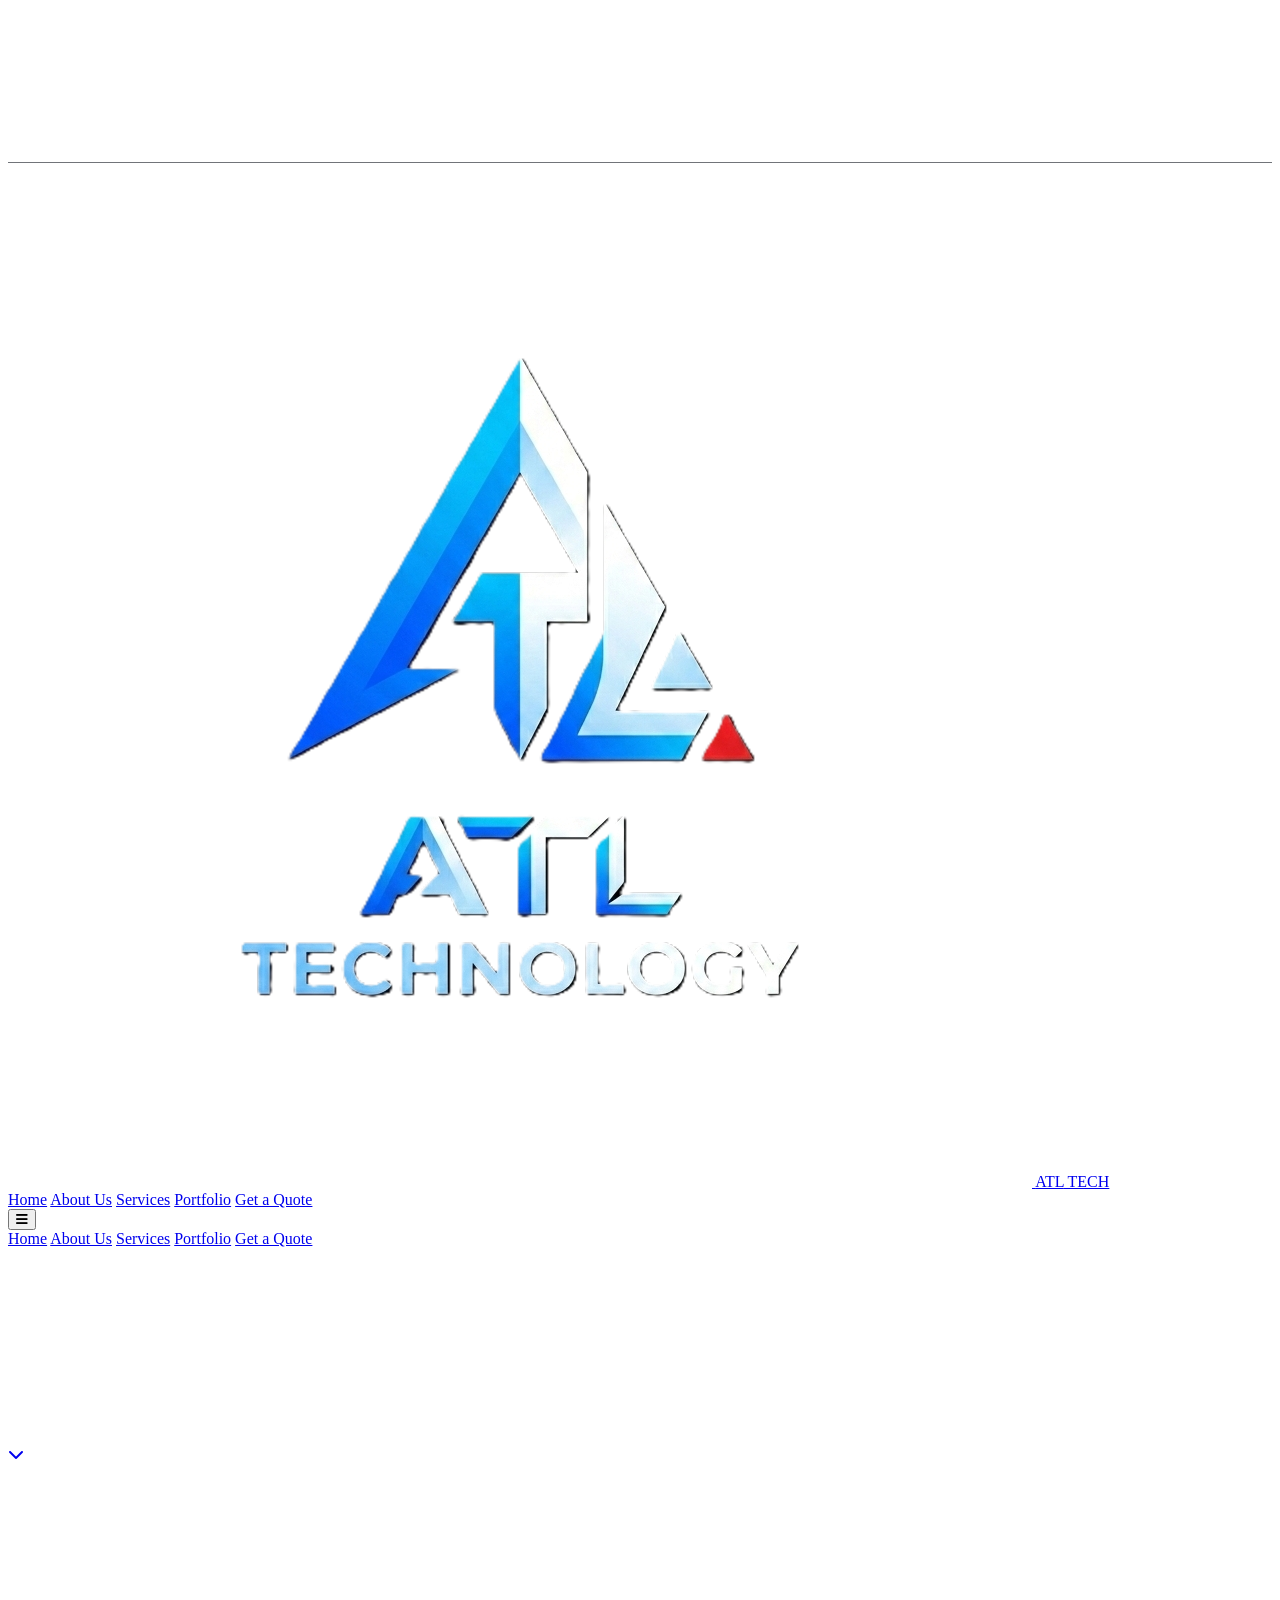
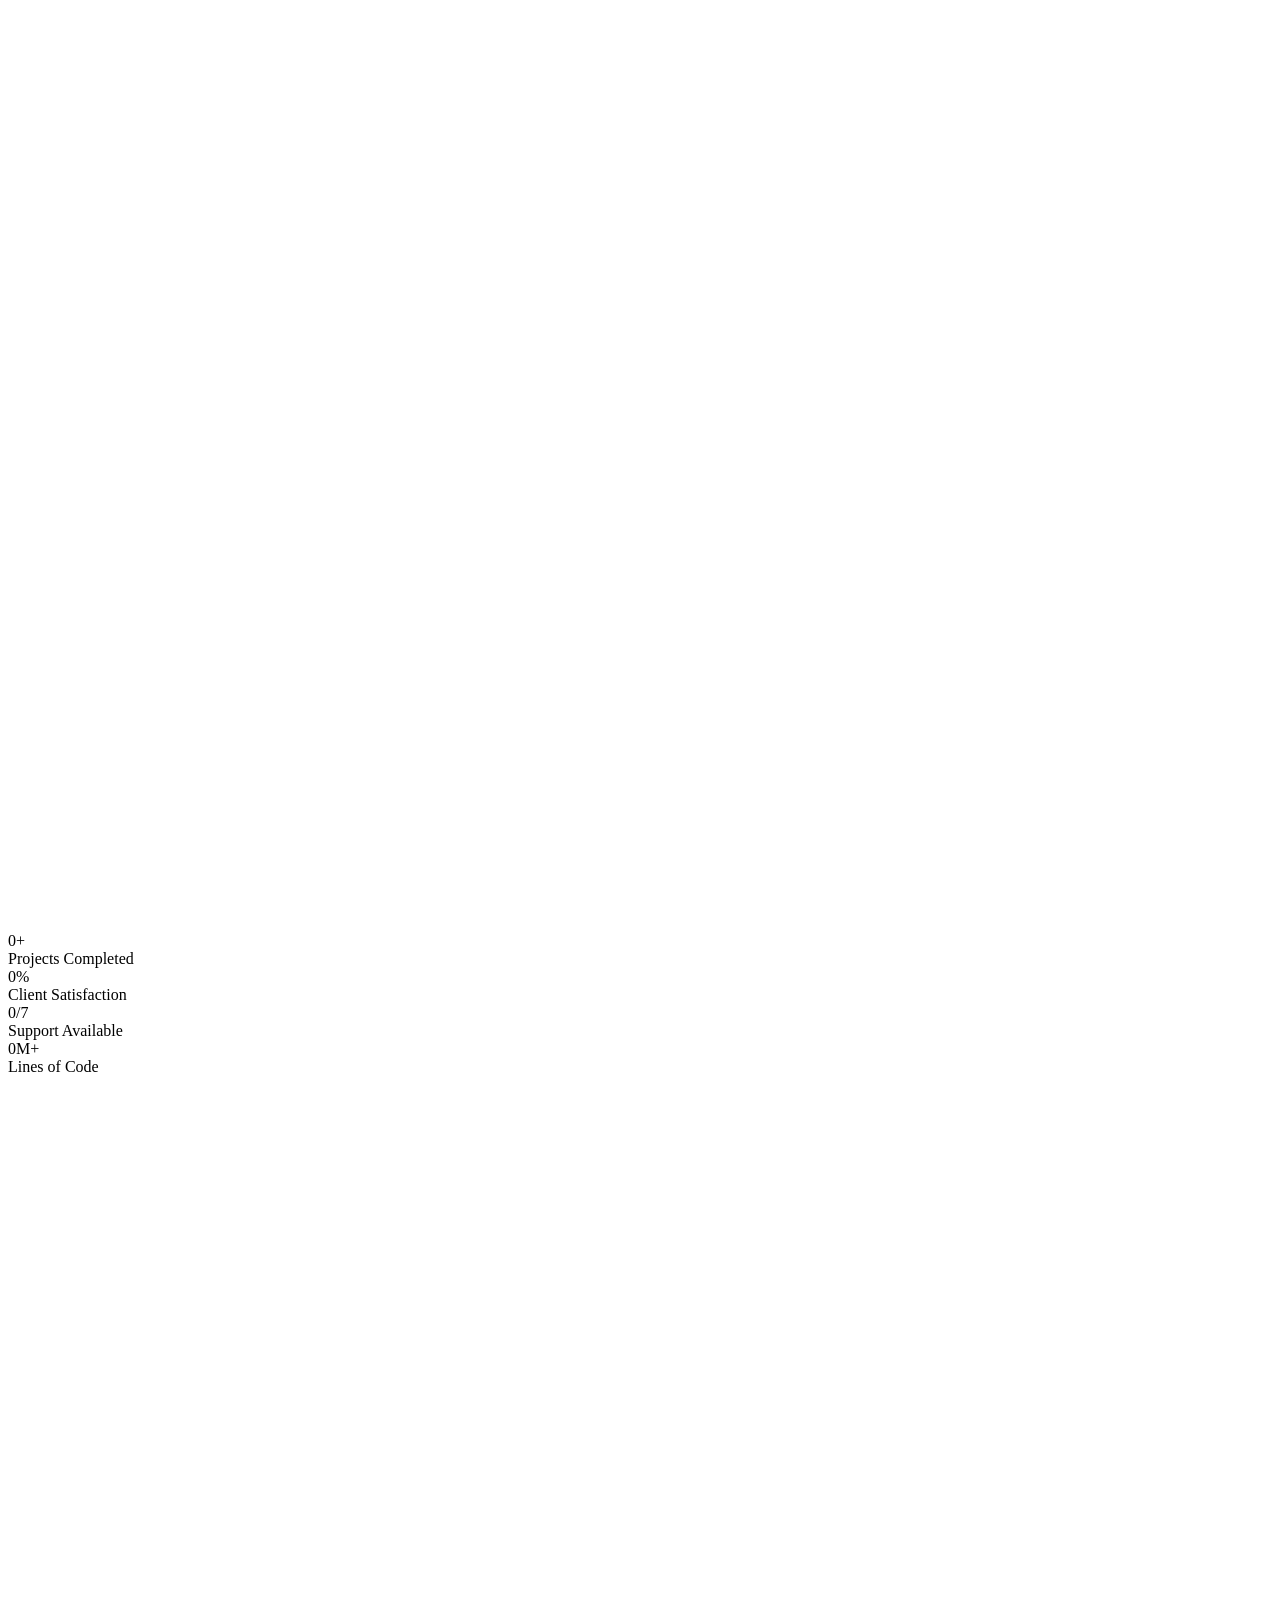
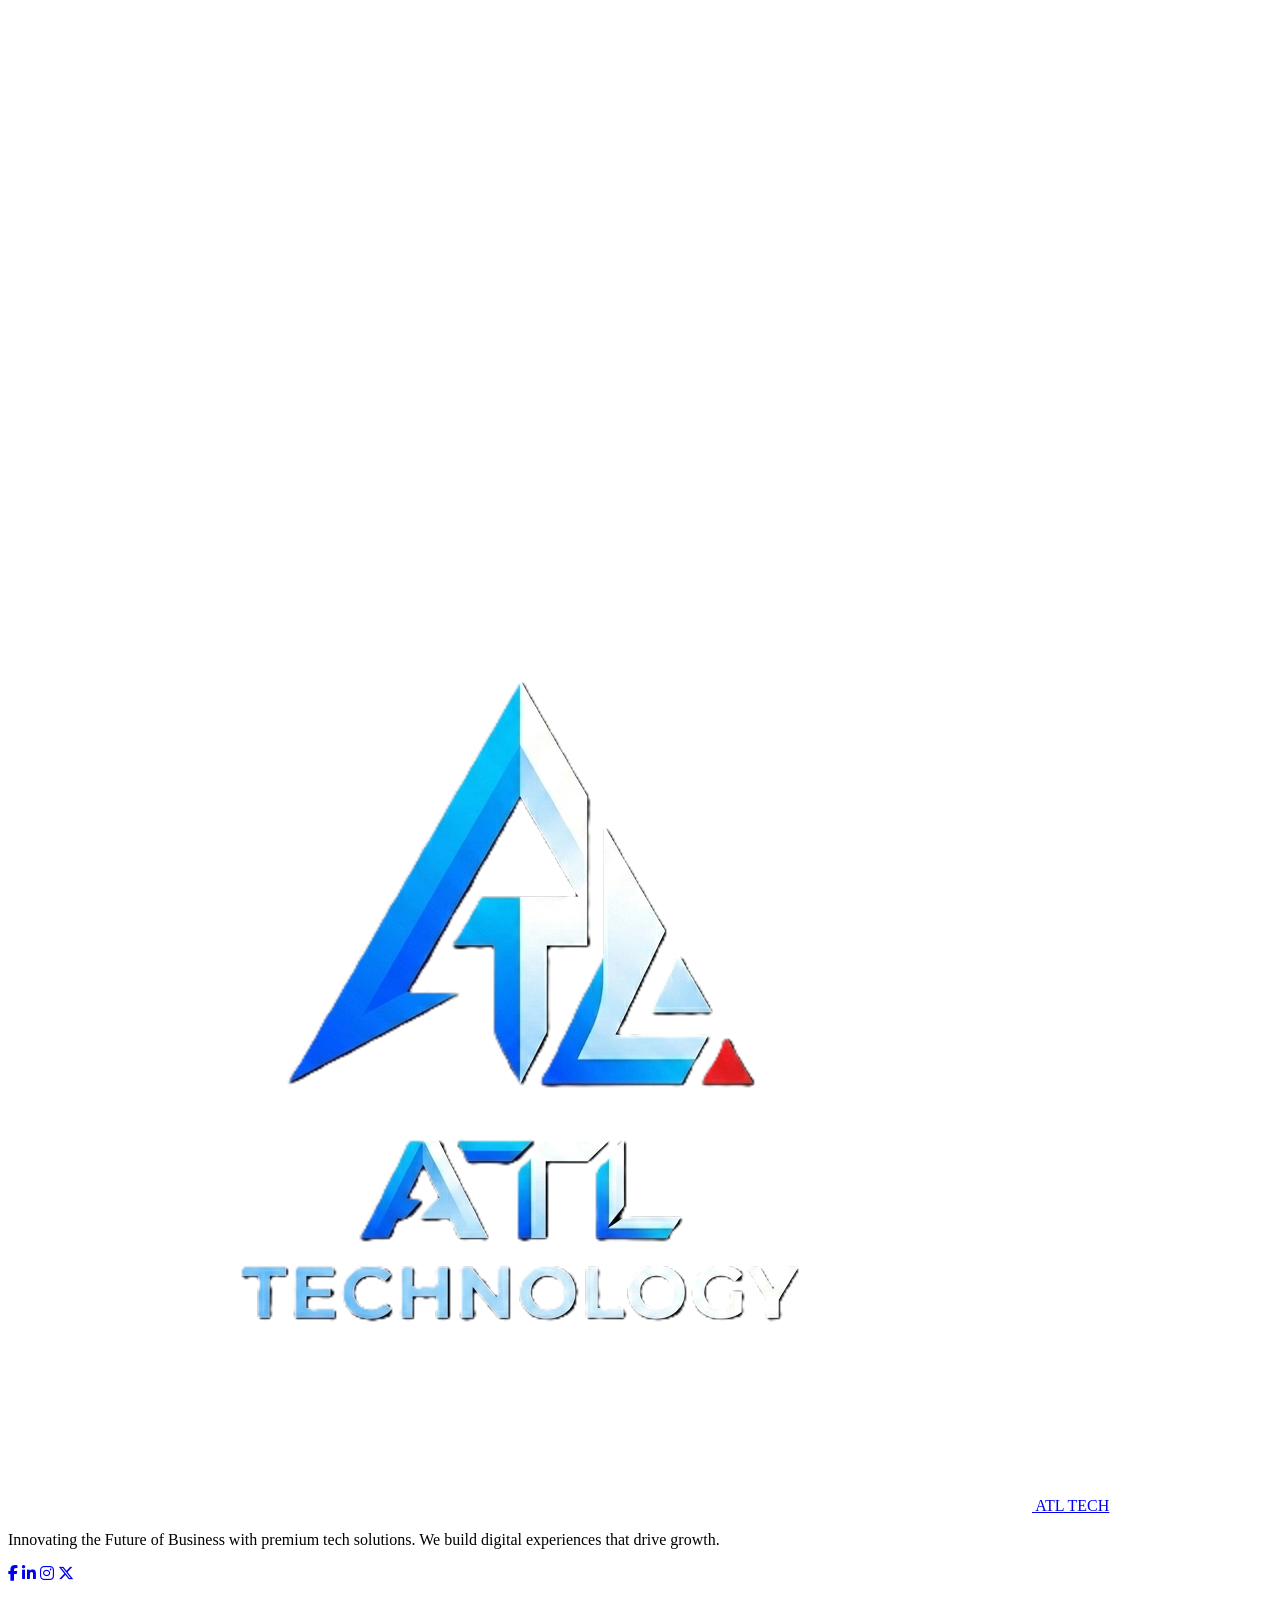
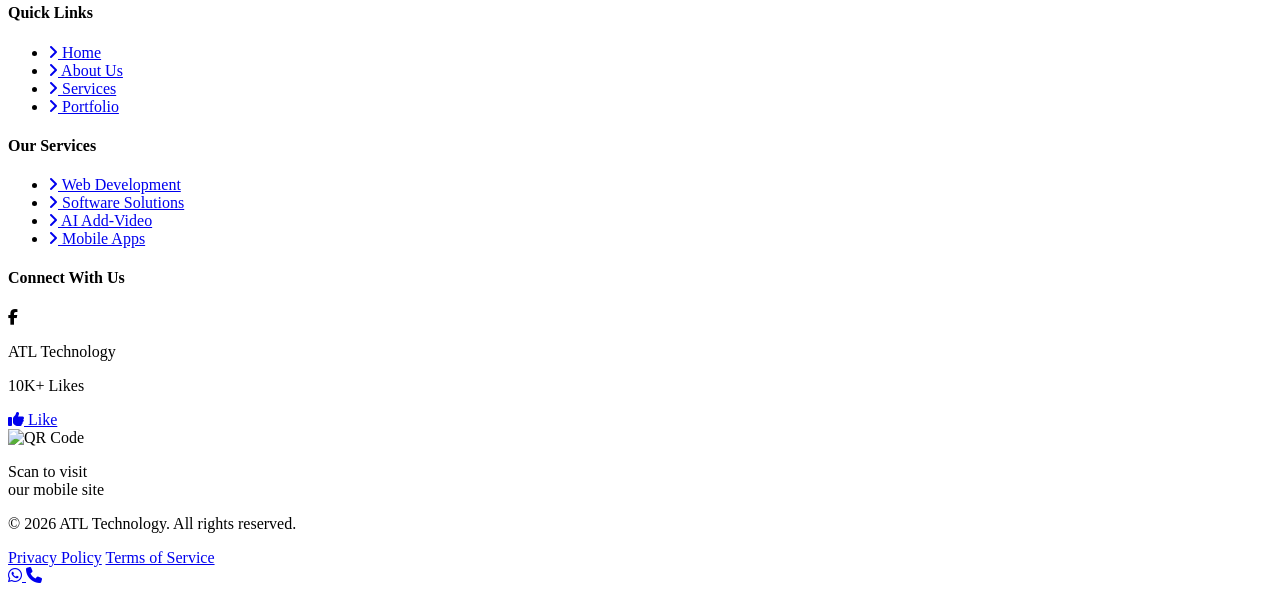
==== index.html @ 30f22b81 "Add files via upload" ====
<!DOCTYPE html>
<html lang="en" class="scroll-smooth">
<head>
    <meta charset="UTF-8">
    <meta name="viewport" content="width=device-width, initial-scale=1.0">
    <title>ATL Technology | Innovating the Future of Business</title>
    
    <!-- SEO Meta Tags -->
    <meta name="description" content="ATL Technology is a premium technology agency specializing in high-end Website Development, Custom Software Solutions, AI-Powered Video Marketing, and Mobile Applications.">
    <meta name="keywords" content="ATL Technology, website development, software solutions, AI video marketing, mobile applications, premium tech agency, futuristic design">
    <meta name="author" content="ATL Technology">
    <meta name="robots" content="index, follow">

    <!-- Open Graph / Social Media Tags -->
    <meta property="og:title" content="ATL Technology | Innovating the Future of Business">
    <meta property="og:description" content="Premium technology agency specializing in custom software, AI solutions, and mobile app development.">
    <meta property="og:image" content="assets/images/logo.png">
    <meta property="og:url" content="https://www.atltechnology.dev">
    <meta property="og:type" content="website">

    <!-- Fonts: Inter & Outfit -->
    <link rel="preconnect" href="https://fonts.googleapis.com">
    <link rel="preconnect" href="https://fonts.gstatic.com" crossorigin>
    <link href="https://fonts.googleapis.com/css2?family=Inter:wght@300;400;500;600;700&family=Outfit:wght@300;400;500;600;700;800;900&display=swap" rel="stylesheet">
    
    <!-- FontAwesome Icons -->
    <link rel="stylesheet" href="https://cdnjs.cloudflare.com/ajax/libs/font-awesome/6.4.0/css/all.min.css">
    
    <!-- Swiper CSS -->
    <link rel="stylesheet" href="https://cdn.jsdelivr.net/npm/swiper@10/swiper-bundle.min.css" />

    <!-- Tailwind CSS (CDN) -->
    <script src="https://cdn.tailwindcss.com"></script>
    <script>
        tailwind.config = {
            theme: {
                extend: {
                    colors: {
                        navy: '#050A14',
                        dark: '#0A1122',
                        cyan: '#00F0FF',
                        accent: '#0080FF',
                        light: '#E0E5EC',
                        purewhite: '#FFFFFF'
                    },
                    fontFamily: {
                        sans: ['Inter', 'sans-serif'],
                        heading: ['Outfit', 'sans-serif'],
                    },
                    backgroundImage: {
                        'gradient-radial': 'radial-gradient(var(--tw-gradient-stops))',
                    }
                }
            }
        }
    </script>

    <!-- Custom CSS -->
    <link rel="stylesheet" href="assets/css/style.css">
</head>
<body class="bg-navy text-light font-sans overflow-x-hidden antialiased">
    <!-- Particle Canvas Background -->
    <canvas id="hero-particles" class="fixed top-0 left-0 w-full h-full pointer-events-none z-0 opacity-40"></canvas>

    <!-- Header -->
    <header class="fixed top-0 left-0 w-full z-50 transition-all duration-300" id="navbar">
        <div class="glass-header w-full absolute inset-0 z-[-1]"></div>
        <div class="container mx-auto px-6 py-4 flex justify-between items-center relative z-10">
            <!-- Logo -->
            <a href="#" class="flex items-center gap-3 group">
                <img src="assets/images/logo.png" alt="ATL Technology Logo" class="h-10 w-auto transition-transform duration-300 group-hover:scale-110 object-contain">
                <span class="font-heading font-bold text-2xl text-purewhite tracking-wider"><span class="text-cyan">ATL</span> TECH</span>
            </a>

            <!-- Desktop Nav -->
            <nav class="hidden md:flex gap-8 items-center">
                <a href="#home" class="nav-link font-medium hover:text-cyan transition-colors duration-300 relative">Home</a>
                <a href="#about" class="nav-link font-medium hover:text-cyan transition-colors duration-300 relative">About Us</a>
                <a href="#services" class="nav-link font-medium hover:text-cyan transition-colors duration-300 relative">Services</a>
                <a href="#portfolio" class="nav-link font-medium hover:text-cyan transition-colors duration-300 relative">Portfolio</a>
                <a href="#contact" class="px-6 py-2 rounded-full border border-cyan/50 text-cyan hover:bg-cyan hover:text-navy font-semibold transition-all duration-300 shadow-[0_0_15px_rgba(0,240,255,0.2)] hover:shadow-[0_0_25px_rgba(0,240,255,0.5)]">Get a Quote</a>
            </nav>

            <!-- Mobile Hamburger -->
            <button class="md:hidden text-2xl text-purewhite focus:outline-none z-50 relative" id="mobile-menu-btn" aria-label="Toggle Menu">
                <i class="fa-solid fa-bars"></i>
            </button>
        </div>

        <!-- Mobile Menu -->
        <div id="mobile-menu" class="fixed inset-0 bg-navy/95 backdrop-blur-md flex flex-col justify-center items-center gap-8 translate-x-full transition-transform duration-500 z-40">
            <a href="#home" class="mobile-link text-2xl font-heading font-semibold hover:text-cyan transition-colors">Home</a>
            <a href="#about" class="mobile-link text-2xl font-heading font-semibold hover:text-cyan transition-colors">About Us</a>
            <a href="#services" class="mobile-link text-2xl font-heading font-semibold hover:text-cyan transition-colors">Services</a>
            <a href="#portfolio" class="mobile-link text-2xl font-heading font-semibold hover:text-cyan transition-colors">Portfolio</a>
            <a href="#contact" class="mobile-link text-2xl font-heading font-semibold text-cyan">Get a Quote</a>
        </div>
    </header>

    <main class="relative z-10">
        <!-- Hero Section -->
        <section id="home" class="min-h-screen flex items-center justify-center relative overflow-hidden pt-20">
            <div class="absolute inset-0 bg-[url('https://images.unsplash.com/photo-1451187580459-43490279c0fa?q=80&w=2072&auto=format&fit=crop')] bg-cover bg-center opacity-10 mix-blend-screen"></div>
            <div class="absolute inset-0 bg-gradient-to-b from-navy/50 via-navy/80 to-navy"></div>
            
            <div class="container mx-auto px-6 text-center relative z-10">
                <div class="inline-block px-4 py-1.5 rounded-full border border-cyan/30 bg-cyan/5 backdrop-blur-sm mb-6 fade-up-element text-sm font-medium tracking-wide text-cyan uppercase">
                    Welcome to the Future
                </div>
                <h1 class="text-5xl md:text-7xl lg:text-8xl font-heading font-black text-purewhite mb-6 leading-tight fade-up-element">
                    Innovating the <br/>
                    <span class="text-transparent bg-clip-text bg-gradient-to-r from-cyan to-accent">Future of Business</span>
                </h1>
                <p class="text-lg md:text-xl text-light/80 max-w-2xl mx-auto mb-10 fade-up-element">
                    We are a high-end technology agency crafting breathtaking digital experiences, scalable software, and AI-driven growth solutions for modern enterprises.
                </p>
                <div class="flex flex-col sm:flex-row gap-4 justify-center fade-up-element">
                    <a href="#services" class="btn-primary inline-flex justify-center items-center px-8 py-4 bg-cyan text-navy font-bold rounded-full hover:bg-purewhite hover:shadow-[0_0_30px_rgba(0,240,255,0.6)] transition-all duration-300">
                        Our Services <i class="fa-solid fa-arrow-right ml-2"></i>
                    </a>
                    <a href="#contact" class="btn-secondary inline-flex justify-center items-center px-8 py-4 border border-cyan/50 text-purewhite font-bold rounded-full hover:bg-cyan/10 transition-all duration-300">
                        Get a Quote
                    </a>
                </div>
            </div>
            
            <!-- Scroll Indicator -->
            <div class="absolute bottom-10 left-1/2 transform -translate-x-1/2 animate-bounce">
                <a href="#about" class="text-light/50 hover:text-cyan transition-colors" aria-label="Scroll Down">
                    <i class="fa-solid fa-chevron-down text-2xl"></i>
                </a>
            </div>
        </section>

        <!-- About Us Section -->
        <section id="about" class="py-24 relative">
            <div class="container mx-auto px-6">
                <div class="flex flex-col lg:flex-row items-center gap-16">
                    <div class="lg:w-1/2 gs-reveal-left">
                        <h2 class="text-cyan font-semibold tracking-wider uppercase mb-2">About Us</h2>
                        <h3 class="text-4xl md:text-5xl font-heading font-bold text-purewhite mb-6 leading-tight">
                            Redefining the <span class="border-b-4 border-cyan pb-1">Digital Landscape</span>
                        </h3>
                        <p class="text-light/80 mb-6 text-lg leading-relaxed">
                            At ATL Technology, we don't just build software; we engineer the future. Our team of elite developers, designers, and AI specialists are dedicated to transforming your vision into reality.
                        </p>
                        <p class="text-light/80 mb-8 text-lg leading-relaxed">
                            We combine aesthetic brilliance with technical supremacy to deliver solutions that not only look like a million bucks but perform flawlessly at scale.
                        </p>
                        
                        <div class="grid grid-cols-2 gap-6">
                            <div class="flex items-center gap-4">
                                <div class="w-12 h-12 rounded-lg bg-dark flex items-center justify-center border border-cyan/20 shadow-[0_0_15px_rgba(0,240,255,0.1)]">
                                    <i class="fa-solid fa-rocket text-cyan text-xl"></i>
                                </div>
                                <div>
                                    <h4 class="font-heading font-bold text-purewhite">Fast Delivery</h4>
                                </div>
                            </div>
                            <div class="flex items-center gap-4">
                                <div class="w-12 h-12 rounded-lg bg-dark flex items-center justify-center border border-cyan/20 shadow-[0_0_15px_rgba(0,240,255,0.1)]">
                                    <i class="fa-solid fa-shield-halved text-cyan text-xl"></i>
                                </div>
                                <div>
                                    <h4 class="font-heading font-bold text-purewhite">High Security</h4>
                                </div>
                            </div>
                        </div>
                    </div>
                    
                    <div class="lg:w-1/2 relative gs-reveal-right">
                        <div class="absolute inset-0 bg-gradient-to-r from-cyan to-accent rounded-2xl blur-xl opacity-20 transform rotate-3"></div>
                        <div class="relative bg-dark p-2 rounded-2xl border border-cyan/20 overflow-hidden group">
                            <!-- Premium Image -->
                            <img src="https://images.unsplash.com/photo-1519389950473-47ba0277781c?q=80&w=2070&auto=format&fit=crop" alt="ATL Technology Team" class="w-full h-[400px] object-cover rounded-xl transition-transform duration-700 group-hover:scale-105 filter grayscale-[20%] group-hover:grayscale-0">
                            
                            <!-- Floating Badge -->
                            <div class="absolute bottom-8 left-8 bg-navy/80 backdrop-blur-md p-6 rounded-xl border border-cyan/30 shadow-2xl flex items-center gap-4 animate-[bounce_3s_infinite]">
                                <div class="text-cyan text-4xl font-black font-heading">5+</div>
                                <div class="text-sm font-medium uppercase tracking-wide">Years of <br>Excellence</div>
                            </div>
                        </div>
                    </div>
                </div>
            </div>
        </section>

        <!-- Services Section -->
        <section id="services" class="py-24 relative bg-dark/50">
            <!-- Background Glows -->
            <div class="absolute top-0 left-1/4 w-96 h-96 bg-accent rounded-full blur-[150px] opacity-10"></div>
            <div class="absolute bottom-0 right-1/4 w-96 h-96 bg-cyan rounded-full blur-[150px] opacity-10"></div>

            <div class="container mx-auto px-6 relative z-10">
                <div class="text-center max-w-3xl mx-auto mb-16 gs-reveal-up">
                    <h2 class="text-cyan font-semibold tracking-wider uppercase mb-2">Our Expertise</h2>
                    <h3 class="text-4xl md:text-5xl font-heading font-bold text-purewhite mb-6">Premium Services</h3>
                    <p class="text-light/80 text-lg">We offer end-to-end technology solutions tailored for enterprises demanding perfection, innovation, and scalability.</p>
                </div>

                <div class="grid grid-cols-1 md:grid-cols-2 gap-8">
                    <!-- Service 1 -->
                    <div class="group bg-navy border border-light/10 p-10 rounded-2xl hover:border-cyan/50 transition-all duration-500 relative overflow-hidden gs-reveal-up transform hover:-translate-y-2 hover:shadow-[0_10px_40px_rgba(0,240,255,0.1)]">
                        <div class="absolute top-0 left-0 w-full h-1 bg-gradient-to-r from-transparent via-cyan to-transparent transform -translate-x-full group-hover:translate-x-full transition-transform duration-1000"></div>
                        <div class="w-16 h-16 rounded-xl bg-dark flex items-center justify-center mb-6 border border-light/5 group-hover:border-cyan/30 group-hover:shadow-[0_0_20px_rgba(0,240,255,0.2)] transition-all duration-300">
                            <i class="fa-solid fa-laptop-code text-3xl text-purewhite group-hover:text-cyan transition-colors"></i>
                        </div>
                        <h4 class="text-2xl font-heading font-bold text-purewhite mb-4">Website Development</h4>
                        <p class="text-light/70 leading-relaxed mb-6">Responsive, conversion-optimized, and visually breathtaking custom websites built with modern frameworks to ensure lightning-fast speeds.</p>
                        <a href="#" class="inline-flex items-center text-cyan font-medium group-hover:tracking-wide transition-all">Explore <i class="fa-solid fa-arrow-right ml-2 transform group-hover:translate-x-1 transition-transform"></i></a>
                    </div>

                    <!-- Service 2 -->
                    <div class="group bg-navy border border-light/10 p-10 rounded-2xl hover:border-accent/50 transition-all duration-500 relative overflow-hidden gs-reveal-up transform hover:-translate-y-2 hover:shadow-[0_10px_40px_rgba(0,128,255,0.1)]" style="transition-delay: 0.1s">
                        <div class="absolute top-0 left-0 w-full h-1 bg-gradient-to-r from-transparent via-accent to-transparent transform -translate-x-full group-hover:translate-x-full transition-transform duration-1000"></div>
                        <div class="w-16 h-16 rounded-xl bg-dark flex items-center justify-center mb-6 border border-light/5 group-hover:border-accent/30 group-hover:shadow-[0_0_20px_rgba(0,128,255,0.2)] transition-all duration-300">
                            <i class="fa-solid fa-layer-group text-3xl text-purewhite group-hover:text-accent transition-colors"></i>
                        </div>
                        <h4 class="text-2xl font-heading font-bold text-purewhite mb-4">Software Solutions</h4>
                        <p class="text-light/70 leading-relaxed mb-6">Custom SaaS applications, ERP systems, and robust software architecture designed to streamline operations and maximize ROI.</p>
                        <a href="#" class="inline-flex items-center text-accent font-medium group-hover:tracking-wide transition-all">Explore <i class="fa-solid fa-arrow-right ml-2 transform group-hover:translate-x-1 transition-transform"></i></a>
                    </div>

                    <!-- Service 3 -->
                    <div class="group bg-navy border border-light/10 p-10 rounded-2xl hover:border-cyan/50 transition-all duration-500 relative overflow-hidden gs-reveal-up transform hover:-translate-y-2 hover:shadow-[0_10px_40px_rgba(0,240,255,0.1)]">
                        <div class="absolute top-0 left-0 w-full h-1 bg-gradient-to-r from-transparent via-cyan to-transparent transform -translate-x-full group-hover:translate-x-full transition-transform duration-1000"></div>
                        <div class="w-16 h-16 rounded-xl bg-dark flex items-center justify-center mb-6 border border-light/5 group-hover:border-cyan/30 group-hover:shadow-[0_0_20px_rgba(0,240,255,0.2)] transition-all duration-300">
                            <i class="fa-solid fa-brain text-3xl text-purewhite group-hover:text-cyan transition-colors"></i>
                        </div>
                        <h4 class="text-2xl font-heading font-bold text-purewhite mb-4">AI Add-Video</h4>
                        <p class="text-light/70 leading-relaxed mb-6">Cutting-edge AI-powered video marketing solutions. Generate highly engaging, personalized content dynamically to skyrocket user retention.</p>
                        <a href="#" class="inline-flex items-center text-cyan font-medium group-hover:tracking-wide transition-all">Explore <i class="fa-solid fa-arrow-right ml-2 transform group-hover:translate-x-1 transition-transform"></i></a>
                    </div>

                    <!-- Service 4 -->
                    <div class="group bg-navy border border-light/10 p-10 rounded-2xl hover:border-accent/50 transition-all duration-500 relative overflow-hidden gs-reveal-up transform hover:-translate-y-2 hover:shadow-[0_10px_40px_rgba(0,128,255,0.1)]" style="transition-delay: 0.1s">
                        <div class="absolute top-0 left-0 w-full h-1 bg-gradient-to-r from-transparent via-accent to-transparent transform -translate-x-full group-hover:translate-x-full transition-transform duration-1000"></div>
                        <div class="w-16 h-16 rounded-xl bg-dark flex items-center justify-center mb-6 border border-light/5 group-hover:border-accent/30 group-hover:shadow-[0_0_20px_rgba(0,128,255,0.2)] transition-all duration-300">
                            <i class="fa-solid fa-mobile-screen text-3xl text-purewhite group-hover:text-accent transition-colors"></i>
                        </div>
                        <h4 class="text-2xl font-heading font-bold text-purewhite mb-4">Mobile Applications</h4>
                        <p class="text-light/70 leading-relaxed mb-6">Native and cross-platform mobile apps for iOS and Android. Flawless UI/UX combined with robust backend integrations.</p>
                        <a href="#" class="inline-flex items-center text-accent font-medium group-hover:tracking-wide transition-all">Explore <i class="fa-solid fa-arrow-right ml-2 transform group-hover:translate-x-1 transition-transform"></i></a>
                    </div>
                </div>
            </div>
        </section>

        <!-- Stats Section -->
        <section class="py-20 border-y border-light/10 relative overflow-hidden bg-navy">
            <div class="absolute inset-0 bg-cyan/5 mix-blend-overlay"></div>
            <div class="container mx-auto px-6 relative z-10">
                <div class="grid grid-cols-2 md:grid-cols-4 gap-8 text-center" id="stats-container">
                    <div class="stat-item">
                        <div class="text-4xl md:text-5xl font-heading font-black text-transparent bg-clip-text bg-gradient-to-r from-cyan to-purewhite mb-2"><span class="counter" data-target="150">0</span>+</div>
                        <div class="text-light/70 font-medium uppercase tracking-wide text-sm">Projects Completed</div>
                    </div>
                    <div class="stat-item">
                        <div class="text-4xl md:text-5xl font-heading font-black text-transparent bg-clip-text bg-gradient-to-r from-cyan to-purewhite mb-2"><span class="counter" data-target="98">0</span>%</div>
                        <div class="text-light/70 font-medium uppercase tracking-wide text-sm">Client Satisfaction</div>
                    </div>
                    <div class="stat-item">
                        <div class="text-4xl md:text-5xl font-heading font-black text-transparent bg-clip-text bg-gradient-to-r from-cyan to-purewhite mb-2"><span class="counter" data-target="24">0</span>/7</div>
                        <div class="text-light/70 font-medium uppercase tracking-wide text-sm">Support Available</div>
                    </div>
                    <div class="stat-item">
                        <div class="text-4xl md:text-5xl font-heading font-black text-transparent bg-clip-text bg-gradient-to-r from-cyan to-purewhite mb-2"><span class="counter" data-target="50">0</span>M+</div>
                        <div class="text-light/70 font-medium uppercase tracking-wide text-sm">Lines of Code</div>
                    </div>
                </div>
            </div>
        </section>

        <!-- Portfolio / Projects Section -->
        <section id="portfolio" class="py-24 relative overflow-hidden bg-dark/20">
            <div class="container mx-auto px-6 mb-12 flex justify-between items-end gs-reveal-up">
                <div class="max-w-2xl">
                    <h2 class="text-cyan font-semibold tracking-wider uppercase mb-2">Featured Work</h2>
                    <h3 class="text-4xl md:text-5xl font-heading font-bold text-purewhite">Our Latest Projects</h3>
                </div>
                <div class="hidden md:flex gap-4">
                    <button class="swiper-btn-prev w-12 h-12 rounded-full border border-light/20 flex items-center justify-center hover:bg-cyan hover:border-cyan hover:text-navy transition-all duration-300">
                        <i class="fa-solid fa-arrow-left"></i>
                    </button>
                    <button class="swiper-btn-next w-12 h-12 rounded-full border border-light/20 flex items-center justify-center hover:bg-cyan hover:border-cyan hover:text-navy transition-all duration-300">
                        <i class="fa-solid fa-arrow-right"></i>
                    </button>
                </div>
            </div>

            <!-- Swiper Carousel -->
            <div class="swiper portfolio-swiper px-6 pb-12 gs-reveal-up container mx-auto">
                <div class="swiper-wrapper">
                    <!-- Project 1 -->
                    <div class="swiper-slide">
                        <div class="relative group rounded-2xl overflow-hidden aspect-[4/3] cursor-pointer shadow-[0_0_20px_rgba(0,0,0,0.5)]">
                            <img src="https://images.unsplash.com/photo-1460925895917-afdab827c52f?q=80&w=2015&auto=format&fit=crop" alt="Fintech App Dashboard" class="w-full h-full object-cover transform group-hover:scale-110 transition-transform duration-700">
                            <div class="absolute inset-0 bg-gradient-to-t from-navy via-navy/50 to-transparent opacity-80 group-hover:opacity-90 transition-opacity duration-300"></div>
                            
                            <div class="absolute bottom-0 left-0 w-full p-8 translate-y-4 group-hover:translate-y-0 transition-transform duration-500">
                                <div class="text-cyan text-sm font-semibold mb-2 tracking-wide uppercase">Software Solution</div>
                                <h4 class="text-2xl font-heading font-bold text-purewhite mb-3">FinTech Analytics Dashboard</h4>
                                <p class="text-light/80 text-sm opacity-0 group-hover:opacity-100 transition-opacity duration-500 delay-100">A comprehensive data visualization tool for a leading finance company.</p>
                                <a href="#" class="inline-block mt-4 text-purewhite hover:text-cyan border-b border-cyan pb-1 text-sm font-medium opacity-0 group-hover:opacity-100 transition-all duration-500 delay-200">View Case Study</a>
                            </div>
                        </div>
                    </div>

                    <!-- Project 2 -->
                    <div class="swiper-slide">
                        <div class="relative group rounded-2xl overflow-hidden aspect-[4/3] cursor-pointer shadow-[0_0_20px_rgba(0,0,0,0.5)]">
                            <img src="https://images.unsplash.com/photo-1555421689-d68471e189f2?q=80&w=2070&auto=format&fit=crop" alt="E-Commerce Platform" class="w-full h-full object-cover transform group-hover:scale-110 transition-transform duration-700">
                            <div class="absolute inset-0 bg-gradient-to-t from-navy via-navy/50 to-transparent opacity-80 group-hover:opacity-90 transition-opacity duration-300"></div>
                            
                            <div class="absolute bottom-0 left-0 w-full p-8 translate-y-4 group-hover:translate-y-0 transition-transform duration-500">
                                <div class="text-accent text-sm font-semibold mb-2 tracking-wide uppercase">Website Development</div>
                                <h4 class="text-2xl font-heading font-bold text-purewhite mb-3">NextGen E-Commerce</h4>
                                <p class="text-light/80 text-sm opacity-0 group-hover:opacity-100 transition-opacity duration-500 delay-100">Headless architecture providing sub-second load times for premium retail.</p>
                                <a href="#" class="inline-block mt-4 text-purewhite hover:text-accent border-b border-accent pb-1 text-sm font-medium opacity-0 group-hover:opacity-100 transition-all duration-500 delay-200">View Case Study</a>
                            </div>
                        </div>
                    </div>

                    <!-- Project 3 -->
                    <div class="swiper-slide">
                        <div class="relative group rounded-2xl overflow-hidden aspect-[4/3] cursor-pointer shadow-[0_0_20px_rgba(0,0,0,0.5)]">
                            <img src="https://images.unsplash.com/photo-1512941937669-90a1b58e7e9c?q=80&w=2070&auto=format&fit=crop" alt="Mobile App UI" class="w-full h-full object-cover transform group-hover:scale-110 transition-transform duration-700">
                            <div class="absolute inset-0 bg-gradient-to-t from-navy via-navy/50 to-transparent opacity-80 group-hover:opacity-90 transition-opacity duration-300"></div>
                            
                            <div class="absolute bottom-0 left-0 w-full p-8 translate-y-4 group-hover:translate-y-0 transition-transform duration-500">
                                <div class="text-cyan text-sm font-semibold mb-2 tracking-wide uppercase">Mobile Application</div>
                                <h4 class="text-2xl font-heading font-bold text-purewhite mb-3">Luxe Fitness App</h4>
                                <p class="text-light/80 text-sm opacity-0 group-hover:opacity-100 transition-opacity duration-500 delay-100">AI-driven workout generation with seamless native performance on iOS & Android.</p>
                                <a href="#" class="inline-block mt-4 text-purewhite hover:text-cyan border-b border-cyan pb-1 text-sm font-medium opacity-0 group-hover:opacity-100 transition-all duration-500 delay-200">View Case Study</a>
                            </div>
                        </div>
                    </div>
                </div>
                <!-- Add Pagination for Mobile -->
                <div class="swiper-pagination mt-8 md:hidden relative bottom-0"></div>
            </div>
        </section>

        <!-- Contact Section -->
        <section id="contact" class="py-24 relative bg-dark">
            <div class="container mx-auto px-6 relative z-10">
                <div class="bg-navy rounded-3xl border border-light/10 overflow-hidden shadow-[0_0_50px_rgba(0,0,0,0.5)] gs-reveal-up">
                    <div class="grid grid-cols-1 lg:grid-cols-2">
                        <!-- Contact Info & Map -->
                        <div class="p-12 relative overflow-hidden">
                            <div class="absolute top-[-10%] left-[-10%] w-64 h-64 bg-cyan rounded-full blur-[120px] opacity-20"></div>
                            
                            <h3 class="text-3xl font-heading font-bold text-purewhite mb-2">Get In Touch</h3>
                            <p class="text-light/70 mb-10">Ready to start your next big project? Contact us today for a free consultation.</p>
                            
                            <div class="space-y-6 mb-12">
                                <div class="flex items-start gap-4">
                                    <div class="w-12 h-12 rounded-full bg-dark flex items-center justify-center border border-cyan/30 text-cyan shrink-0">
                                        <i class="fa-solid fa-location-dot"></i>
                                    </div>
                                    <div>
                                        <h4 class="text-purewhite font-semibold mb-1">Our Location</h4>
                                        <p class="text-light/70 text-sm">Sri Lanka</p>
                                    </div>
                                </div>
                                <div class="flex items-start gap-4">
                                    <div class="w-12 h-12 rounded-full bg-dark flex items-center justify-center border border-cyan/30 text-cyan shrink-0">
                                        <i class="fa-solid fa-phone"></i>
                                    </div>
                                    <div>
                                        <h4 class="text-purewhite font-semibold mb-1">Call Us Directly</h4>
                                        <p class="text-light/70 text-sm">070 503 7724</p>
                                    </div>
                                </div>
                                <div class="flex items-start gap-4">
                                    <div class="w-12 h-12 rounded-full bg-dark flex items-center justify-center border border-cyan/30 text-cyan shrink-0">
                                        <i class="fa-solid fa-envelope"></i>
                                    </div>
                                    <div>
                                        <h4 class="text-purewhite font-semibold mb-1">Email Address</h4>
                                        <p class="text-light/70 text-sm">atltechnology2@gmail.com</p>
                                    </div>
                                </div>
                            </div>
                            
                            <!-- Simple Map iframe placeholder -->
                            <div class="w-full h-48 rounded-xl overflow-hidden border border-light/10 grayscale hover:grayscale-0 transition-all duration-500">
                                <iframe src="https://www.google.com/maps/embed?pb=!1m18!1m12!1m3!1d4047271.29994644!2d78.4616853507119!3d7.85173151478148!2m3!1f0!2f0!3f0!3m2!1i1024!2i768!4f13.1!3m3!1m2!1s0x3ae2593cf65a1e9d%3A0xe13da4b400e2d38c!2sSri%20Lanka!5e0!3m2!1sen!2s!4v1700000000000!5m2!1sen!2s" width="100%" height="100%" style="border:0;" allowfullscreen="" loading="lazy" referrerpolicy="no-referrer-when-downgrade"></iframe>
                            </div>
                        </div>

                        <!-- Contact Form -->
                        <div class="p-12 bg-navy/50 relative border-l border-light/5">
                            <form id="contactForm" class="space-y-6">
                                <div class="grid grid-cols-1 md:grid-cols-2 gap-6">
                                    <div class="form-group">
                                        <label for="name" class="block text-sm font-medium text-light/80 mb-2">Full Name</label>
                                        <input type="text" id="name" class="w-full bg-dark border border-light/10 rounded-lg px-4 py-3 text-purewhite focus:outline-none focus:border-cyan focus:ring-1 focus:ring-cyan transition-all" placeholder="John Doe" required>
                                    </div>
                                    <div class="form-group">
                                        <label for="email" class="block text-sm font-medium text-light/80 mb-2">Email Address</label>
                                        <input type="email" id="email" class="w-full bg-dark border border-light/10 rounded-lg px-4 py-3 text-purewhite focus:outline-none focus:border-cyan focus:ring-1 focus:ring-cyan transition-all" placeholder="john@example.com" required>
                                    </div>
                                </div>
                                <div class="form-group">
                                    <label for="service" class="block text-sm font-medium text-light/80 mb-2">Interested Service</label>
                                    <select id="service" class="w-full bg-dark border border-light/10 rounded-lg px-4 py-3 text-purewhite focus:outline-none focus:border-cyan focus:ring-1 focus:ring-cyan transition-all appearance-none">
                                        <option value="web">Website Development</option>
                                        <option value="software">Software Solutions</option>
                                        <option value="ai">AI Add-Video</option>
                                        <option value="mobile">Mobile Applications</option>
                                        <option value="other">Other</option>
                                    </select>
                                </div>
                                <div class="form-group">
                                    <label for="message" class="block text-sm font-medium text-light/80 mb-2">Project Details</label>
                                    <textarea id="message" rows="4" class="w-full bg-dark border border-light/10 rounded-lg px-4 py-3 text-purewhite focus:outline-none focus:border-cyan focus:ring-1 focus:ring-cyan transition-all resize-none" placeholder="Tell us about your project goals..." required></textarea>
                                </div>
                                <button type="submit" class="w-full py-4 rounded-lg bg-gradient-to-r from-cyan to-accent text-navy font-bold text-lg hover:shadow-[0_0_20px_rgba(0,240,255,0.4)] transform hover:-translate-y-1 transition-all duration-300">
                                    Send Message <i class="fa-solid fa-paper-plane ml-2"></i>
                                </button>
                            </form>
                        </div>
                    </div>
                </div>
            </div>
        </section>
    </main>

    <!-- Footer -->
    <footer class="bg-[#03060A] pt-20 pb-10 border-t border-light/5 relative overflow-hidden">
        <div class="absolute bottom-0 right-0 w-1/2 h-1/2 bg-cyan/5 blur-[150px] rounded-full pointer-events-none"></div>
        <div class="container mx-auto px-6 relative z-10">
            <div class="grid grid-cols-1 md:grid-cols-2 lg:grid-cols-4 gap-12 mb-16">
                <!-- Brand Col -->
                <div class="col-span-1 lg:col-span-1">
                    <a href="#" class="flex items-center gap-3 mb-6">
                        <img src="assets/images/logo.png" alt="ATL Technology" class="h-12 w-auto object-contain">
                        <span class="font-heading font-bold text-2xl text-purewhite tracking-wider"><span class="text-cyan">ATL</span> TECH</span>
                    </a>
                    <p class="text-light/60 text-sm leading-relaxed mb-6">Innovating the Future of Business with premium tech solutions. We build digital experiences that drive growth.</p>
                    <div class="flex gap-4">
                        <a href="#" class="w-10 h-10 rounded-full bg-dark flex items-center justify-center text-light/80 hover:bg-cyan hover:text-navy transition-all duration-300 border border-light/10"><i class="fa-brands fa-facebook-f"></i></a>
                        <a href="#" class="w-10 h-10 rounded-full bg-dark flex items-center justify-center text-light/80 hover:bg-cyan hover:text-navy transition-all duration-300 border border-light/10"><i class="fa-brands fa-linkedin-in"></i></a>
                        <a href="#" class="w-10 h-10 rounded-full bg-dark flex items-center justify-center text-light/80 hover:bg-cyan hover:text-navy transition-all duration-300 border border-light/10"><i class="fa-brands fa-instagram"></i></a>
                        <a href="#" class="w-10 h-10 rounded-full bg-dark flex items-center justify-center text-light/80 hover:bg-cyan hover:text-navy transition-all duration-300 border border-light/10"><i class="fa-brands fa-x-twitter"></i></a>
                    </div>
                </div>

                <!-- Links Col -->
                <div>
                    <h4 class="text-purewhite font-heading font-bold text-lg mb-6">Quick Links</h4>
                    <ul class="space-y-3">
                        <li><a href="#home" class="text-light/60 hover:text-cyan text-sm transition-colors flex items-center gap-2"><i class="fa-solid fa-angle-right text-xs"></i> Home</a></li>
                        <li><a href="#about" class="text-light/60 hover:text-cyan text-sm transition-colors flex items-center gap-2"><i class="fa-solid fa-angle-right text-xs"></i> About Us</a></li>
                        <li><a href="#services" class="text-light/60 hover:text-cyan text-sm transition-colors flex items-center gap-2"><i class="fa-solid fa-angle-right text-xs"></i> Services</a></li>
                        <li><a href="#portfolio" class="text-light/60 hover:text-cyan text-sm transition-colors flex items-center gap-2"><i class="fa-solid fa-angle-right text-xs"></i> Portfolio</a></li>
                    </ul>
                </div>

                <!-- Services Col -->
                <div>
                    <h4 class="text-purewhite font-heading font-bold text-lg mb-6">Our Services</h4>
                    <ul class="space-y-3">
                        <li><a href="#services" class="text-light/60 hover:text-cyan text-sm transition-colors flex items-center gap-2"><i class="fa-solid fa-angle-right text-xs"></i> Web Development</a></li>
                        <li><a href="#services" class="text-light/60 hover:text-cyan text-sm transition-colors flex items-center gap-2"><i class="fa-solid fa-angle-right text-xs"></i> Software Solutions</a></li>
                        <li><a href="#services" class="text-light/60 hover:text-cyan text-sm transition-colors flex items-center gap-2"><i class="fa-solid fa-angle-right text-xs"></i> AI Add-Video</a></li>
                        <li><a href="#services" class="text-light/60 hover:text-cyan text-sm transition-colors flex items-center gap-2"><i class="fa-solid fa-angle-right text-xs"></i> Mobile Apps</a></li>
                    </ul>
                </div>

                <!-- Facebook Like Box / QR Col -->
                <div>
                    <h4 class="text-purewhite font-heading font-bold text-lg mb-6">Connect With Us</h4>
                    <!-- Simple Facebook Like Box UI Mockup -->
                    <div class="bg-dark border border-light/10 p-4 rounded-xl mb-4 flex items-center gap-4">
                        <div class="w-12 h-12 bg-gradient-to-br from-cyan to-accent rounded-md flex items-center justify-center shrink-0">
                            <i class="fa-brands fa-facebook-f text-purewhite text-2xl"></i>
                        </div>
                        <div>
                            <p class="text-purewhite text-sm font-semibold">ATL Technology</p>
                            <p class="text-light/50 text-xs">10K+ Likes</p>
                        </div>
                        <a href="#" class="ml-auto bg-[#1877F2] text-purewhite text-xs px-3 py-1.5 rounded hover:bg-[#166fe5] transition-colors"><i class="fa-solid fa-thumbs-up mr-1"></i> Like</a>
                    </div>
                    <!-- QR Code Placeholder -->
                    <div class="flex items-center gap-4">
                        <div class="w-16 h-16 bg-purewhite p-1 rounded">
                            <img src="https://api.qrserver.com/v1/create-qr-code/?size=150x150&data=https://www.atltechnology.dev" alt="QR Code" class="w-full h-full mix-blend-multiply">
                        </div>
                        <p class="text-light/50 text-xs">Scan to visit<br>our mobile site</p>
                    </div>
                </div>
            </div>

            <div class="border-t border-light/10 pt-8 flex flex-col md:flex-row justify-between items-center gap-4">
                <p class="text-light/50 text-sm">© 2026 ATL Technology. All rights reserved.</p>
                <div class="flex gap-6">
                    <a href="#" class="text-light/50 hover:text-purewhite text-sm transition-colors">Privacy Policy</a>
                    <a href="#" class="text-light/50 hover:text-purewhite text-sm transition-colors">Terms of Service</a>
                </div>
            </div>
        </div>
    </footer>

    <!-- Floating Action Buttons -->
    <div class="fixed bottom-6 right-6 flex flex-col gap-3 z-50">
        <!-- WhatsApp -->
        <a href="https://wa.me/94705037724" target="_blank" class="w-14 h-14 rounded-full bg-[#25D366] text-purewhite flex items-center justify-center text-3xl shadow-[0_0_20px_rgba(37,211,102,0.4)] hover:scale-110 transition-transform duration-300 animate-bounce" aria-label="WhatsApp Chat">
            <i class="fa-brands fa-whatsapp"></i>
        </a>
        <!-- Direct Call -->
        <a href="tel:0705037724" class="w-14 h-14 rounded-full bg-cyan text-navy md:hidden flex items-center justify-center text-2xl shadow-[0_0_20px_rgba(0,240,255,0.4)] hover:scale-110 transition-transform duration-300" aria-label="Call Us">
            <i class="fa-solid fa-phone"></i>
        </a>
    </div>

    <!-- Scripts -->
    <!-- GSAP for Animations -->
    <script src="https://cdnjs.cloudflare.com/ajax/libs/gsap/3.12.2/gsap.min.js"></script>
    <script src="https://cdnjs.cloudflare.com/ajax/libs/gsap/3.12.2/ScrollTrigger.min.js"></script>
    <!-- Swiper JS -->
    <script src="https://cdn.jsdelivr.net/npm/swiper@10/swiper-bundle.min.js"></script>
    <!-- Custom JS -->
    <script src="assets/js/script.js"></script>
</body>
</html>
---- assets/css/style.css ----
/* Custom CSS & Overrides for ATL Technology Premium Website */

/* Reset & Base */
html {
    scroll-behavior: smooth;
}

body {
    -webkit-font-smoothing: antialiased;
    -moz-osx-font-smoothing: grayscale;
}

/* Glassmorphism Header */
.glass-header {
    background: rgba(5, 10, 20, 0.6);
    backdrop-filter: blur(12px);
    -webkit-backdrop-filter: blur(12px);
    border-bottom: 1px solid rgba(255, 255, 255, 0.05);
}

.nav-link::after {
    content: '';
    position: absolute;
    width: 0;
    height: 2px;
    bottom: -4px;
    left: 0;
    background-color: #00F0FF;
    transition: width 0.3s ease;
    box-shadow: 0 0 10px rgba(0, 240, 255, 0.5);
}

.nav-link:hover::after {
    width: 100%;
}

/* Custom Selection */
::selection {
    background: #00F0FF;
    color: #050A14;
}

/* Buttons */
.btn-primary {
    display: inline-flex;
    justify-content: center;
    align-items: center;
    padding: 1rem 2rem;
    background-color: #00F0FF;
    color: #050A14;
    font-weight: 700;
    border-radius: 9999px;
    transition: all 0.3s ease;
}

.btn-primary:hover {
    background-color: #ffffff;
    box-shadow: 0 0 30px rgba(0, 240, 255, 0.6);
}

.btn-secondary {
    display: inline-flex;
    justify-content: center;
    align-items: center;
    padding: 1rem 2rem;
    border: 1px solid rgba(0, 240, 255, 0.5);
    color: #ffffff;
    font-weight: 700;
    border-radius: 9999px;
    transition: all 0.3s ease;
}

.btn-secondary:hover {
    background-color: rgba(0, 240, 255, 0.1);
    box-shadow: 0 0 20px rgba(0, 240, 255, 0.2);
}

/* Scrollbar */
::-webkit-scrollbar {
    width: 10px;
}

::-webkit-scrollbar-track {
    background: #050A14;
}

::-webkit-scrollbar-thumb {
    background: #1F2833;
    border-radius: 5px;
}

::-webkit-scrollbar-thumb:hover {
    background: #00F0FF;
}

/* Utility Animations */
@keyframes float {
    0% { transform: translateY(0px); }
    50% { transform: translateY(-15px); }
    100% { transform: translateY(0px); }
}

.animate-float {
    animation: float 6s ease-in-out infinite;
}

/* Swiper Adjustments */
.swiper-pagination-bullet {
    background: rgba(255, 255, 255, 0.3) !important;
    opacity: 1 !important;
}

.swiper-pagination-bullet-active {
    background: #00F0FF !important;
    box-shadow: 0 0 10px rgba(0, 240, 255, 0.5);
    width: 24px !important;
    border-radius: 8px !important;
    transition: width 0.3s ease;
}

/* Service Card Glow Effects */
.service-card {
    background: linear-gradient(145deg, rgba(10, 17, 34, 1) 0%, rgba(5, 10, 20, 1) 100%);
}

/* Form Styles */
input:-webkit-autofill,
input:-webkit-autofill:hover, 
input:-webkit-autofill:focus, 
input:-webkit-autofill:active{
    -webkit-box-shadow: 0 0 0 30px #0A1122 inset !important;
    -webkit-text-fill-color: white !important;
    transition: background-color 5000s ease-in-out 0s;
}

/* Initial Hidden States for GSAP */
.fade-up-element, .gs-reveal-up, .gs-reveal-left, .gs-reveal-right {
    opacity: 0;
    visibility: hidden;
}
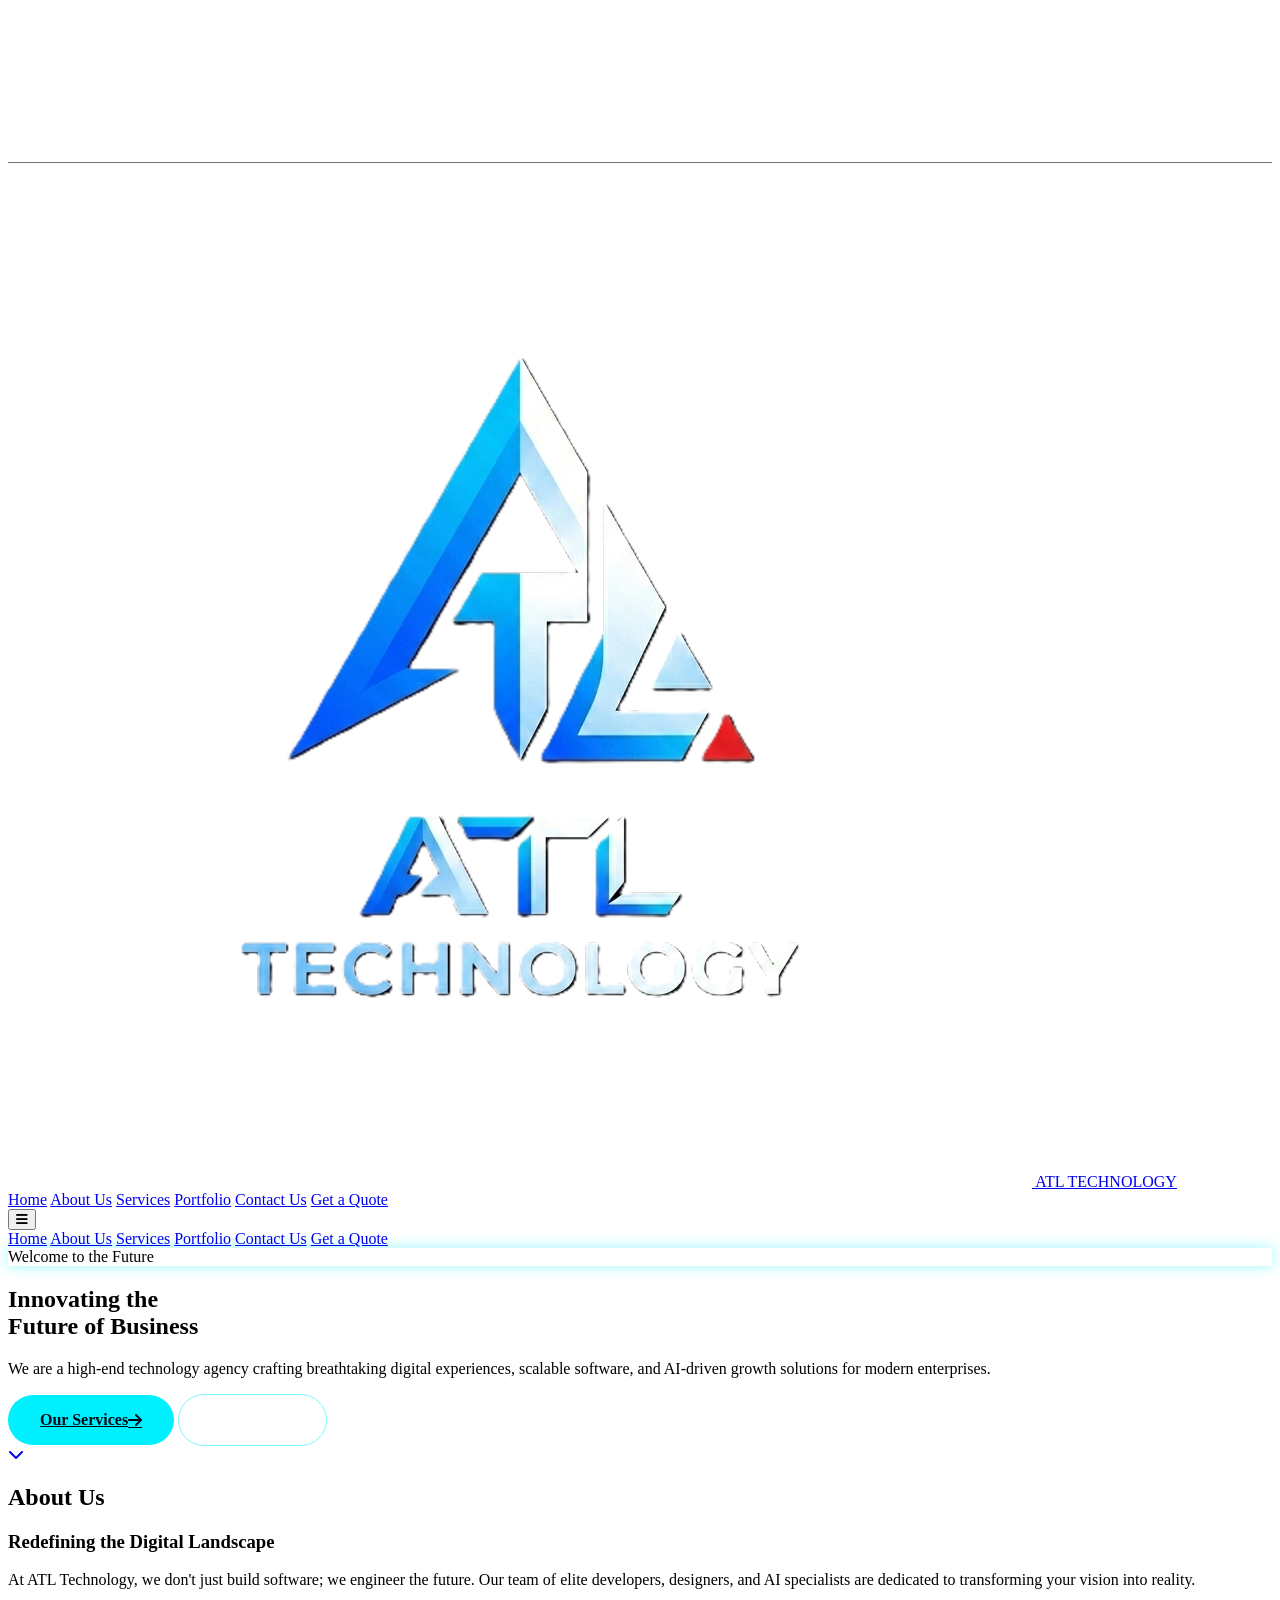
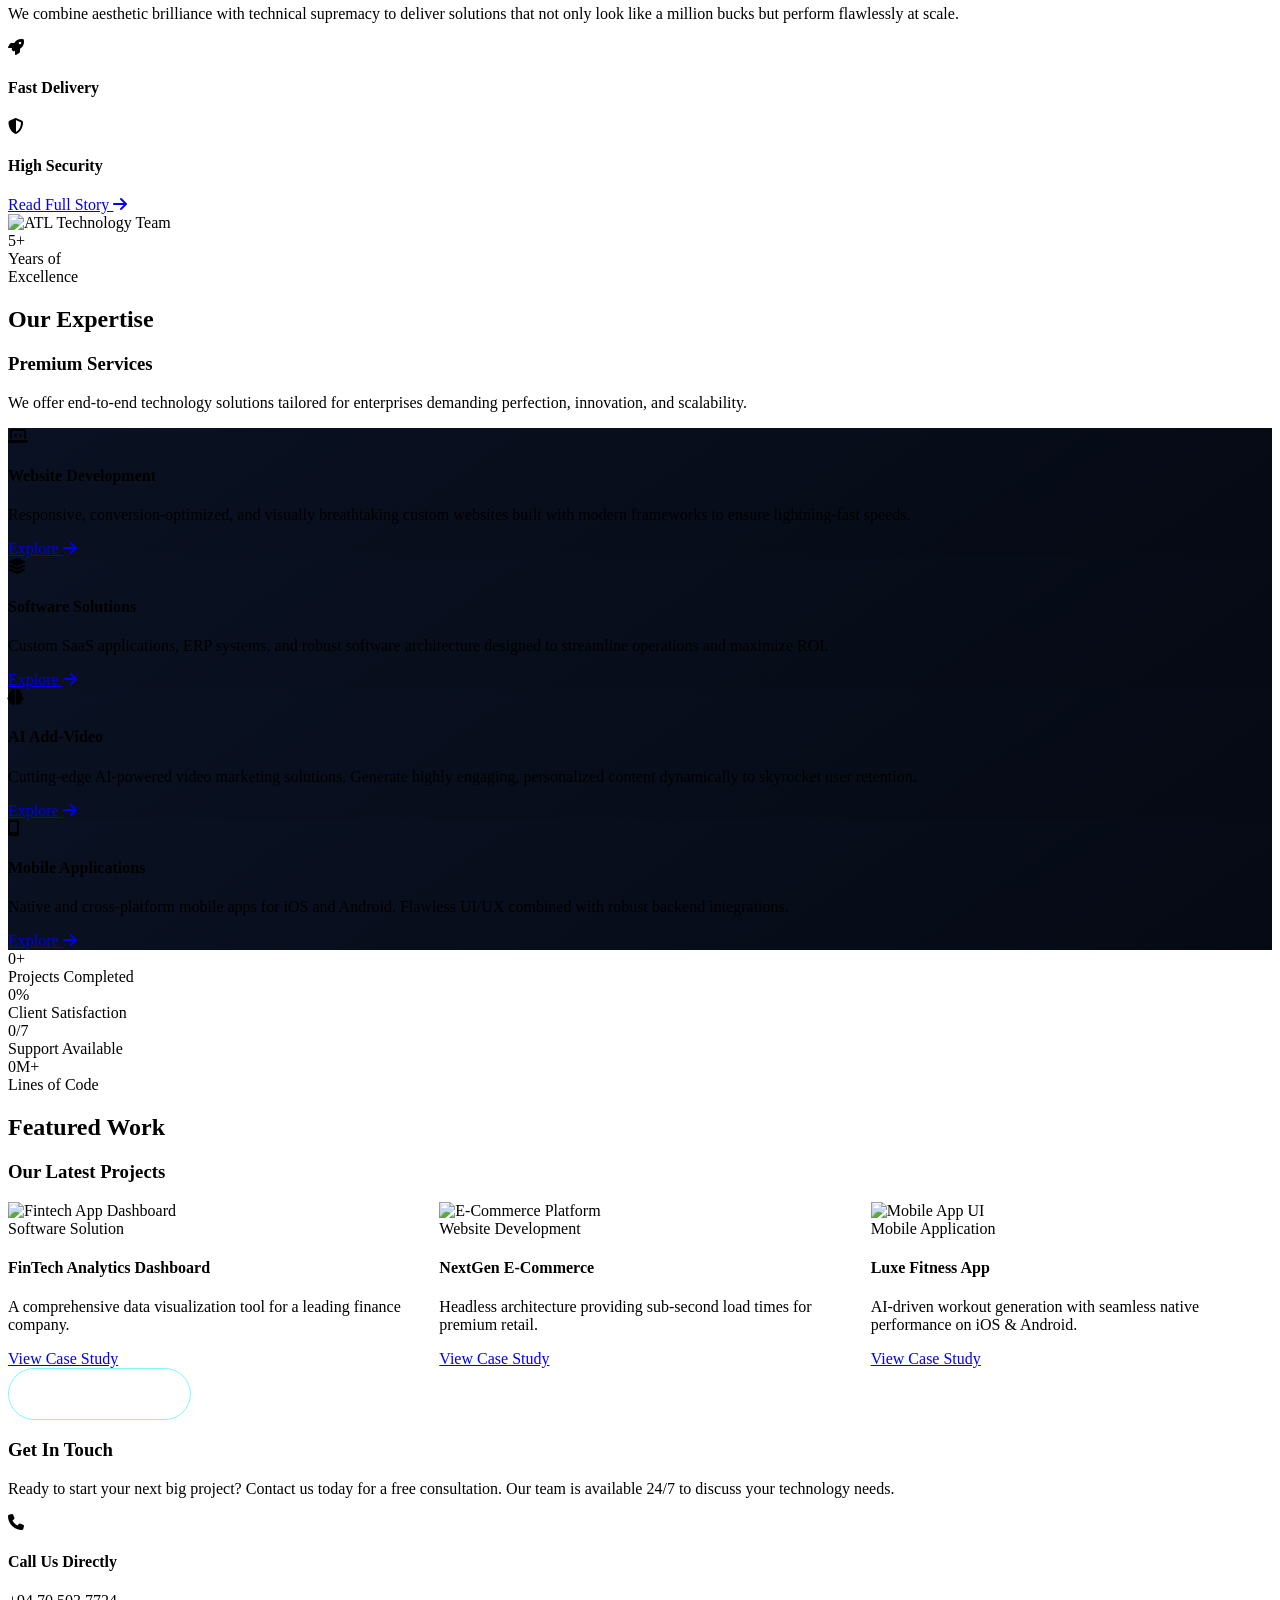
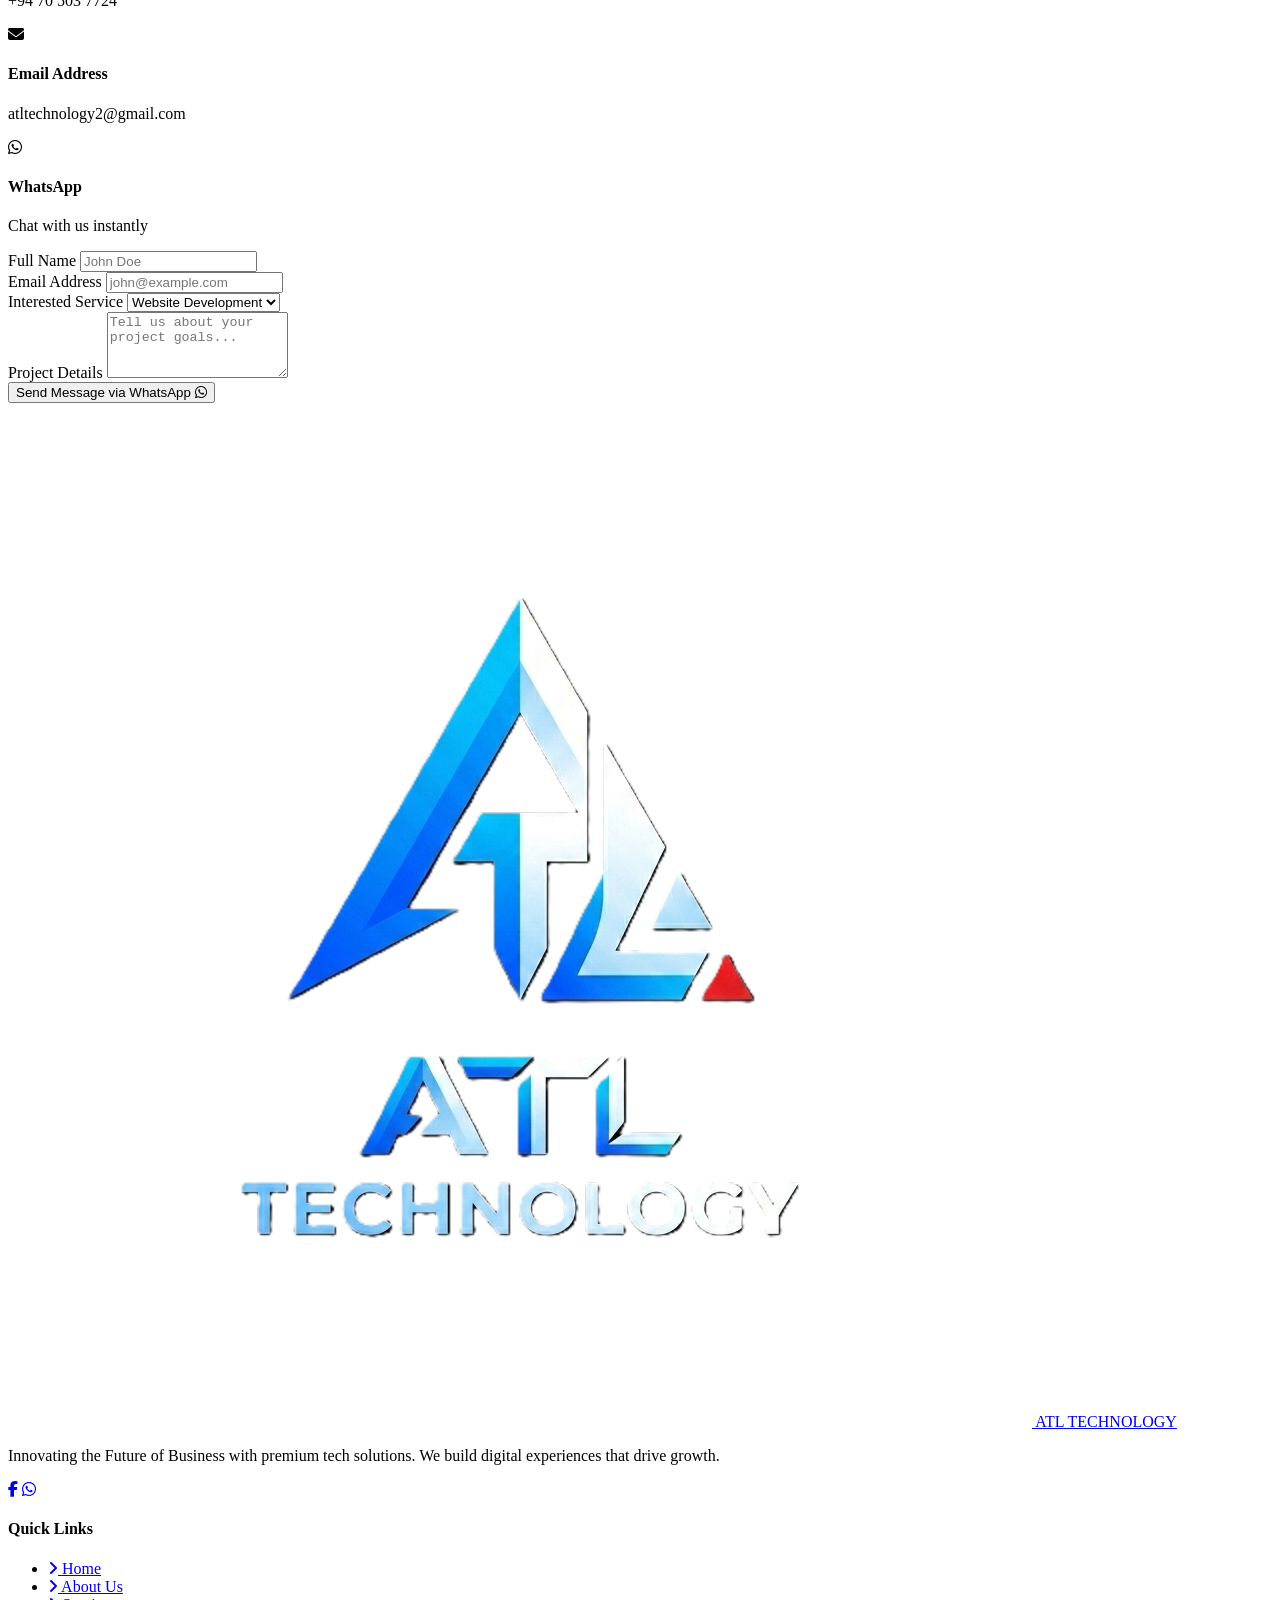
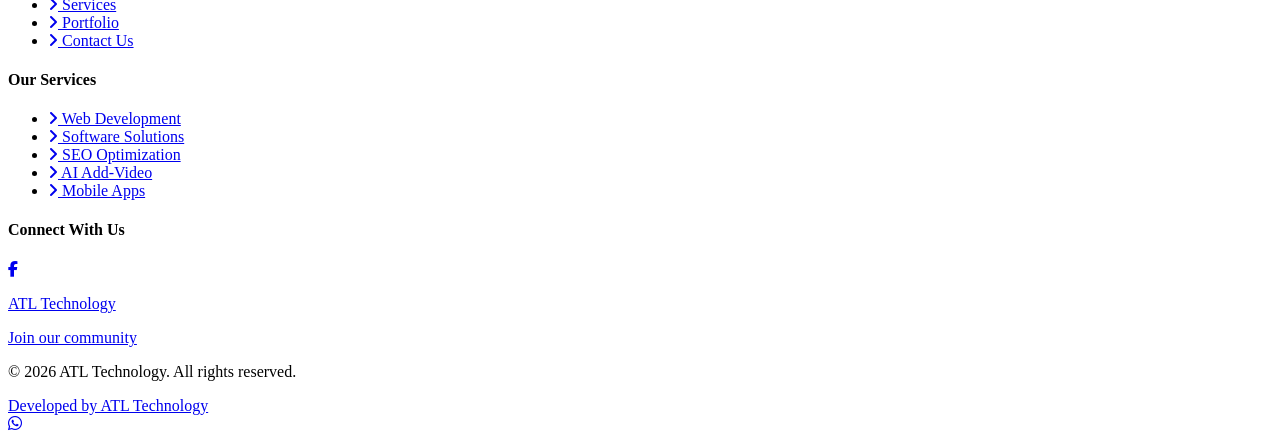
==== commit 7ad62c29: "Add files via upload" ====
--- a/index.html
+++ b/index.html
@@ -10,6 +10,10 @@
     <meta name="keywords" content="ATL Technology, website development, software solutions, AI video marketing, mobile applications, premium tech agency, futuristic design">
     <meta name="author" content="ATL Technology">
     <meta name="robots" content="index, follow">
+
+    <!-- Security Meta Tags -->
+    <meta http-equiv="Content-Security-Policy" content="default-src 'self' 'unsafe-inline' 'unsafe-eval' https: data:; img-src 'self' https: data:;">
+    <meta http-equiv="X-XSS-Protection" content="1; mode=block">
 
     <!-- Open Graph / Social Media Tags -->
     <meta property="og:title" content="ATL Technology | Innovating the Future of Business">
@@ -67,18 +71,19 @@
         <div class="glass-header w-full absolute inset-0 z-[-1]"></div>
         <div class="container mx-auto px-6 py-4 flex justify-between items-center relative z-10">
             <!-- Logo -->
-            <a href="#" class="flex items-center gap-3 group">
-                <img src="assets/images/logo.png" alt="ATL Technology Logo" class="h-10 w-auto transition-transform duration-300 group-hover:scale-110 object-contain">
-                <span class="font-heading font-bold text-2xl text-purewhite tracking-wider"><span class="text-cyan">ATL</span> TECH</span>
+            <a href="index.html" class="flex items-center gap-3 group">
+                <img src="assets/images/logo.png" alt="ATL Technology Logo" class="h-14 w-auto transition-transform duration-300 group-hover:scale-110 object-contain">
+                <span class="font-heading font-bold text-2xl text-purewhite tracking-wider"><span class="text-cyan">ATL</span> TECHNOLOGY</span>
             </a>
 
             <!-- Desktop Nav -->
             <nav class="hidden md:flex gap-8 items-center">
-                <a href="#home" class="nav-link font-medium hover:text-cyan transition-colors duration-300 relative">Home</a>
-                <a href="#about" class="nav-link font-medium hover:text-cyan transition-colors duration-300 relative">About Us</a>
-                <a href="#services" class="nav-link font-medium hover:text-cyan transition-colors duration-300 relative">Services</a>
-                <a href="#portfolio" class="nav-link font-medium hover:text-cyan transition-colors duration-300 relative">Portfolio</a>
-                <a href="#contact" class="px-6 py-2 rounded-full border border-cyan/50 text-cyan hover:bg-cyan hover:text-navy font-semibold transition-all duration-300 shadow-[0_0_15px_rgba(0,240,255,0.2)] hover:shadow-[0_0_25px_rgba(0,240,255,0.5)]">Get a Quote</a>
+                <a href="index.html" class="nav-link font-medium hover:text-cyan transition-colors duration-300 relative text-cyan">Home</a>
+                <a href="about.html" class="nav-link font-medium hover:text-cyan transition-colors duration-300 relative">About Us</a>
+                <a href="services.html" class="nav-link font-medium hover:text-cyan transition-colors duration-300 relative">Services</a>
+                <a href="portfolio.html" class="nav-link font-medium hover:text-cyan transition-colors duration-300 relative">Portfolio</a>
+                <a href="contact.html" class="nav-link font-medium hover:text-cyan transition-colors duration-300 relative">Contact Us</a>
+                <a href="contact.html" class="px-6 py-2 rounded-full border border-cyan/50 text-cyan hover:bg-cyan hover:text-navy font-semibold transition-all duration-300 shadow-[0_0_15px_rgba(0,240,255,0.2)] hover:shadow-[0_0_25px_rgba(0,240,255,0.5)]">Get a Quote</a>
             </nav>
 
             <!-- Mobile Hamburger -->
@@ -89,22 +94,24 @@
 
         <!-- Mobile Menu -->
         <div id="mobile-menu" class="fixed inset-0 bg-navy/95 backdrop-blur-md flex flex-col justify-center items-center gap-8 translate-x-full transition-transform duration-500 z-40">
-            <a href="#home" class="mobile-link text-2xl font-heading font-semibold hover:text-cyan transition-colors">Home</a>
-            <a href="#about" class="mobile-link text-2xl font-heading font-semibold hover:text-cyan transition-colors">About Us</a>
-            <a href="#services" class="mobile-link text-2xl font-heading font-semibold hover:text-cyan transition-colors">Services</a>
-            <a href="#portfolio" class="mobile-link text-2xl font-heading font-semibold hover:text-cyan transition-colors">Portfolio</a>
-            <a href="#contact" class="mobile-link text-2xl font-heading font-semibold text-cyan">Get a Quote</a>
+            <a href="index.html" class="mobile-link text-2xl font-heading font-semibold text-cyan transition-colors">Home</a>
+            <a href="about.html" class="mobile-link text-2xl font-heading font-semibold hover:text-cyan transition-colors">About Us</a>
+            <a href="services.html" class="mobile-link text-2xl font-heading font-semibold hover:text-cyan transition-colors">Services</a>
+            <a href="portfolio.html" class="mobile-link text-2xl font-heading font-semibold hover:text-cyan transition-colors">Portfolio</a>
+            <a href="contact.html" class="mobile-link text-2xl font-heading font-semibold hover:text-cyan transition-colors">Contact Us</a>
+            <a href="contact.html" class="mobile-link text-2xl font-heading font-semibold text-cyan">Get a Quote</a>
         </div>
     </header>
 
     <main class="relative z-10">
         <!-- Hero Section -->
         <section id="home" class="min-h-screen flex items-center justify-center relative overflow-hidden pt-20">
-            <div class="absolute inset-0 bg-[url('https://images.unsplash.com/photo-1451187580459-43490279c0fa?q=80&w=2072&auto=format&fit=crop')] bg-cover bg-center opacity-10 mix-blend-screen"></div>
+            <!-- Premium Tech Background -->
+            <div class="parallax-bg absolute inset-0 bg-[url('https://images.unsplash.com/photo-1550751827-4bd374c3f58b?q=80&w=2070&auto=format&fit=crop')] bg-cover bg-center opacity-20 mix-blend-screen" data-speed="0.5"></div>
             <div class="absolute inset-0 bg-gradient-to-b from-navy/50 via-navy/80 to-navy"></div>
             
             <div class="container mx-auto px-6 text-center relative z-10">
-                <div class="inline-block px-4 py-1.5 rounded-full border border-cyan/30 bg-cyan/5 backdrop-blur-sm mb-6 fade-up-element text-sm font-medium tracking-wide text-cyan uppercase">
+                <div class="inline-block px-4 py-1.5 rounded-full border border-cyan/30 bg-cyan/5 backdrop-blur-sm mb-6 fade-up-element text-sm font-medium tracking-wide text-cyan uppercase glow-effect">
                     Welcome to the Future
                 </div>
                 <h1 class="text-5xl md:text-7xl lg:text-8xl font-heading font-black text-purewhite mb-6 leading-tight fade-up-element">
@@ -115,10 +122,10 @@
                     We are a high-end technology agency crafting breathtaking digital experiences, scalable software, and AI-driven growth solutions for modern enterprises.
                 </p>
                 <div class="flex flex-col sm:flex-row gap-4 justify-center fade-up-element">
-                    <a href="#services" class="btn-primary inline-flex justify-center items-center px-8 py-4 bg-cyan text-navy font-bold rounded-full hover:bg-purewhite hover:shadow-[0_0_30px_rgba(0,240,255,0.6)] transition-all duration-300">
+                    <a href="services.html" class="btn-primary inline-flex justify-center items-center px-8 py-4 bg-cyan text-navy font-bold rounded-full hover:bg-purewhite hover:shadow-[0_0_30px_rgba(0,240,255,0.6)] transition-all duration-300">
                         Our Services <i class="fa-solid fa-arrow-right ml-2"></i>
                     </a>
-                    <a href="#contact" class="btn-secondary inline-flex justify-center items-center px-8 py-4 border border-cyan/50 text-purewhite font-bold rounded-full hover:bg-cyan/10 transition-all duration-300">
+                    <a href="contact.html" class="btn-secondary inline-flex justify-center items-center px-8 py-4 border border-cyan/50 text-purewhite font-bold rounded-full hover:bg-cyan/10 transition-all duration-300">
                         Get a Quote
                     </a>
                 </div>
@@ -148,9 +155,9 @@
                             We combine aesthetic brilliance with technical supremacy to deliver solutions that not only look like a million bucks but perform flawlessly at scale.
                         </p>
                         
-                        <div class="grid grid-cols-2 gap-6">
+                        <div class="grid grid-cols-2 gap-6 mb-8">
                             <div class="flex items-center gap-4">
-                                <div class="w-12 h-12 rounded-lg bg-dark flex items-center justify-center border border-cyan/20 shadow-[0_0_15px_rgba(0,240,255,0.1)]">
+                                <div class="w-12 h-12 rounded-lg bg-dark flex items-center justify-center border border-cyan/20 shadow-[0_0_15px_rgba(0,240,255,0.1)] glow-on-hover">
                                     <i class="fa-solid fa-rocket text-cyan text-xl"></i>
                                 </div>
                                 <div>
@@ -158,7 +165,7 @@
                                 </div>
                             </div>
                             <div class="flex items-center gap-4">
-                                <div class="w-12 h-12 rounded-lg bg-dark flex items-center justify-center border border-cyan/20 shadow-[0_0_15px_rgba(0,240,255,0.1)]">
+                                <div class="w-12 h-12 rounded-lg bg-dark flex items-center justify-center border border-cyan/20 shadow-[0_0_15px_rgba(0,240,255,0.1)] glow-on-hover">
                                     <i class="fa-solid fa-shield-halved text-cyan text-xl"></i>
                                 </div>
                                 <div>
@@ -166,6 +173,7 @@
                                 </div>
                             </div>
                         </div>
+                        <a href="about.html" class="inline-flex items-center text-cyan font-medium hover:tracking-wide transition-all">Read Full Story <i class="fa-solid fa-arrow-right ml-2"></i></a>
                     </div>
                     
                     <div class="lg:w-1/2 relative gs-reveal-right">
@@ -175,7 +183,7 @@
                             <img src="https://images.unsplash.com/photo-1519389950473-47ba0277781c?q=80&w=2070&auto=format&fit=crop" alt="ATL Technology Team" class="w-full h-[400px] object-cover rounded-xl transition-transform duration-700 group-hover:scale-105 filter grayscale-[20%] group-hover:grayscale-0">
                             
                             <!-- Floating Badge -->
-                            <div class="absolute bottom-8 left-8 bg-navy/80 backdrop-blur-md p-6 rounded-xl border border-cyan/30 shadow-2xl flex items-center gap-4 animate-[bounce_3s_infinite]">
+                            <div class="absolute bottom-8 left-8 bg-navy/80 backdrop-blur-md p-6 rounded-xl border border-cyan/30 shadow-[0_0_20px_rgba(0,240,255,0.4)] flex items-center gap-4 animate-[bounce_3s_infinite]">
                                 <div class="text-cyan text-4xl font-black font-heading">5+</div>
                                 <div class="text-sm font-medium uppercase tracking-wide">Years of <br>Excellence</div>
                             </div>
@@ -200,47 +208,47 @@
 
                 <div class="grid grid-cols-1 md:grid-cols-2 gap-8">
                     <!-- Service 1 -->
-                    <div class="group bg-navy border border-light/10 p-10 rounded-2xl hover:border-cyan/50 transition-all duration-500 relative overflow-hidden gs-reveal-up transform hover:-translate-y-2 hover:shadow-[0_10px_40px_rgba(0,240,255,0.1)]">
+                    <div class="group bg-navy border border-light/10 p-10 rounded-2xl hover:border-cyan/50 transition-all duration-500 relative overflow-hidden gs-reveal-up transform hover:-translate-y-2 hover:shadow-[0_10px_40px_rgba(0,240,255,0.3)] service-card">
                         <div class="absolute top-0 left-0 w-full h-1 bg-gradient-to-r from-transparent via-cyan to-transparent transform -translate-x-full group-hover:translate-x-full transition-transform duration-1000"></div>
-                        <div class="w-16 h-16 rounded-xl bg-dark flex items-center justify-center mb-6 border border-light/5 group-hover:border-cyan/30 group-hover:shadow-[0_0_20px_rgba(0,240,255,0.2)] transition-all duration-300">
+                        <div class="w-16 h-16 rounded-xl bg-dark flex items-center justify-center mb-6 border border-light/5 group-hover:border-cyan/30 group-hover:shadow-[0_0_20px_rgba(0,240,255,0.4)] transition-all duration-300">
                             <i class="fa-solid fa-laptop-code text-3xl text-purewhite group-hover:text-cyan transition-colors"></i>
                         </div>
                         <h4 class="text-2xl font-heading font-bold text-purewhite mb-4">Website Development</h4>
                         <p class="text-light/70 leading-relaxed mb-6">Responsive, conversion-optimized, and visually breathtaking custom websites built with modern frameworks to ensure lightning-fast speeds.</p>
-                        <a href="#" class="inline-flex items-center text-cyan font-medium group-hover:tracking-wide transition-all">Explore <i class="fa-solid fa-arrow-right ml-2 transform group-hover:translate-x-1 transition-transform"></i></a>
+                        <a href="services.html" class="inline-flex items-center text-cyan font-medium group-hover:tracking-wide transition-all">Explore <i class="fa-solid fa-arrow-right ml-2 transform group-hover:translate-x-1 transition-transform"></i></a>
                     </div>
 
                     <!-- Service 2 -->
-                    <div class="group bg-navy border border-light/10 p-10 rounded-2xl hover:border-accent/50 transition-all duration-500 relative overflow-hidden gs-reveal-up transform hover:-translate-y-2 hover:shadow-[0_10px_40px_rgba(0,128,255,0.1)]" style="transition-delay: 0.1s">
+                    <div class="group bg-navy border border-light/10 p-10 rounded-2xl hover:border-accent/50 transition-all duration-500 relative overflow-hidden gs-reveal-up transform hover:-translate-y-2 hover:shadow-[0_10px_40px_rgba(0,128,255,0.3)] service-card" style="transition-delay: 0.1s">
                         <div class="absolute top-0 left-0 w-full h-1 bg-gradient-to-r from-transparent via-accent to-transparent transform -translate-x-full group-hover:translate-x-full transition-transform duration-1000"></div>
-                        <div class="w-16 h-16 rounded-xl bg-dark flex items-center justify-center mb-6 border border-light/5 group-hover:border-accent/30 group-hover:shadow-[0_0_20px_rgba(0,128,255,0.2)] transition-all duration-300">
+                        <div class="w-16 h-16 rounded-xl bg-dark flex items-center justify-center mb-6 border border-light/5 group-hover:border-accent/30 group-hover:shadow-[0_0_20px_rgba(0,128,255,0.4)] transition-all duration-300">
                             <i class="fa-solid fa-layer-group text-3xl text-purewhite group-hover:text-accent transition-colors"></i>
                         </div>
                         <h4 class="text-2xl font-heading font-bold text-purewhite mb-4">Software Solutions</h4>
                         <p class="text-light/70 leading-relaxed mb-6">Custom SaaS applications, ERP systems, and robust software architecture designed to streamline operations and maximize ROI.</p>
-                        <a href="#" class="inline-flex items-center text-accent font-medium group-hover:tracking-wide transition-all">Explore <i class="fa-solid fa-arrow-right ml-2 transform group-hover:translate-x-1 transition-transform"></i></a>
+                        <a href="services.html" class="inline-flex items-center text-accent font-medium group-hover:tracking-wide transition-all">Explore <i class="fa-solid fa-arrow-right ml-2 transform group-hover:translate-x-1 transition-transform"></i></a>
                     </div>
 
                     <!-- Service 3 -->
-                    <div class="group bg-navy border border-light/10 p-10 rounded-2xl hover:border-cyan/50 transition-all duration-500 relative overflow-hidden gs-reveal-up transform hover:-translate-y-2 hover:shadow-[0_10px_40px_rgba(0,240,255,0.1)]">
+                    <div class="group bg-navy border border-light/10 p-10 rounded-2xl hover:border-cyan/50 transition-all duration-500 relative overflow-hidden gs-reveal-up transform hover:-translate-y-2 hover:shadow-[0_10px_40px_rgba(0,240,255,0.3)] service-card">
                         <div class="absolute top-0 left-0 w-full h-1 bg-gradient-to-r from-transparent via-cyan to-transparent transform -translate-x-full group-hover:translate-x-full transition-transform duration-1000"></div>
-                        <div class="w-16 h-16 rounded-xl bg-dark flex items-center justify-center mb-6 border border-light/5 group-hover:border-cyan/30 group-hover:shadow-[0_0_20px_rgba(0,240,255,0.2)] transition-all duration-300">
+                        <div class="w-16 h-16 rounded-xl bg-dark flex items-center justify-center mb-6 border border-light/5 group-hover:border-cyan/30 group-hover:shadow-[0_0_20px_rgba(0,240,255,0.4)] transition-all duration-300">
                             <i class="fa-solid fa-brain text-3xl text-purewhite group-hover:text-cyan transition-colors"></i>
                         </div>
                         <h4 class="text-2xl font-heading font-bold text-purewhite mb-4">AI Add-Video</h4>
                         <p class="text-light/70 leading-relaxed mb-6">Cutting-edge AI-powered video marketing solutions. Generate highly engaging, personalized content dynamically to skyrocket user retention.</p>
-                        <a href="#" class="inline-flex items-center text-cyan font-medium group-hover:tracking-wide transition-all">Explore <i class="fa-solid fa-arrow-right ml-2 transform group-hover:translate-x-1 transition-transform"></i></a>
+                        <a href="services.html" class="inline-flex items-center text-cyan font-medium group-hover:tracking-wide transition-all">Explore <i class="fa-solid fa-arrow-right ml-2 transform group-hover:translate-x-1 transition-transform"></i></a>
                     </div>
 
                     <!-- Service 4 -->
-                    <div class="group bg-navy border border-light/10 p-10 rounded-2xl hover:border-accent/50 transition-all duration-500 relative overflow-hidden gs-reveal-up transform hover:-translate-y-2 hover:shadow-[0_10px_40px_rgba(0,128,255,0.1)]" style="transition-delay: 0.1s">
+                    <div class="group bg-navy border border-light/10 p-10 rounded-2xl hover:border-accent/50 transition-all duration-500 relative overflow-hidden gs-reveal-up transform hover:-translate-y-2 hover:shadow-[0_10px_40px_rgba(0,128,255,0.3)] service-card" style="transition-delay: 0.1s">
                         <div class="absolute top-0 left-0 w-full h-1 bg-gradient-to-r from-transparent via-accent to-transparent transform -translate-x-full group-hover:translate-x-full transition-transform duration-1000"></div>
-                        <div class="w-16 h-16 rounded-xl bg-dark flex items-center justify-center mb-6 border border-light/5 group-hover:border-accent/30 group-hover:shadow-[0_0_20px_rgba(0,128,255,0.2)] transition-all duration-300">
+                        <div class="w-16 h-16 rounded-xl bg-dark flex items-center justify-center mb-6 border border-light/5 group-hover:border-accent/30 group-hover:shadow-[0_0_20px_rgba(0,128,255,0.4)] transition-all duration-300">
                             <i class="fa-solid fa-mobile-screen text-3xl text-purewhite group-hover:text-accent transition-colors"></i>
                         </div>
                         <h4 class="text-2xl font-heading font-bold text-purewhite mb-4">Mobile Applications</h4>
                         <p class="text-light/70 leading-relaxed mb-6">Native and cross-platform mobile apps for iOS and Android. Flawless UI/UX combined with robust backend integrations.</p>
-                        <a href="#" class="inline-flex items-center text-accent font-medium group-hover:tracking-wide transition-all">Explore <i class="fa-solid fa-arrow-right ml-2 transform group-hover:translate-x-1 transition-transform"></i></a>
+                        <a href="services.html" class="inline-flex items-center text-accent font-medium group-hover:tracking-wide transition-all">Explore <i class="fa-solid fa-arrow-right ml-2 transform group-hover:translate-x-1 transition-transform"></i></a>
                     </div>
                 </div>
             </div>
@@ -279,10 +287,10 @@
                     <h3 class="text-4xl md:text-5xl font-heading font-bold text-purewhite">Our Latest Projects</h3>
                 </div>
                 <div class="hidden md:flex gap-4">
-                    <button class="swiper-btn-prev w-12 h-12 rounded-full border border-light/20 flex items-center justify-center hover:bg-cyan hover:border-cyan hover:text-navy transition-all duration-300">
+                    <button class="swiper-btn-prev w-12 h-12 rounded-full border border-light/20 flex items-center justify-center hover:bg-cyan hover:border-cyan hover:text-navy transition-all duration-300 hover:shadow-[0_0_15px_rgba(0,240,255,0.4)]">
                         <i class="fa-solid fa-arrow-left"></i>
                     </button>
-                    <button class="swiper-btn-next w-12 h-12 rounded-full border border-light/20 flex items-center justify-center hover:bg-cyan hover:border-cyan hover:text-navy transition-all duration-300">
+                    <button class="swiper-btn-next w-12 h-12 rounded-full border border-light/20 flex items-center justify-center hover:bg-cyan hover:border-cyan hover:text-navy transition-all duration-300 hover:shadow-[0_0_15px_rgba(0,240,255,0.4)]">
                         <i class="fa-solid fa-arrow-right"></i>
                     </button>
                 </div>
@@ -301,7 +309,7 @@
                                 <div class="text-cyan text-sm font-semibold mb-2 tracking-wide uppercase">Software Solution</div>
                                 <h4 class="text-2xl font-heading font-bold text-purewhite mb-3">FinTech Analytics Dashboard</h4>
                                 <p class="text-light/80 text-sm opacity-0 group-hover:opacity-100 transition-opacity duration-500 delay-100">A comprehensive data visualization tool for a leading finance company.</p>
-                                <a href="#" class="inline-block mt-4 text-purewhite hover:text-cyan border-b border-cyan pb-1 text-sm font-medium opacity-0 group-hover:opacity-100 transition-all duration-500 delay-200">View Case Study</a>
+                                <a href="portfolio.html" class="inline-block mt-4 text-purewhite hover:text-cyan border-b border-cyan pb-1 text-sm font-medium opacity-0 group-hover:opacity-100 transition-all duration-500 delay-200">View Case Study</a>
                             </div>
                         </div>
                     </div>
@@ -316,7 +324,7 @@
                                 <div class="text-accent text-sm font-semibold mb-2 tracking-wide uppercase">Website Development</div>
                                 <h4 class="text-2xl font-heading font-bold text-purewhite mb-3">NextGen E-Commerce</h4>
                                 <p class="text-light/80 text-sm opacity-0 group-hover:opacity-100 transition-opacity duration-500 delay-100">Headless architecture providing sub-second load times for premium retail.</p>
-                                <a href="#" class="inline-block mt-4 text-purewhite hover:text-accent border-b border-accent pb-1 text-sm font-medium opacity-0 group-hover:opacity-100 transition-all duration-500 delay-200">View Case Study</a>
+                                <a href="portfolio.html" class="inline-block mt-4 text-purewhite hover:text-accent border-b border-accent pb-1 text-sm font-medium opacity-0 group-hover:opacity-100 transition-all duration-500 delay-200">View Case Study</a>
                             </div>
                         </div>
                     </div>
@@ -331,13 +339,19 @@
                                 <div class="text-cyan text-sm font-semibold mb-2 tracking-wide uppercase">Mobile Application</div>
                                 <h4 class="text-2xl font-heading font-bold text-purewhite mb-3">Luxe Fitness App</h4>
                                 <p class="text-light/80 text-sm opacity-0 group-hover:opacity-100 transition-opacity duration-500 delay-100">AI-driven workout generation with seamless native performance on iOS & Android.</p>
-                                <a href="#" class="inline-block mt-4 text-purewhite hover:text-cyan border-b border-cyan pb-1 text-sm font-medium opacity-0 group-hover:opacity-100 transition-all duration-500 delay-200">View Case Study</a>
+                                <a href="portfolio.html" class="inline-block mt-4 text-purewhite hover:text-cyan border-b border-cyan pb-1 text-sm font-medium opacity-0 group-hover:opacity-100 transition-all duration-500 delay-200">View Case Study</a>
                             </div>
                         </div>
                     </div>
                 </div>
                 <!-- Add Pagination for Mobile -->
                 <div class="swiper-pagination mt-8 md:hidden relative bottom-0"></div>
+            </div>
+            
+            <div class="text-center mt-8 gs-reveal-up">
+                <a href="portfolio.html" class="btn-secondary inline-flex justify-center items-center px-8 py-4 border border-cyan/50 text-purewhite font-bold rounded-full hover:bg-cyan/10 transition-all duration-300">
+                    View All Projects
+                </a>
             </div>
         </section>
 
@@ -346,46 +360,41 @@
             <div class="container mx-auto px-6 relative z-10">
                 <div class="bg-navy rounded-3xl border border-light/10 overflow-hidden shadow-[0_0_50px_rgba(0,0,0,0.5)] gs-reveal-up">
                     <div class="grid grid-cols-1 lg:grid-cols-2">
-                        <!-- Contact Info & Map -->
-                        <div class="p-12 relative overflow-hidden">
+                        <!-- Contact Info (No Map) -->
+                        <div class="p-12 relative overflow-hidden flex flex-col justify-center">
                             <div class="absolute top-[-10%] left-[-10%] w-64 h-64 bg-cyan rounded-full blur-[120px] opacity-20"></div>
                             
                             <h3 class="text-3xl font-heading font-bold text-purewhite mb-2">Get In Touch</h3>
-                            <p class="text-light/70 mb-10">Ready to start your next big project? Contact us today for a free consultation.</p>
+                            <p class="text-light/70 mb-10 text-lg">Ready to start your next big project? Contact us today for a free consultation. Our team is available 24/7 to discuss your technology needs.</p>
                             
-                            <div class="space-y-6 mb-12">
-                                <div class="flex items-start gap-4">
-                                    <div class="w-12 h-12 rounded-full bg-dark flex items-center justify-center border border-cyan/30 text-cyan shrink-0">
-                                        <i class="fa-solid fa-location-dot"></i>
+                            <div class="space-y-8">
+                                <div class="flex items-center gap-6 group cursor-pointer" onclick="window.open('https://wa.me/94705037724', '_blank')">
+                                    <div class="w-16 h-16 rounded-full bg-dark flex items-center justify-center border border-cyan/30 text-cyan shrink-0 group-hover:bg-cyan group-hover:text-navy transition-all duration-300 shadow-[0_0_15px_rgba(0,240,255,0.2)]">
+                                        <i class="fa-solid fa-phone text-2xl"></i>
                                     </div>
                                     <div>
-                                        <h4 class="text-purewhite font-semibold mb-1">Our Location</h4>
-                                        <p class="text-light/70 text-sm">Sri Lanka</p>
-                                    </div>
-                                </div>
-                                <div class="flex items-start gap-4">
-                                    <div class="w-12 h-12 rounded-full bg-dark flex items-center justify-center border border-cyan/30 text-cyan shrink-0">
-                                        <i class="fa-solid fa-phone"></i>
+                                        <h4 class="text-purewhite font-semibold mb-1 text-lg group-hover:text-cyan transition-colors">Call Us Directly</h4>
+                                        <p class="text-light/70">+94 70 503 7724</p>
+                                    </div>
+                                </div>
+                                <div class="flex items-center gap-6 group cursor-pointer" onclick="window.location.href='mailto:atltechnology2@gmail.com'">
+                                    <div class="w-16 h-16 rounded-full bg-dark flex items-center justify-center border border-cyan/30 text-cyan shrink-0 group-hover:bg-cyan group-hover:text-navy transition-all duration-300 shadow-[0_0_15px_rgba(0,240,255,0.2)]">
+                                        <i class="fa-solid fa-envelope text-2xl"></i>
                                     </div>
                                     <div>
-                                        <h4 class="text-purewhite font-semibold mb-1">Call Us Directly</h4>
-                                        <p class="text-light/70 text-sm">070 503 7724</p>
-                                    </div>
-                                </div>
-                                <div class="flex items-start gap-4">
-                                    <div class="w-12 h-12 rounded-full bg-dark flex items-center justify-center border border-cyan/30 text-cyan shrink-0">
-                                        <i class="fa-solid fa-envelope"></i>
+                                        <h4 class="text-purewhite font-semibold mb-1 text-lg group-hover:text-cyan transition-colors">Email Address</h4>
+                                        <p class="text-light/70">atltechnology2@gmail.com</p>
+                                    </div>
+                                </div>
+                                <div class="flex items-center gap-6 group cursor-pointer" onclick="window.open('https://wa.me/94705037724', '_blank')">
+                                    <div class="w-16 h-16 rounded-full bg-dark flex items-center justify-center border border-[#25D366]/50 text-[#25D366] shrink-0 group-hover:bg-[#25D366] group-hover:text-purewhite transition-all duration-300 shadow-[0_0_15px_rgba(37,211,102,0.2)]">
+                                        <i class="fa-brands fa-whatsapp text-3xl"></i>
                                     </div>
                                     <div>
-                                        <h4 class="text-purewhite font-semibold mb-1">Email Address</h4>
-                                        <p class="text-light/70 text-sm">atltechnology2@gmail.com</p>
-                                    </div>
-                                </div>
-                            </div>
-                            
-                            <!-- Simple Map iframe placeholder -->
-                            <div class="w-full h-48 rounded-xl overflow-hidden border border-light/10 grayscale hover:grayscale-0 transition-all duration-500">
-                                <iframe src="https://www.google.com/maps/embed?pb=!1m18!1m12!1m3!1d4047271.29994644!2d78.4616853507119!3d7.85173151478148!2m3!1f0!2f0!3f0!3m2!1i1024!2i768!4f13.1!3m3!1m2!1s0x3ae2593cf65a1e9d%3A0xe13da4b400e2d38c!2sSri%20Lanka!5e0!3m2!1sen!2s!4v1700000000000!5m2!1sen!2s" width="100%" height="100%" style="border:0;" allowfullscreen="" loading="lazy" referrerpolicy="no-referrer-when-downgrade"></iframe>
+                                        <h4 class="text-purewhite font-semibold mb-1 text-lg group-hover:text-[#25D366] transition-colors">WhatsApp</h4>
+                                        <p class="text-light/70">Chat with us instantly</p>
+                                    </div>
+                                </div>
                             </div>
                         </div>
 
@@ -404,12 +413,13 @@
                                 </div>
                                 <div class="form-group">
                                     <label for="service" class="block text-sm font-medium text-light/80 mb-2">Interested Service</label>
-                                    <select id="service" class="w-full bg-dark border border-light/10 rounded-lg px-4 py-3 text-purewhite focus:outline-none focus:border-cyan focus:ring-1 focus:ring-cyan transition-all appearance-none">
-                                        <option value="web">Website Development</option>
-                                        <option value="software">Software Solutions</option>
-                                        <option value="ai">AI Add-Video</option>
-                                        <option value="mobile">Mobile Applications</option>
-                                        <option value="other">Other</option>
+                                    <select id="service" class="w-full bg-dark border border-light/10 rounded-lg px-4 py-3 text-purewhite focus:outline-none focus:border-cyan focus:ring-1 focus:ring-cyan transition-all appearance-none cursor-pointer">
+                                        <option value="Website Development">Website Development</option>
+                                        <option value="Software Solutions">Software Solutions</option>
+                                        <option value="SEO Optimization">SEO Optimization</option>
+                                        <option value="AI Add-Video">AI Add-Video</option>
+                                        <option value="Mobile Applications">Mobile Applications</option>
+                                        <option value="Other">Other</option>
                                     </select>
                                 </div>
                                 <div class="form-group">
@@ -417,7 +427,7 @@
                                     <textarea id="message" rows="4" class="w-full bg-dark border border-light/10 rounded-lg px-4 py-3 text-purewhite focus:outline-none focus:border-cyan focus:ring-1 focus:ring-cyan transition-all resize-none" placeholder="Tell us about your project goals..." required></textarea>
                                 </div>
                                 <button type="submit" class="w-full py-4 rounded-lg bg-gradient-to-r from-cyan to-accent text-navy font-bold text-lg hover:shadow-[0_0_20px_rgba(0,240,255,0.4)] transform hover:-translate-y-1 transition-all duration-300">
-                                    Send Message <i class="fa-solid fa-paper-plane ml-2"></i>
+                                    Send Message via WhatsApp <i class="fa-brands fa-whatsapp ml-2 text-xl"></i>
                                 </button>
                             </form>
                         </div>
@@ -434,16 +444,14 @@
             <div class="grid grid-cols-1 md:grid-cols-2 lg:grid-cols-4 gap-12 mb-16">
                 <!-- Brand Col -->
                 <div class="col-span-1 lg:col-span-1">
-                    <a href="#" class="flex items-center gap-3 mb-6">
-                        <img src="assets/images/logo.png" alt="ATL Technology" class="h-12 w-auto object-contain">
-                        <span class="font-heading font-bold text-2xl text-purewhite tracking-wider"><span class="text-cyan">ATL</span> TECH</span>
+                    <a href="index.html" class="flex items-center gap-3 mb-6">
+                        <img src="assets/images/logo.png" alt="ATL Technology" class="h-14 w-auto object-contain">
+                        <span class="font-heading font-bold text-2xl text-purewhite tracking-wider"><span class="text-cyan">ATL</span> TECHNOLOGY</span>
                     </a>
                     <p class="text-light/60 text-sm leading-relaxed mb-6">Innovating the Future of Business with premium tech solutions. We build digital experiences that drive growth.</p>
                     <div class="flex gap-4">
-                        <a href="#" class="w-10 h-10 rounded-full bg-dark flex items-center justify-center text-light/80 hover:bg-cyan hover:text-navy transition-all duration-300 border border-light/10"><i class="fa-brands fa-facebook-f"></i></a>
-                        <a href="#" class="w-10 h-10 rounded-full bg-dark flex items-center justify-center text-light/80 hover:bg-cyan hover:text-navy transition-all duration-300 border border-light/10"><i class="fa-brands fa-linkedin-in"></i></a>
-                        <a href="#" class="w-10 h-10 rounded-full bg-dark flex items-center justify-center text-light/80 hover:bg-cyan hover:text-navy transition-all duration-300 border border-light/10"><i class="fa-brands fa-instagram"></i></a>
-                        <a href="#" class="w-10 h-10 rounded-full bg-dark flex items-center justify-center text-light/80 hover:bg-cyan hover:text-navy transition-all duration-300 border border-light/10"><i class="fa-brands fa-x-twitter"></i></a>
+                        <a href="https://www.facebook.com/profile.php?id=61560537689898" target="_blank" class="w-10 h-10 rounded-full bg-dark flex items-center justify-center text-light/80 hover:bg-cyan hover:text-navy transition-all duration-300 border border-light/10 hover:shadow-[0_0_15px_rgba(0,240,255,0.4)]"><i class="fa-brands fa-facebook-f"></i></a>
+                        <a href="https://wa.me/94705037724" target="_blank" class="w-10 h-10 rounded-full bg-dark flex items-center justify-center text-light/80 hover:bg-[#25D366] hover:text-purewhite transition-all duration-300 border border-light/10 hover:shadow-[0_0_15px_rgba(37,211,102,0.4)]"><i class="fa-brands fa-whatsapp"></i></a>
                     </div>
                 </div>
 
@@ -451,10 +459,11 @@
                 <div>
                     <h4 class="text-purewhite font-heading font-bold text-lg mb-6">Quick Links</h4>
                     <ul class="space-y-3">
-                        <li><a href="#home" class="text-light/60 hover:text-cyan text-sm transition-colors flex items-center gap-2"><i class="fa-solid fa-angle-right text-xs"></i> Home</a></li>
-                        <li><a href="#about" class="text-light/60 hover:text-cyan text-sm transition-colors flex items-center gap-2"><i class="fa-solid fa-angle-right text-xs"></i> About Us</a></li>
-                        <li><a href="#services" class="text-light/60 hover:text-cyan text-sm transition-colors flex items-center gap-2"><i class="fa-solid fa-angle-right text-xs"></i> Services</a></li>
-                        <li><a href="#portfolio" class="text-light/60 hover:text-cyan text-sm transition-colors flex items-center gap-2"><i class="fa-solid fa-angle-right text-xs"></i> Portfolio</a></li>
+                        <li><a href="index.html" class="text-light/60 hover:text-cyan text-sm transition-colors flex items-center gap-2"><i class="fa-solid fa-angle-right text-xs"></i> Home</a></li>
+                        <li><a href="about.html" class="text-light/60 hover:text-cyan text-sm transition-colors flex items-center gap-2"><i class="fa-solid fa-angle-right text-xs"></i> About Us</a></li>
+                        <li><a href="services.html" class="text-light/60 hover:text-cyan text-sm transition-colors flex items-center gap-2"><i class="fa-solid fa-angle-right text-xs"></i> Services</a></li>
+                        <li><a href="portfolio.html" class="text-light/60 hover:text-cyan text-sm transition-colors flex items-center gap-2"><i class="fa-solid fa-angle-right text-xs"></i> Portfolio</a></li>
+                        <li><a href="contact.html" class="text-light/60 hover:text-cyan text-sm transition-colors flex items-center gap-2"><i class="fa-solid fa-angle-right text-xs"></i> Contact Us</a></li>
                     </ul>
                 </div>
 
@@ -462,42 +471,35 @@
                 <div>
                     <h4 class="text-purewhite font-heading font-bold text-lg mb-6">Our Services</h4>
                     <ul class="space-y-3">
-                        <li><a href="#services" class="text-light/60 hover:text-cyan text-sm transition-colors flex items-center gap-2"><i class="fa-solid fa-angle-right text-xs"></i> Web Development</a></li>
-                        <li><a href="#services" class="text-light/60 hover:text-cyan text-sm transition-colors flex items-center gap-2"><i class="fa-solid fa-angle-right text-xs"></i> Software Solutions</a></li>
-                        <li><a href="#services" class="text-light/60 hover:text-cyan text-sm transition-colors flex items-center gap-2"><i class="fa-solid fa-angle-right text-xs"></i> AI Add-Video</a></li>
-                        <li><a href="#services" class="text-light/60 hover:text-cyan text-sm transition-colors flex items-center gap-2"><i class="fa-solid fa-angle-right text-xs"></i> Mobile Apps</a></li>
+                        <li><a href="services.html" class="text-light/60 hover:text-cyan text-sm transition-colors flex items-center gap-2"><i class="fa-solid fa-angle-right text-xs"></i> Web Development</a></li>
+                        <li><a href="services.html" class="text-light/60 hover:text-cyan text-sm transition-colors flex items-center gap-2"><i class="fa-solid fa-angle-right text-xs"></i> Software Solutions</a></li>
+                        <li><a href="services.html" class="text-light/60 hover:text-cyan text-sm transition-colors flex items-center gap-2"><i class="fa-solid fa-angle-right text-xs"></i> SEO Optimization</a></li>
+                        <li><a href="services.html" class="text-light/60 hover:text-cyan text-sm transition-colors flex items-center gap-2"><i class="fa-solid fa-angle-right text-xs"></i> AI Add-Video</a></li>
+                        <li><a href="services.html" class="text-light/60 hover:text-cyan text-sm transition-colors flex items-center gap-2"><i class="fa-solid fa-angle-right text-xs"></i> Mobile Apps</a></li>
                     </ul>
                 </div>
 
-                <!-- Facebook Like Box / QR Col -->
+                <!-- Connect With Us Col -->
                 <div>
                     <h4 class="text-purewhite font-heading font-bold text-lg mb-6">Connect With Us</h4>
-                    <!-- Simple Facebook Like Box UI Mockup -->
-                    <div class="bg-dark border border-light/10 p-4 rounded-xl mb-4 flex items-center gap-4">
-                        <div class="w-12 h-12 bg-gradient-to-br from-cyan to-accent rounded-md flex items-center justify-center shrink-0">
-                            <i class="fa-brands fa-facebook-f text-purewhite text-2xl"></i>
-                        </div>
-                        <div>
-                            <p class="text-purewhite text-sm font-semibold">ATL Technology</p>
-                            <p class="text-light/50 text-xs">10K+ Likes</p>
-                        </div>
-                        <a href="#" class="ml-auto bg-[#1877F2] text-purewhite text-xs px-3 py-1.5 rounded hover:bg-[#166fe5] transition-colors"><i class="fa-solid fa-thumbs-up mr-1"></i> Like</a>
-                    </div>
-                    <!-- QR Code Placeholder -->
-                    <div class="flex items-center gap-4">
-                        <div class="w-16 h-16 bg-purewhite p-1 rounded">
-                            <img src="https://api.qrserver.com/v1/create-qr-code/?size=150x150&data=https://www.atltechnology.dev" alt="QR Code" class="w-full h-full mix-blend-multiply">
-                        </div>
-                        <p class="text-light/50 text-xs">Scan to visit<br>our mobile site</p>
-                    </div>
+                    <a href="https://www.facebook.com/profile.php?id=61560537689898" target="_blank" class="block bg-dark border border-light/10 p-4 rounded-xl mb-4 hover:border-cyan/50 transition-all duration-300 group">
+                        <div class="flex items-center gap-4">
+                            <div class="w-12 h-12 bg-gradient-to-br from-[#1877F2] to-cyan rounded-md flex items-center justify-center shrink-0 group-hover:scale-105 transition-transform">
+                                <i class="fa-brands fa-facebook-f text-purewhite text-2xl"></i>
+                            </div>
+                            <div>
+                                <p class="text-purewhite text-sm font-semibold">ATL Technology</p>
+                                <p class="text-light/50 text-xs">Join our community</p>
+                            </div>
+                        </div>
+                    </a>
                 </div>
             </div>
 
             <div class="border-t border-light/10 pt-8 flex flex-col md:flex-row justify-between items-center gap-4">
                 <p class="text-light/50 text-sm">© 2026 ATL Technology. All rights reserved.</p>
                 <div class="flex gap-6">
-                    <a href="#" class="text-light/50 hover:text-purewhite text-sm transition-colors">Privacy Policy</a>
-                    <a href="#" class="text-light/50 hover:text-purewhite text-sm transition-colors">Terms of Service</a>
+                    <a href="https://wa.me/94705037724" target="_blank" class="text-cyan font-semibold hover:text-purewhite text-sm transition-colors tracking-wide">Developed by ATL Technology</a>
                 </div>
             </div>
         </div>
@@ -508,10 +510,6 @@
         <!-- WhatsApp -->
         <a href="https://wa.me/94705037724" target="_blank" class="w-14 h-14 rounded-full bg-[#25D366] text-purewhite flex items-center justify-center text-3xl shadow-[0_0_20px_rgba(37,211,102,0.4)] hover:scale-110 transition-transform duration-300 animate-bounce" aria-label="WhatsApp Chat">
             <i class="fa-brands fa-whatsapp"></i>
-        </a>
-        <!-- Direct Call -->
-        <a href="tel:0705037724" class="w-14 h-14 rounded-full bg-cyan text-navy md:hidden flex items-center justify-center text-2xl shadow-[0_0_20px_rgba(0,240,255,0.4)] hover:scale-110 transition-transform duration-300" aria-label="Call Us">
-            <i class="fa-solid fa-phone"></i>
         </a>
     </div>
 
--- a/assets/css/style.css
+++ b/assets/css/style.css
@@ -135,6 +135,32 @@
 
 /* Initial Hidden States for GSAP */
 .fade-up-element, .gs-reveal-up, .gs-reveal-left, .gs-reveal-right {
-    opacity: 0;
-    visibility: hidden;
+    /* Removed opacity: 0 and visibility: hidden to prevent invisible content bug */
 }
+
+/* Premium Glow Effects */
+.glow-effect {
+    box-shadow: 0 0 15px rgba(0, 240, 255, 0.4);
+    animation: pulse-glow 2s infinite;
+}
+
+@keyframes pulse-glow {
+    0% {
+        box-shadow: 0 0 10px rgba(0, 240, 255, 0.3);
+    }
+    50% {
+        box-shadow: 0 0 25px rgba(0, 240, 255, 0.6);
+    }
+    100% {
+        box-shadow: 0 0 10px rgba(0, 240, 255, 0.3);
+    }
+}
+
+.glow-on-hover {
+    transition: all 0.3s ease;
+}
+
+.glow-on-hover:hover {
+    box-shadow: 0 0 25px rgba(0, 240, 255, 0.6);
+    transform: translateY(-2px) scale(1.02);
+}
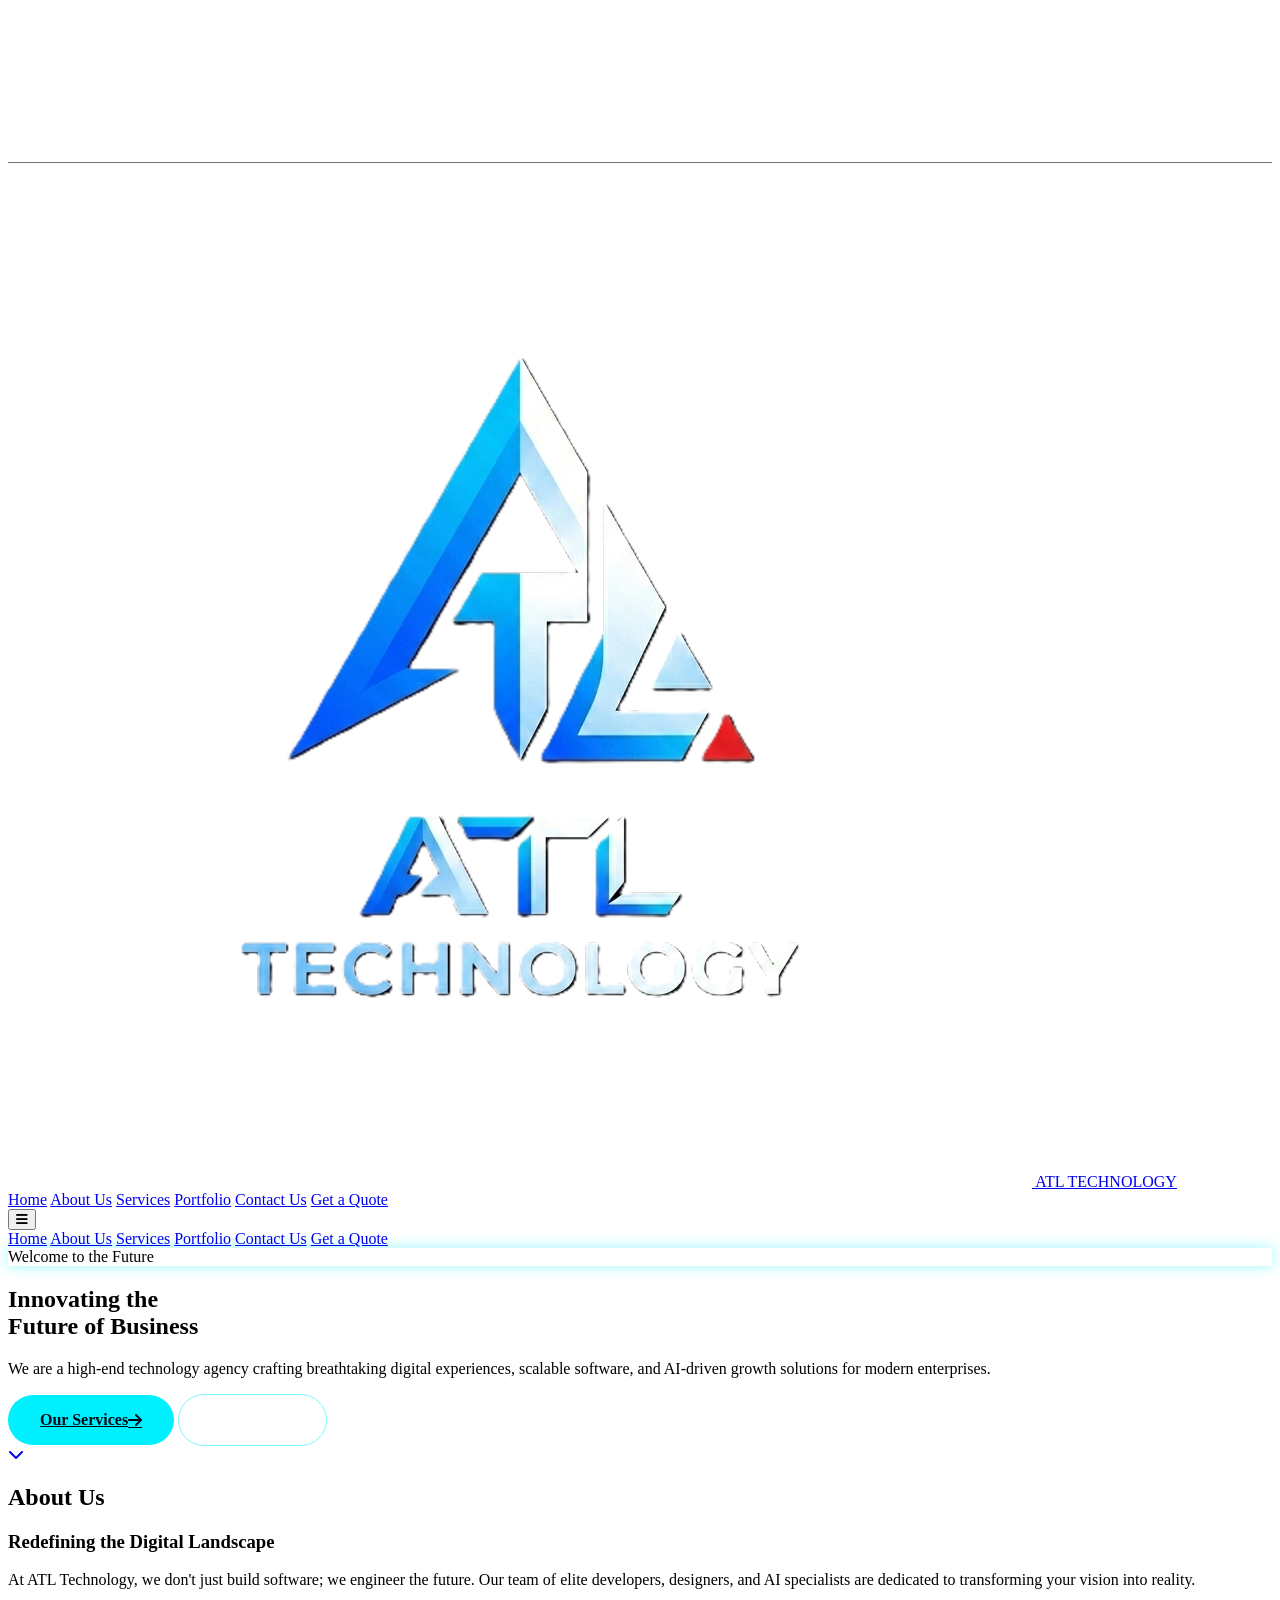
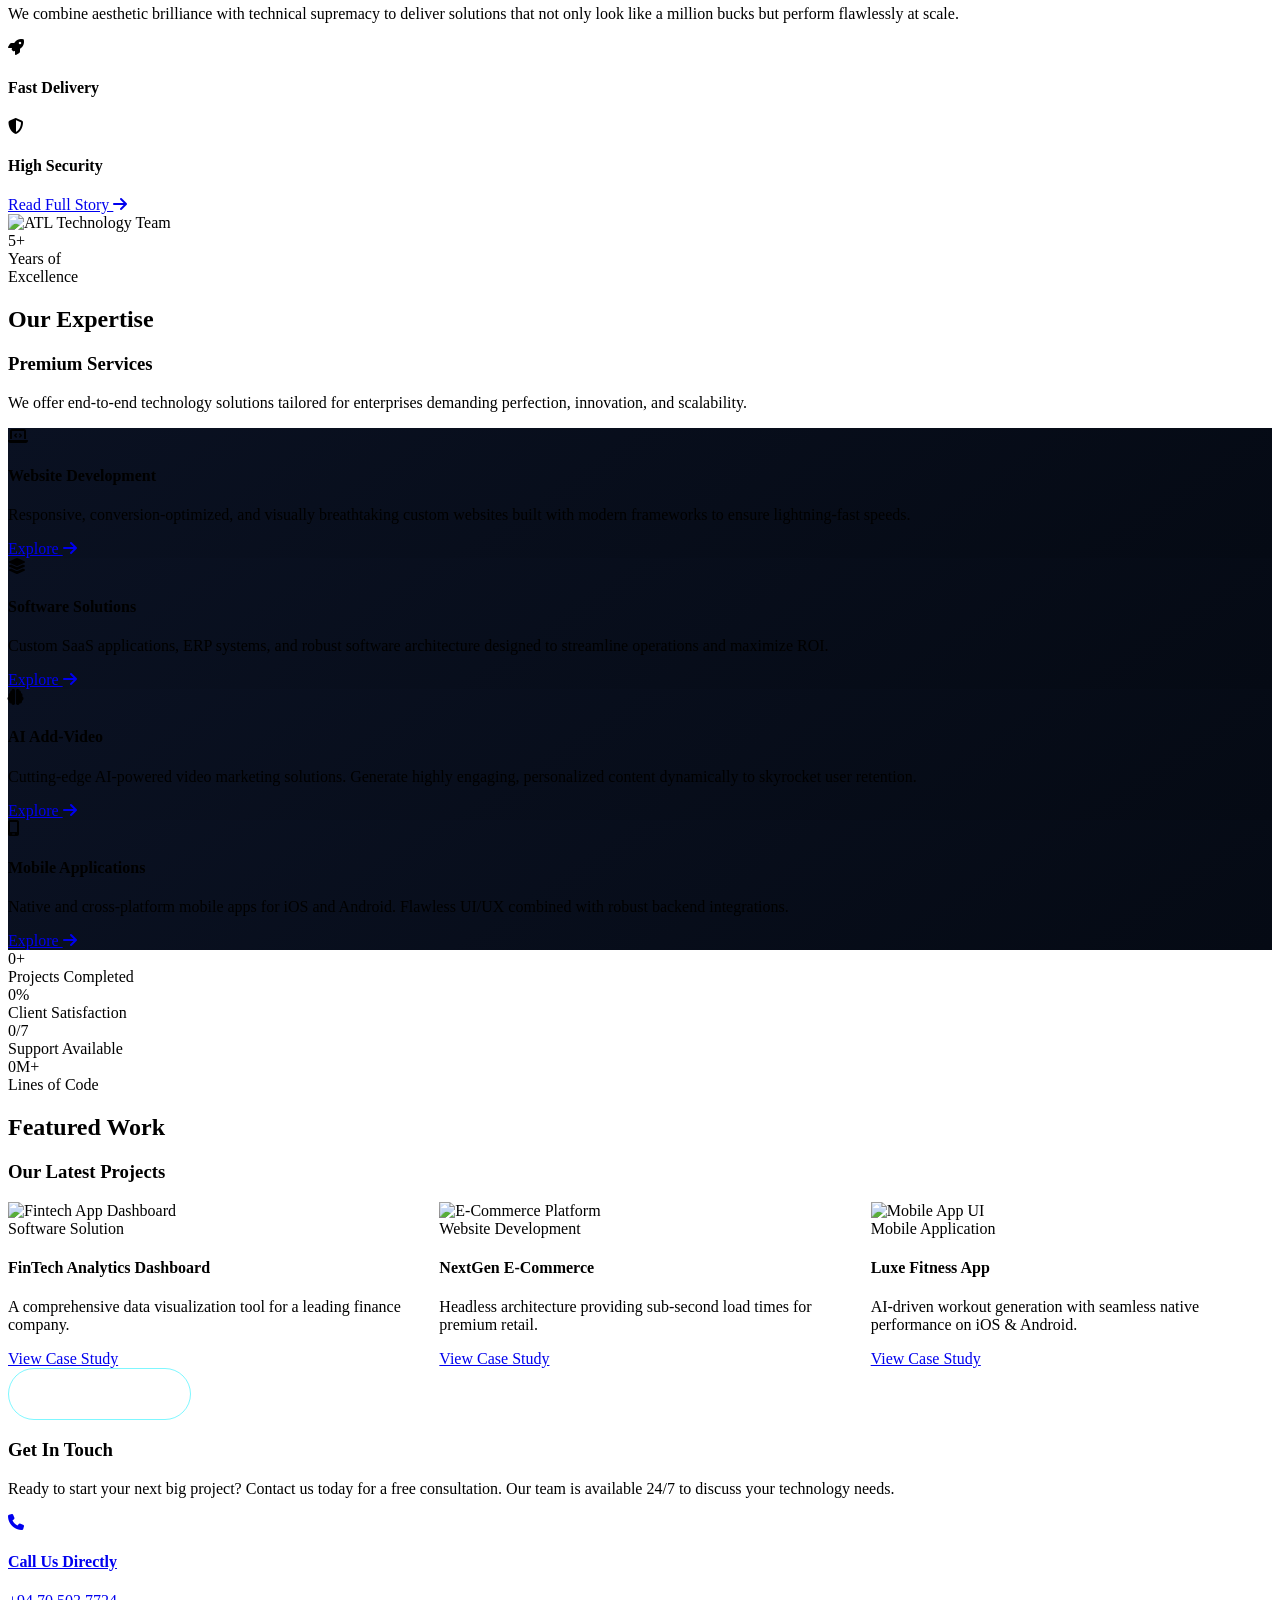
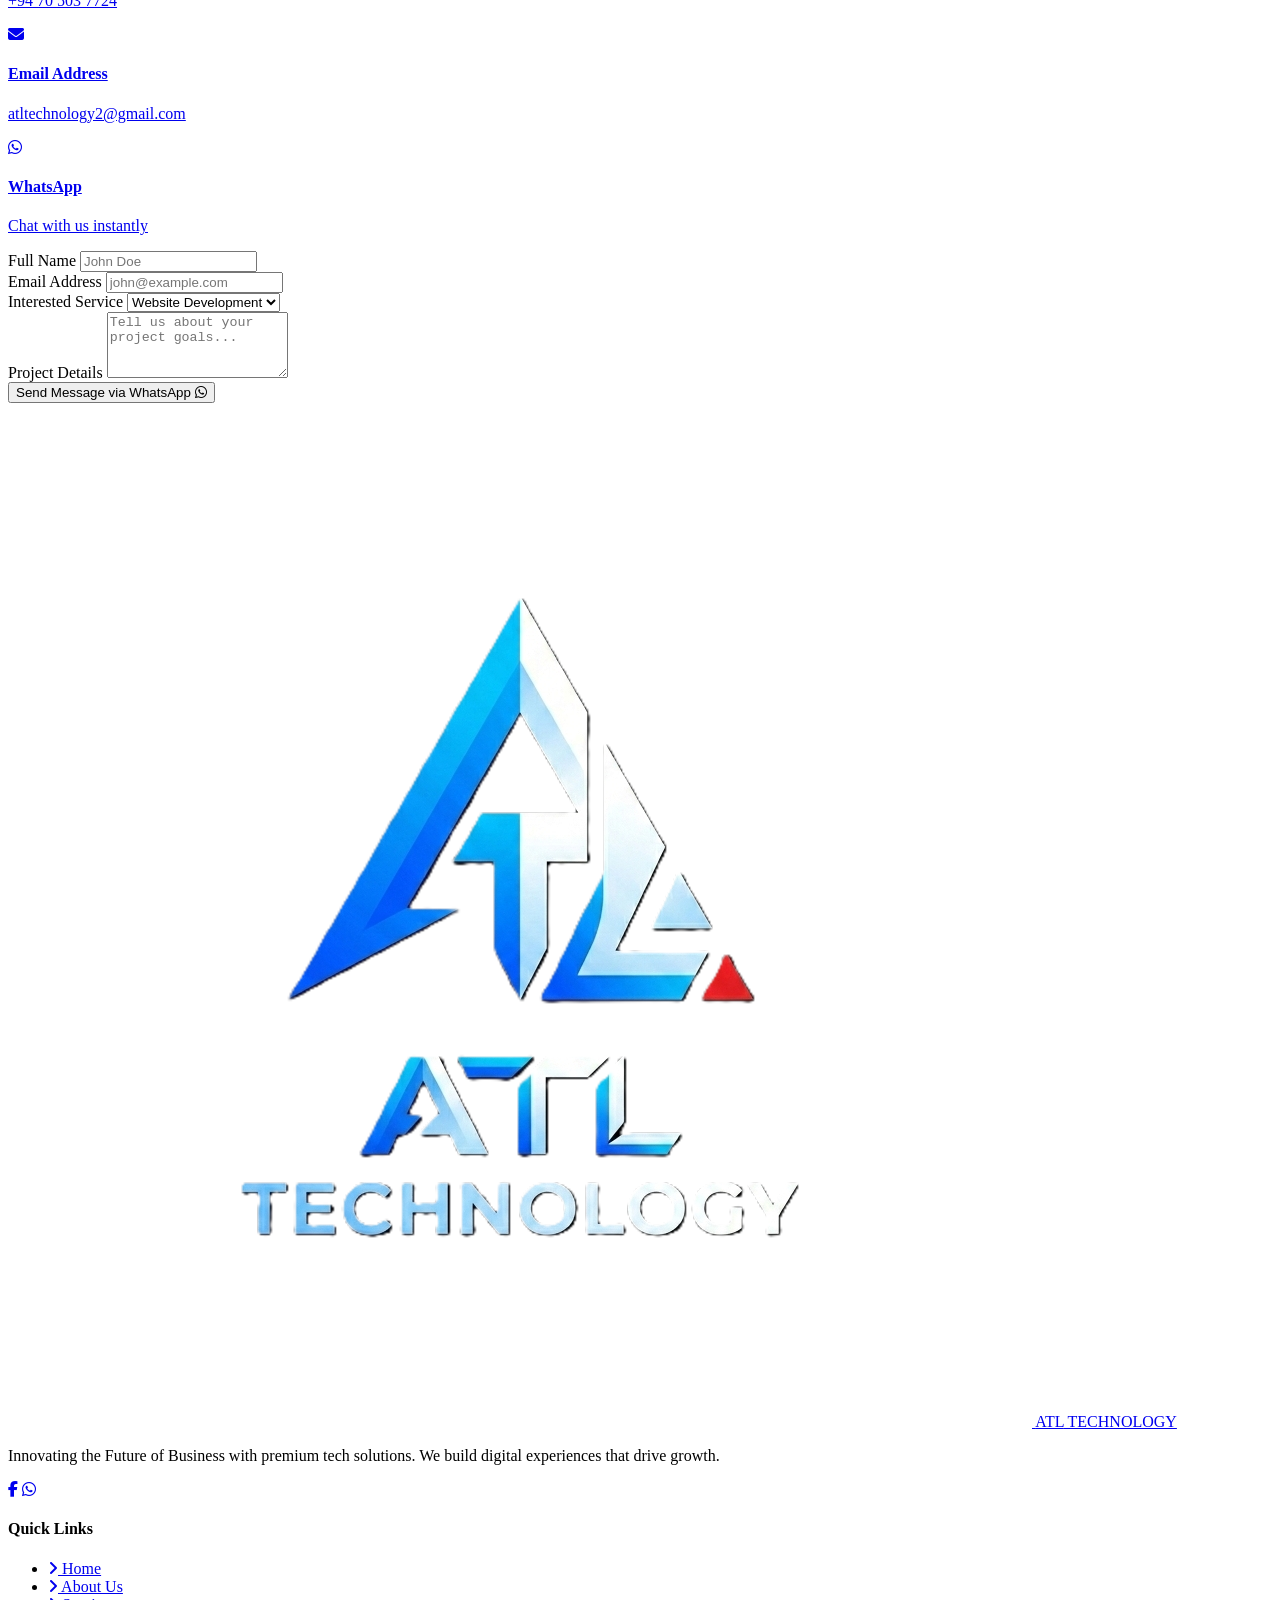
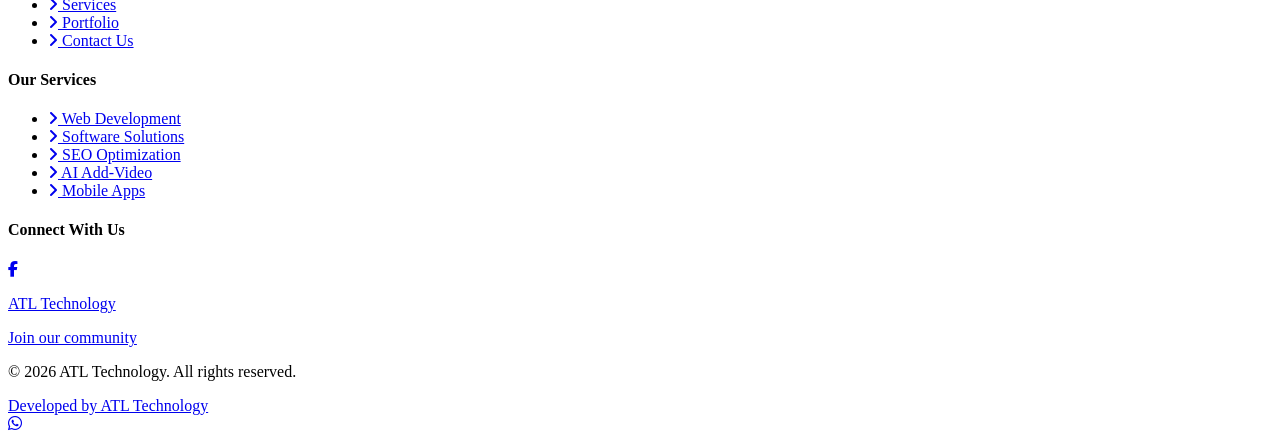
==== commit d9757847: "Add files via upload" ====
--- a/index.html
+++ b/index.html
@@ -4,6 +4,7 @@
     <meta charset="UTF-8">
     <meta name="viewport" content="width=device-width, initial-scale=1.0">
     <title>ATL Technology | Innovating the Future of Business</title>
+    <link rel="icon" href="assets/images/logo.png" type="image/png">
     
     <!-- SEO Meta Tags -->
     <meta name="description" content="ATL Technology is a premium technology agency specializing in high-end Website Development, Custom Software Solutions, AI-Powered Video Marketing, and Mobile Applications.">
@@ -87,13 +88,13 @@
             </nav>
 
             <!-- Mobile Hamburger -->
-            <button class="md:hidden text-2xl text-purewhite focus:outline-none z-50 relative" id="mobile-menu-btn" aria-label="Toggle Menu">
+            <button class="block md:hidden text-2xl text-purewhite focus:outline-none z-[60] relative" id="mobile-menu-btn" aria-label="Toggle Menu">
                 <i class="fa-solid fa-bars"></i>
             </button>
         </div>
 
         <!-- Mobile Menu -->
-        <div id="mobile-menu" class="fixed inset-0 bg-navy/95 backdrop-blur-md flex flex-col justify-center items-center gap-8 translate-x-full transition-transform duration-500 z-40">
+        <div id="mobile-menu" class="fixed inset-0 bg-navy/95 backdrop-blur-md flex flex-col justify-center items-center gap-8 translate-x-full transition-transform duration-500 z-[50]">
             <a href="index.html" class="mobile-link text-2xl font-heading font-semibold text-cyan transition-colors">Home</a>
             <a href="about.html" class="mobile-link text-2xl font-heading font-semibold hover:text-cyan transition-colors">About Us</a>
             <a href="services.html" class="mobile-link text-2xl font-heading font-semibold hover:text-cyan transition-colors">Services</a>
@@ -368,7 +369,7 @@
                             <p class="text-light/70 mb-10 text-lg">Ready to start your next big project? Contact us today for a free consultation. Our team is available 24/7 to discuss your technology needs.</p>
                             
                             <div class="space-y-8">
-                                <div class="flex items-center gap-6 group cursor-pointer" onclick="window.open('https://wa.me/94705037724', '_blank')">
+                                <a href="https://wa.me/94705037724" target="_blank" class="flex items-center gap-6 group cursor-pointer w-full text-left">
                                     <div class="w-16 h-16 rounded-full bg-dark flex items-center justify-center border border-cyan/30 text-cyan shrink-0 group-hover:bg-cyan group-hover:text-navy transition-all duration-300 shadow-[0_0_15px_rgba(0,240,255,0.2)]">
                                         <i class="fa-solid fa-phone text-2xl"></i>
                                     </div>
@@ -376,8 +377,8 @@
                                         <h4 class="text-purewhite font-semibold mb-1 text-lg group-hover:text-cyan transition-colors">Call Us Directly</h4>
                                         <p class="text-light/70">+94 70 503 7724</p>
                                     </div>
-                                </div>
-                                <div class="flex items-center gap-6 group cursor-pointer" onclick="window.location.href='mailto:atltechnology2@gmail.com'">
+                                </a>
+                                <a href="mailto:atltechnology2@gmail.com" class="flex items-center gap-6 group cursor-pointer w-full text-left">
                                     <div class="w-16 h-16 rounded-full bg-dark flex items-center justify-center border border-cyan/30 text-cyan shrink-0 group-hover:bg-cyan group-hover:text-navy transition-all duration-300 shadow-[0_0_15px_rgba(0,240,255,0.2)]">
                                         <i class="fa-solid fa-envelope text-2xl"></i>
                                     </div>
@@ -385,8 +386,8 @@
                                         <h4 class="text-purewhite font-semibold mb-1 text-lg group-hover:text-cyan transition-colors">Email Address</h4>
                                         <p class="text-light/70">atltechnology2@gmail.com</p>
                                     </div>
-                                </div>
-                                <div class="flex items-center gap-6 group cursor-pointer" onclick="window.open('https://wa.me/94705037724', '_blank')">
+                                </a>
+                                <a href="https://wa.me/94705037724" target="_blank" class="flex items-center gap-6 group cursor-pointer w-full text-left">
                                     <div class="w-16 h-16 rounded-full bg-dark flex items-center justify-center border border-[#25D366]/50 text-[#25D366] shrink-0 group-hover:bg-[#25D366] group-hover:text-purewhite transition-all duration-300 shadow-[0_0_15px_rgba(37,211,102,0.2)]">
                                         <i class="fa-brands fa-whatsapp text-3xl"></i>
                                     </div>
@@ -394,7 +395,7 @@
                                         <h4 class="text-purewhite font-semibold mb-1 text-lg group-hover:text-[#25D366] transition-colors">WhatsApp</h4>
                                         <p class="text-light/70">Chat with us instantly</p>
                                     </div>
-                                </div>
+                                </a>
                             </div>
                         </div>
 
@@ -404,11 +405,11 @@
                                 <div class="grid grid-cols-1 md:grid-cols-2 gap-6">
                                     <div class="form-group">
                                         <label for="name" class="block text-sm font-medium text-light/80 mb-2">Full Name</label>
-                                        <input type="text" id="name" class="w-full bg-dark border border-light/10 rounded-lg px-4 py-3 text-purewhite focus:outline-none focus:border-cyan focus:ring-1 focus:ring-cyan transition-all" placeholder="John Doe" required>
+                                        <input type="text" id="name" autocomplete="name" class="w-full bg-dark border border-light/10 rounded-lg px-4 py-3 text-purewhite focus:outline-none focus:border-cyan focus:ring-1 focus:ring-cyan transition-all" placeholder="John Doe" required>
                                     </div>
                                     <div class="form-group">
                                         <label for="email" class="block text-sm font-medium text-light/80 mb-2">Email Address</label>
-                                        <input type="email" id="email" class="w-full bg-dark border border-light/10 rounded-lg px-4 py-3 text-purewhite focus:outline-none focus:border-cyan focus:ring-1 focus:ring-cyan transition-all" placeholder="john@example.com" required>
+                                        <input type="email" id="email" autocomplete="email" class="w-full bg-dark border border-light/10 rounded-lg px-4 py-3 text-purewhite focus:outline-none focus:border-cyan focus:ring-1 focus:ring-cyan transition-all" placeholder="john@example.com" required>
                                     </div>
                                 </div>
                                 <div class="form-group">
@@ -506,7 +507,7 @@
     </footer>
 
     <!-- Floating Action Buttons -->
-    <div class="fixed bottom-6 right-6 flex flex-col gap-3 z-50">
+    <div class="fixed bottom-6 right-6 flex flex-col gap-3 z-[99]">
         <!-- WhatsApp -->
         <a href="https://wa.me/94705037724" target="_blank" class="w-14 h-14 rounded-full bg-[#25D366] text-purewhite flex items-center justify-center text-3xl shadow-[0_0_20px_rgba(37,211,102,0.4)] hover:scale-110 transition-transform duration-300 animate-bounce" aria-label="WhatsApp Chat">
             <i class="fa-brands fa-whatsapp"></i>
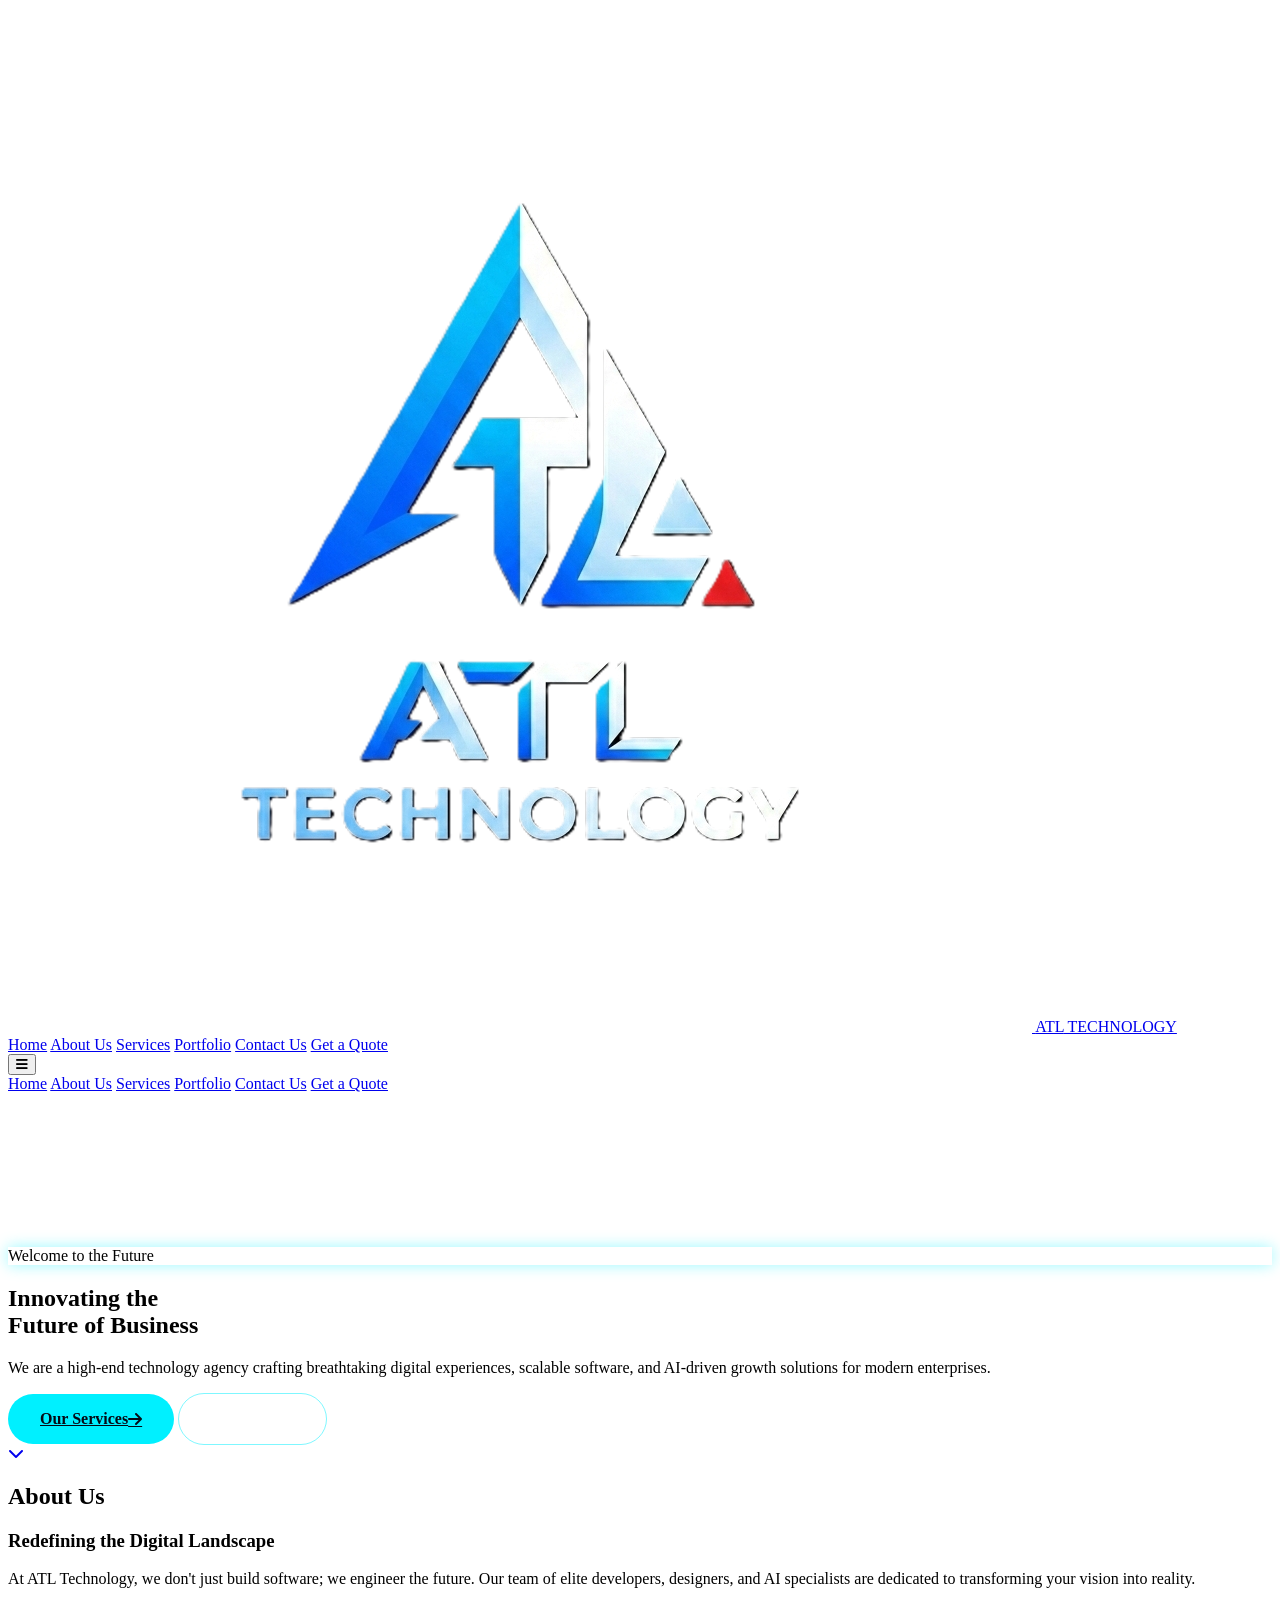
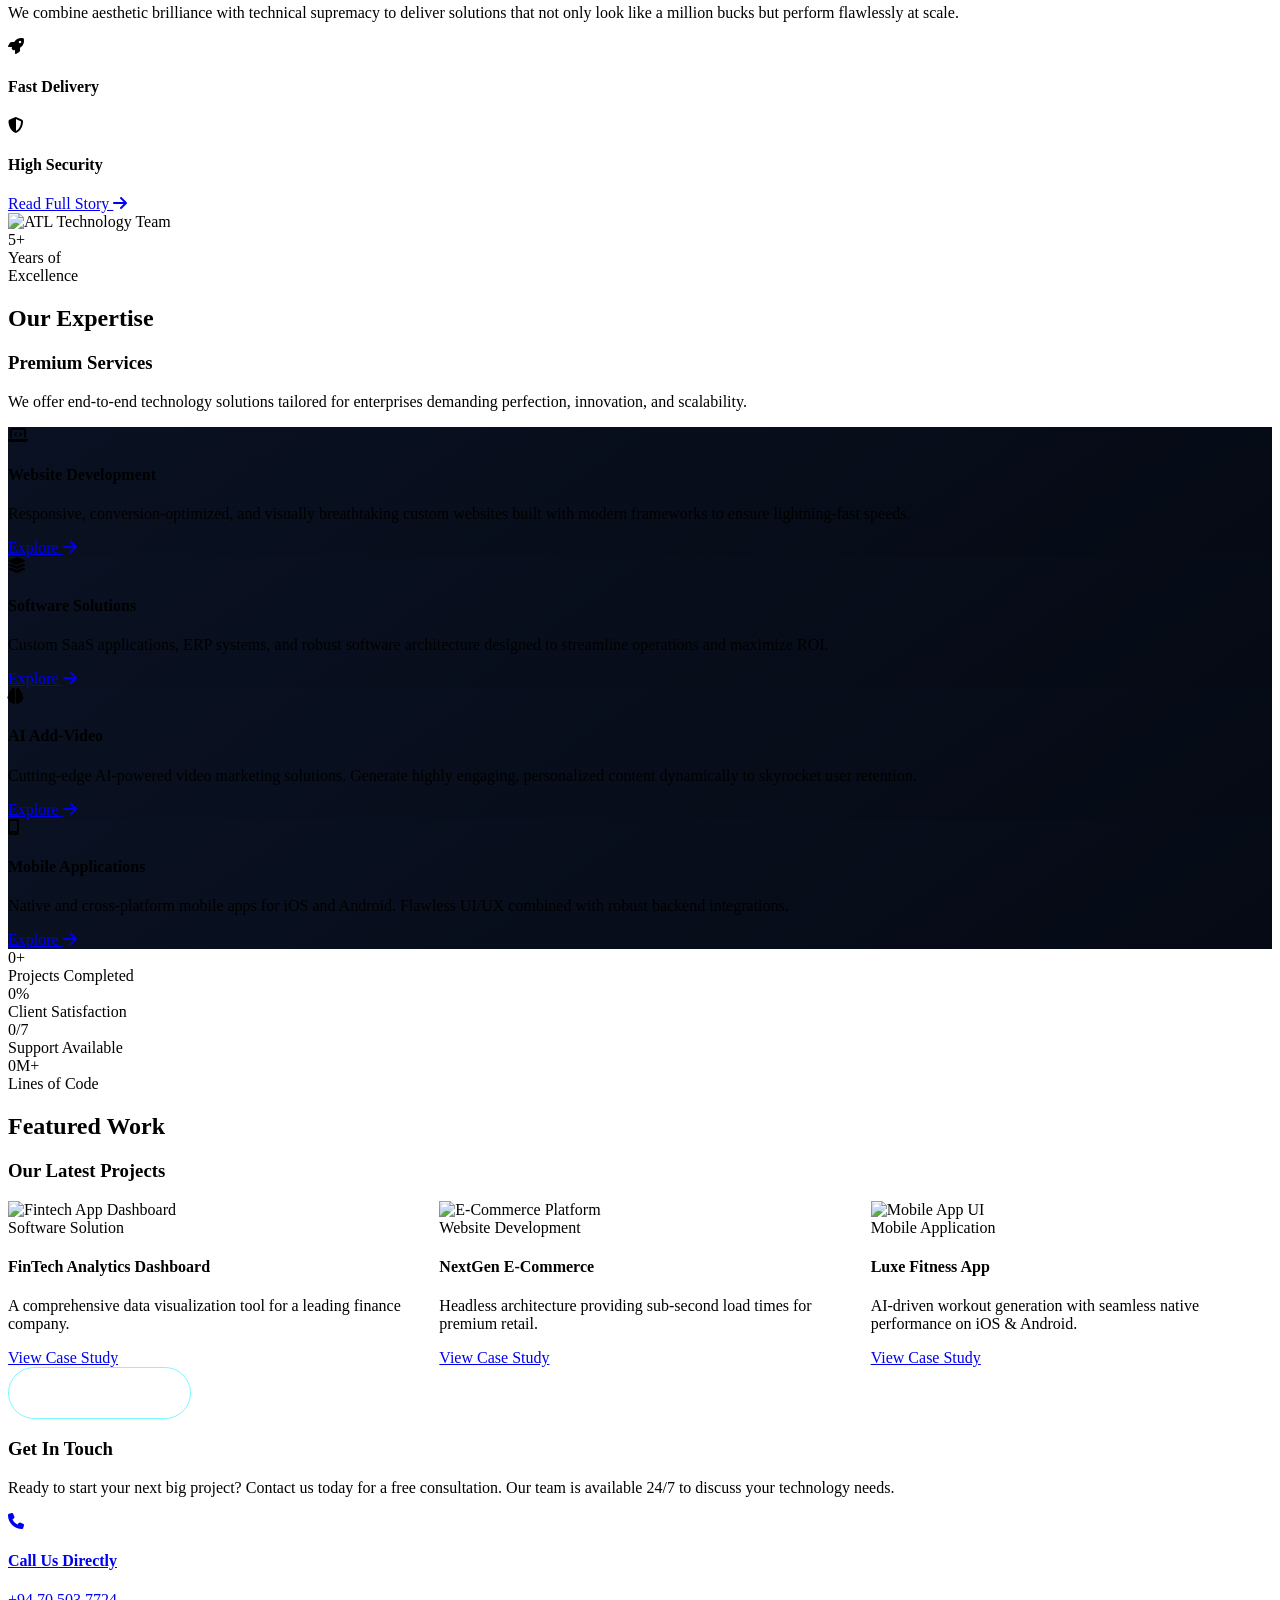
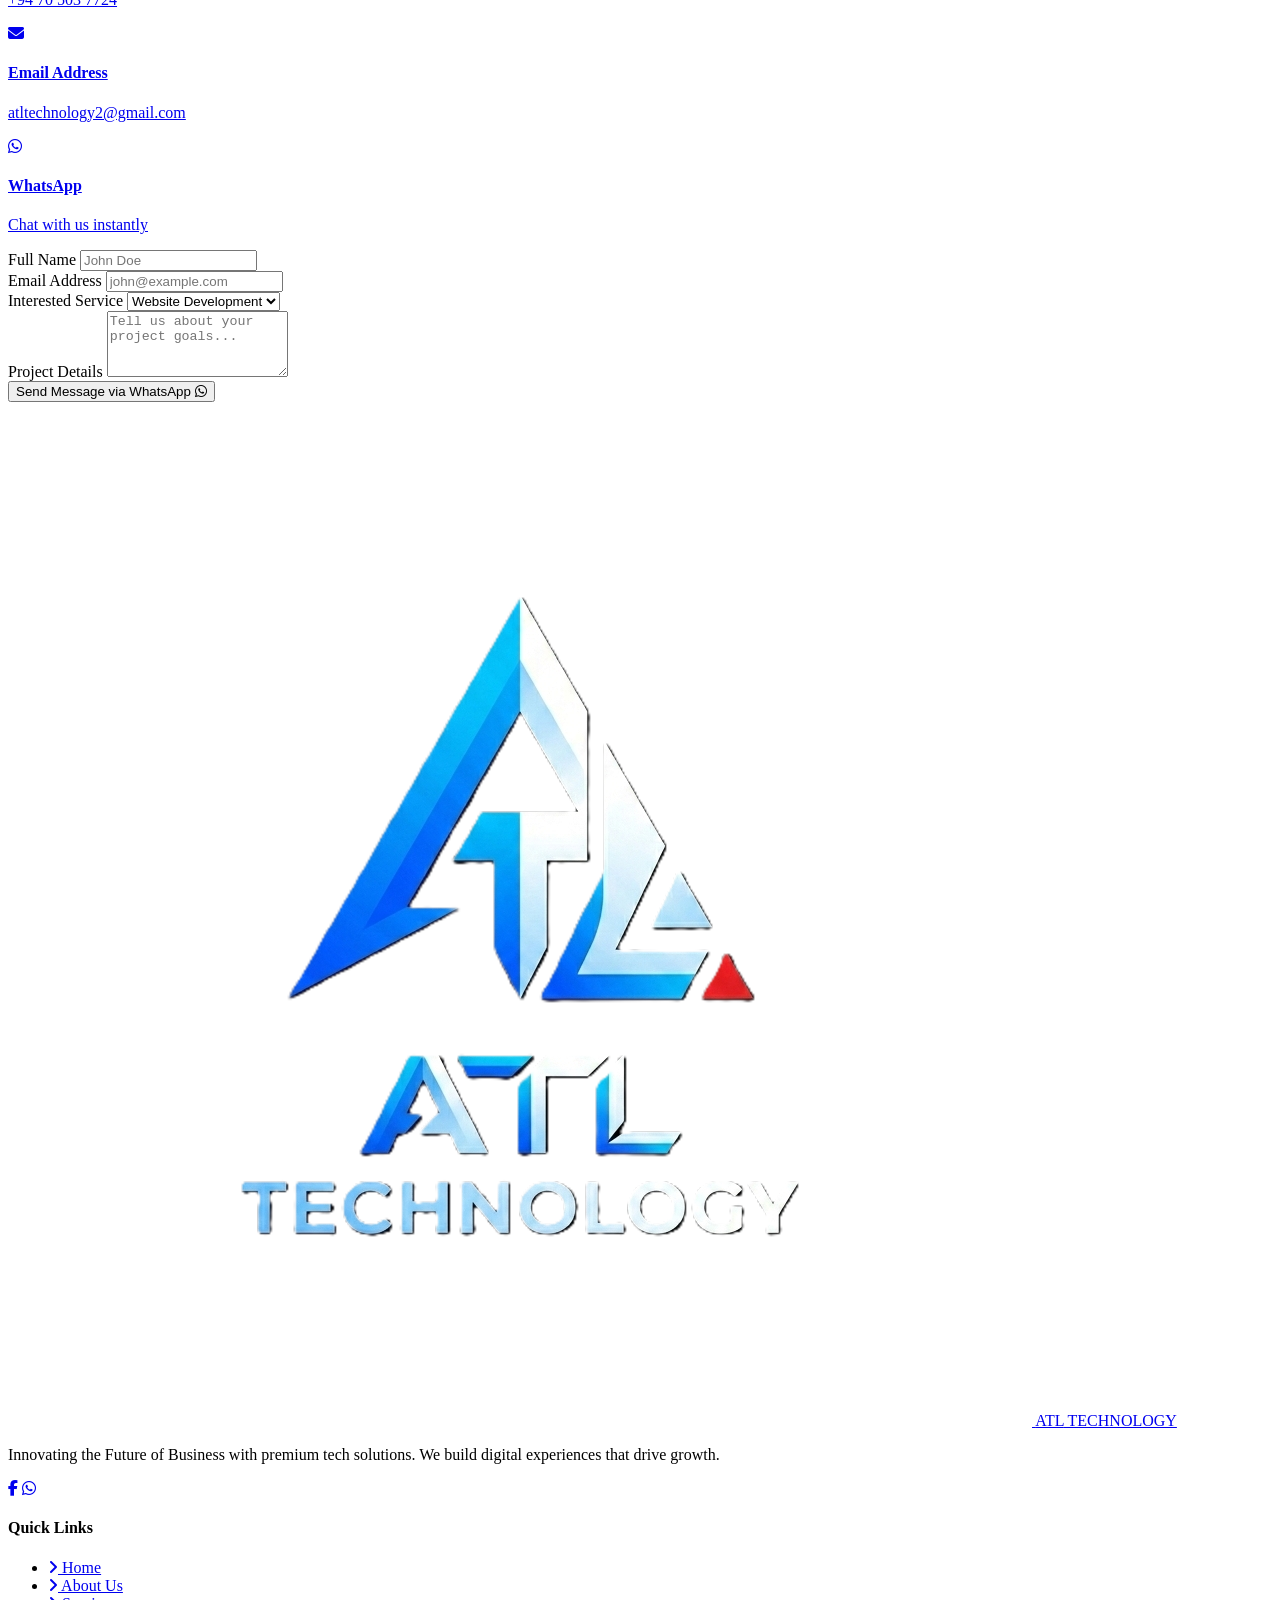
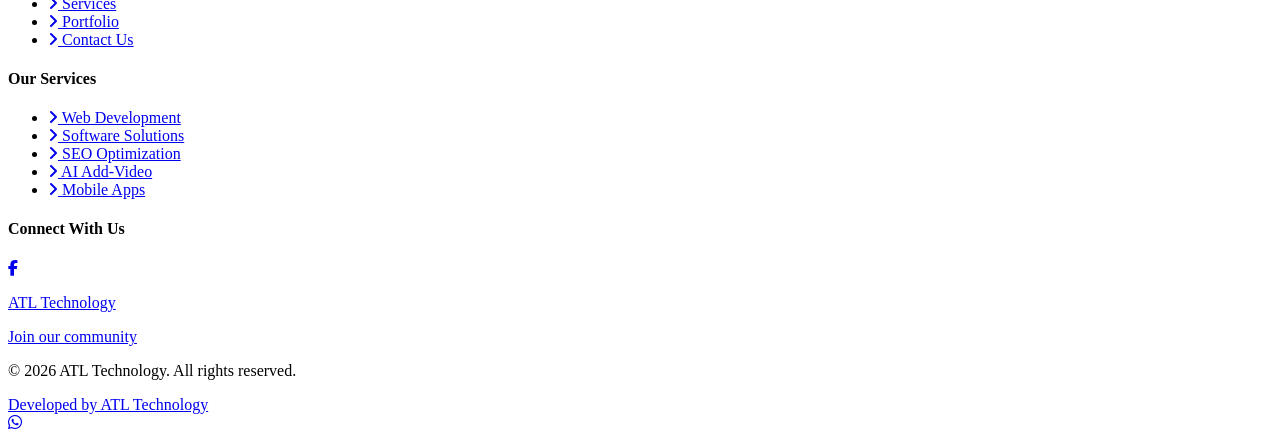
==== commit 4baa2970: "Add files via upload" ====
--- a/index.html
+++ b/index.html
@@ -1,24 +1,29 @@
 <!DOCTYPE html>
 <html lang="en" class="scroll-smooth">
+
 <head>
     <meta charset="UTF-8">
     <meta name="viewport" content="width=device-width, initial-scale=1.0">
     <title>ATL Technology | Innovating the Future of Business</title>
     <link rel="icon" href="assets/images/logo.png" type="image/png">
-    
+
     <!-- SEO Meta Tags -->
-    <meta name="description" content="ATL Technology is a premium technology agency specializing in high-end Website Development, Custom Software Solutions, AI-Powered Video Marketing, and Mobile Applications.">
-    <meta name="keywords" content="ATL Technology, website development, software solutions, AI video marketing, mobile applications, premium tech agency, futuristic design">
+    <meta name="description"
+        content="ATL Technology is a premium technology agency specializing in high-end Website Development, Custom Software Solutions, AI-Powered Video Marketing, and Mobile Applications.">
+    <meta name="keywords"
+        content="ATL Technology, website development, software solutions, AI video marketing, mobile applications, premium tech agency, futuristic design">
     <meta name="author" content="ATL Technology">
     <meta name="robots" content="index, follow">
 
     <!-- Security Meta Tags -->
-    <meta http-equiv="Content-Security-Policy" content="default-src 'self' 'unsafe-inline' 'unsafe-eval' https: data:; img-src 'self' https: data:;">
+    <meta http-equiv="Content-Security-Policy"
+        content="default-src 'self' 'unsafe-inline' 'unsafe-eval' https: data:; img-src 'self' https: data:;">
     <meta http-equiv="X-XSS-Protection" content="1; mode=block">
 
     <!-- Open Graph / Social Media Tags -->
     <meta property="og:title" content="ATL Technology | Innovating the Future of Business">
-    <meta property="og:description" content="Premium technology agency specializing in custom software, AI solutions, and mobile app development.">
+    <meta property="og:description"
+        content="Premium technology agency specializing in custom software, AI solutions, and mobile app development.">
     <meta property="og:image" content="assets/images/logo.png">
     <meta property="og:url" content="https://www.atltechnology.dev">
     <meta property="og:type" content="website">
@@ -26,11 +31,13 @@
     <!-- Fonts: Inter & Outfit -->
     <link rel="preconnect" href="https://fonts.googleapis.com">
     <link rel="preconnect" href="https://fonts.gstatic.com" crossorigin>
-    <link href="https://fonts.googleapis.com/css2?family=Inter:wght@300;400;500;600;700&family=Outfit:wght@300;400;500;600;700;800;900&display=swap" rel="stylesheet">
-    
+    <link
+        href="https://fonts.googleapis.com/css2?family=Inter:wght@300;400;500;600;700&family=Outfit:wght@300;400;500;600;700;800;900&display=swap"
+        rel="stylesheet">
+
     <!-- FontAwesome Icons -->
     <link rel="stylesheet" href="https://cdnjs.cloudflare.com/ajax/libs/font-awesome/6.4.0/css/all.min.css">
-    
+
     <!-- Swiper CSS -->
     <link rel="stylesheet" href="https://cdn.jsdelivr.net/npm/swiper@10/swiper-bundle.min.css" />
 
@@ -63,75 +70,100 @@
     <!-- Custom CSS -->
     <link rel="stylesheet" href="assets/css/style.css">
 </head>
-<body class="bg-navy text-light font-sans overflow-x-hidden antialiased">
-    <!-- Particle Canvas Background -->
-    <canvas id="hero-particles" class="fixed top-0 left-0 w-full h-full pointer-events-none z-0 opacity-40"></canvas>
-
+
+<body class="bg-navy text-light font-sans antialiased">
     <!-- Header -->
-    <header class="fixed top-0 left-0 w-full z-50 transition-all duration-300" id="navbar">
-        <div class="glass-header w-full absolute inset-0 z-[-1]"></div>
-        <div class="container mx-auto px-6 py-4 flex justify-between items-center relative z-10">
-            <!-- Logo -->
-            <a href="index.html" class="flex items-center gap-3 group">
-                <img src="assets/images/logo.png" alt="ATL Technology Logo" class="h-14 w-auto transition-transform duration-300 group-hover:scale-110 object-contain">
-                <span class="font-heading font-bold text-2xl text-purewhite tracking-wider"><span class="text-cyan">ATL</span> TECHNOLOGY</span>
+    <header
+        class="fixed top-0 left-0 w-full z-40 transition-all duration-300 py-2 bg-navy border-b border-light/10"
+        id="navbar">
+        <div class="container mx-auto px-4 md:px-6 py-2 md:py-4 flex justify-between items-center relative z-40">
+            <a href="index.html" class="flex items-center gap-2 md:gap-3 group">
+                <img src="assets/images/logo.png" alt="ATL Technology Logo"
+                    class="h-10 md:h-14 w-auto transition-transform duration-300 group-hover:scale-110 object-contain">
+                <span class="font-heading font-bold text-xl md:text-2xl text-purewhite tracking-wider"><span
+                        class="text-cyan">ATL</span> TECHNOLOGY</span>
             </a>
 
-            <!-- Desktop Nav -->
             <nav class="hidden md:flex gap-8 items-center">
-                <a href="index.html" class="nav-link font-medium hover:text-cyan transition-colors duration-300 relative text-cyan">Home</a>
-                <a href="about.html" class="nav-link font-medium hover:text-cyan transition-colors duration-300 relative">About Us</a>
-                <a href="services.html" class="nav-link font-medium hover:text-cyan transition-colors duration-300 relative">Services</a>
-                <a href="portfolio.html" class="nav-link font-medium hover:text-cyan transition-colors duration-300 relative">Portfolio</a>
-                <a href="contact.html" class="nav-link font-medium hover:text-cyan transition-colors duration-300 relative">Contact Us</a>
-                <a href="contact.html" class="px-6 py-2 rounded-full border border-cyan/50 text-cyan hover:bg-cyan hover:text-navy font-semibold transition-all duration-300 shadow-[0_0_15px_rgba(0,240,255,0.2)] hover:shadow-[0_0_25px_rgba(0,240,255,0.5)]">Get a Quote</a>
+                <a href="index.html"
+                    class="nav-link font-medium hover:text-cyan transition-colors duration-300 relative text-cyan">Home</a>
+                <a href="about.html"
+                    class="nav-link font-medium hover:text-cyan transition-colors duration-300 relative">About Us</a>
+                <a href="services.html"
+                    class="nav-link font-medium hover:text-cyan transition-colors duration-300 relative">Services</a>
+                <a href="portfolio.html"
+                    class="nav-link font-medium hover:text-cyan transition-colors duration-300 relative">Portfolio</a>
+                <a href="contact.html"
+                    class="nav-link font-medium hover:text-cyan transition-colors duration-300 relative">Contact Us</a>
+                <a href="contact.html"
+                    class="px-6 py-2 rounded-full border border-cyan/50 text-cyan hover:bg-cyan hover:text-navy font-semibold transition-all duration-300 shadow-[0_0_15px_rgba(0,240,255,0.2)]">Get
+                    a Quote</a>
             </nav>
 
-            <!-- Mobile Hamburger -->
-            <button class="block md:hidden text-2xl text-purewhite focus:outline-none z-[60] relative" id="mobile-menu-btn" aria-label="Toggle Menu">
+            <button class="block md:hidden text-3xl text-purewhite focus:outline-none z-[60] relative p-2"
+                id="mobile-menu-btn" aria-label="Toggle Menu">
                 <i class="fa-solid fa-bars"></i>
             </button>
         </div>
-
-        <!-- Mobile Menu -->
-        <div id="mobile-menu" class="fixed inset-0 bg-navy/95 backdrop-blur-md flex flex-col justify-center items-center gap-8 translate-x-full transition-transform duration-500 z-[50]">
-            <a href="index.html" class="mobile-link text-2xl font-heading font-semibold text-cyan transition-colors">Home</a>
-            <a href="about.html" class="mobile-link text-2xl font-heading font-semibold hover:text-cyan transition-colors">About Us</a>
-            <a href="services.html" class="mobile-link text-2xl font-heading font-semibold hover:text-cyan transition-colors">Services</a>
-            <a href="portfolio.html" class="mobile-link text-2xl font-heading font-semibold hover:text-cyan transition-colors">Portfolio</a>
-            <a href="contact.html" class="mobile-link text-2xl font-heading font-semibold hover:text-cyan transition-colors">Contact Us</a>
-            <a href="contact.html" class="mobile-link text-2xl font-heading font-semibold text-cyan">Get a Quote</a>
-        </div>
     </header>
+
+    <div id="mobile-menu"
+        class="fixed inset-0 w-full h-[100dvh] bg-navy flex flex-col justify-center items-center gap-8 translate-x-full transition-transform duration-300 z-50">
+        <a href="index.html"
+            class="mobile-link text-2xl font-heading font-semibold hover:text-cyan transition-colors text-purewhite">Home</a>
+        <a href="about.html"
+            class="mobile-link text-2xl font-heading font-semibold hover:text-cyan transition-colors text-purewhite">About
+            Us</a>
+        <a href="services.html"
+            class="mobile-link text-2xl font-heading font-semibold hover:text-cyan transition-colors text-purewhite">Services</a>
+        <a href="portfolio.html"
+            class="mobile-link text-2xl font-heading font-semibold hover:text-cyan transition-colors text-purewhite">Portfolio</a>
+        <a href="contact.html"
+            class="mobile-link text-2xl font-heading font-semibold hover:text-cyan transition-colors text-purewhite">Contact
+            Us</a>
+        <a href="contact.html"
+            class="mobile-link text-xl font-heading font-semibold text-[#050A14] bg-cyan border border-cyan px-8 py-3 rounded-full mt-4">Get
+            a Quote</a>
+    </div>
+
+    <!-- Particle Canvas Background -->
+    <canvas id="hero-particles" class="fixed top-0 left-0 w-full h-full pointer-events-none z-0 opacity-40"></canvas>
 
     <main class="relative z-10">
         <!-- Hero Section -->
         <section id="home" class="min-h-screen flex items-center justify-center relative overflow-hidden pt-20">
             <!-- Premium Tech Background -->
-            <div class="parallax-bg absolute inset-0 bg-[url('https://images.unsplash.com/photo-1550751827-4bd374c3f58b?q=80&w=2070&auto=format&fit=crop')] bg-cover bg-center opacity-20 mix-blend-screen" data-speed="0.5"></div>
+            <div class="parallax-bg absolute inset-0 bg-[url('https://images.unsplash.com/photo-1550751827-4bd374c3f58b?q=80&w=2070&auto=format&fit=crop')] bg-cover bg-center opacity-20 mix-blend-screen"
+                data-speed="0.5"></div>
             <div class="absolute inset-0 bg-gradient-to-b from-navy/50 via-navy/80 to-navy"></div>
-            
-            <div class="container mx-auto px-6 text-center relative z-10">
-                <div class="inline-block px-4 py-1.5 rounded-full border border-cyan/30 bg-cyan/5 backdrop-blur-sm mb-6 fade-up-element text-sm font-medium tracking-wide text-cyan uppercase glow-effect">
+
+            <div class="container mx-auto px-4 md:px-6 text-center relative z-10">
+                <div
+                    class="inline-block px-4 py-1.5 rounded-full border border-cyan/30 bg-cyan/5 backdrop-blur-sm mb-6 fade-up-element text-sm font-medium tracking-wide text-cyan uppercase glow-effect">
                     Welcome to the Future
                 </div>
-                <h1 class="text-5xl md:text-7xl lg:text-8xl font-heading font-black text-purewhite mb-6 leading-tight fade-up-element">
-                    Innovating the <br/>
-                    <span class="text-transparent bg-clip-text bg-gradient-to-r from-cyan to-accent">Future of Business</span>
+                <h1
+                    class="text-4xl md:text-6xl lg:text-8xl font-heading font-black text-purewhite mb-6 leading-tight fade-up-element break-words">
+                    Innovating the <br />
+                    <span class="text-transparent bg-clip-text bg-gradient-to-r from-cyan to-accent">Future of
+                        Business</span>
                 </h1>
                 <p class="text-lg md:text-xl text-light/80 max-w-2xl mx-auto mb-10 fade-up-element">
-                    We are a high-end technology agency crafting breathtaking digital experiences, scalable software, and AI-driven growth solutions for modern enterprises.
+                    We are a high-end technology agency crafting breathtaking digital experiences, scalable software,
+                    and AI-driven growth solutions for modern enterprises.
                 </p>
                 <div class="flex flex-col sm:flex-row gap-4 justify-center fade-up-element">
-                    <a href="services.html" class="btn-primary inline-flex justify-center items-center px-8 py-4 bg-cyan text-navy font-bold rounded-full hover:bg-purewhite hover:shadow-[0_0_30px_rgba(0,240,255,0.6)] transition-all duration-300">
+                    <a href="services.html"
+                        class="btn-primary inline-flex justify-center items-center px-8 py-4 bg-cyan text-navy font-bold rounded-full hover:bg-purewhite hover:shadow-[0_0_30px_rgba(0,240,255,0.6)] transition-all duration-300">
                         Our Services <i class="fa-solid fa-arrow-right ml-2"></i>
                     </a>
-                    <a href="contact.html" class="btn-secondary inline-flex justify-center items-center px-8 py-4 border border-cyan/50 text-purewhite font-bold rounded-full hover:bg-cyan/10 transition-all duration-300">
+                    <a href="contact.html"
+                        class="btn-secondary inline-flex justify-center items-center px-8 py-4 border border-cyan/50 text-purewhite font-bold rounded-full hover:bg-cyan/10 transition-all duration-300">
                         Get a Quote
                     </a>
                 </div>
             </div>
-            
+
             <!-- Scroll Indicator -->
             <div class="absolute bottom-10 left-1/2 transform -translate-x-1/2 animate-bounce">
                 <a href="#about" class="text-light/50 hover:text-cyan transition-colors" aria-label="Scroll Down">
@@ -141,24 +173,29 @@
         </section>
 
         <!-- About Us Section -->
-        <section id="about" class="py-24 relative">
-            <div class="container mx-auto px-6">
-                <div class="flex flex-col lg:flex-row items-center gap-16">
+        <section id="about" class="py-12 md:py-24 relative">
+            <div class="container mx-auto px-4 md:px-6">
+                <div class="flex flex-col lg:flex-row items-center gap-8 md:gap-16">
                     <div class="lg:w-1/2 gs-reveal-left">
-                        <h2 class="text-cyan font-semibold tracking-wider uppercase mb-2">About Us</h2>
-                        <h3 class="text-4xl md:text-5xl font-heading font-bold text-purewhite mb-6 leading-tight">
+                        <h2 class="text-cyan font-semibold tracking-wider uppercase mb-2 break-words">About Us</h2>
+                        <h3
+                            class="text-3xl md:text-5xl font-heading font-bold text-purewhite mb-6 leading-tight break-words">
                             Redefining the <span class="border-b-4 border-cyan pb-1">Digital Landscape</span>
                         </h3>
                         <p class="text-light/80 mb-6 text-lg leading-relaxed">
-                            At ATL Technology, we don't just build software; we engineer the future. Our team of elite developers, designers, and AI specialists are dedicated to transforming your vision into reality.
+                            At ATL Technology, we don't just build software; we engineer the future. Our team of elite
+                            developers, designers, and AI specialists are dedicated to transforming your vision into
+                            reality.
                         </p>
                         <p class="text-light/80 mb-8 text-lg leading-relaxed">
-                            We combine aesthetic brilliance with technical supremacy to deliver solutions that not only look like a million bucks but perform flawlessly at scale.
+                            We combine aesthetic brilliance with technical supremacy to deliver solutions that not only
+                            look like a million bucks but perform flawlessly at scale.
                         </p>
-                        
-                        <div class="grid grid-cols-2 gap-6 mb-8">
+
+                        <div class="grid grid-cols-1 md:grid-cols-2 gap-6 mb-8">
                             <div class="flex items-center gap-4">
-                                <div class="w-12 h-12 rounded-lg bg-dark flex items-center justify-center border border-cyan/20 shadow-[0_0_15px_rgba(0,240,255,0.1)] glow-on-hover">
+                                <div
+                                    class="w-12 h-12 rounded-lg bg-dark flex items-center justify-center border border-cyan/20 shadow-[0_0_15px_rgba(0,240,255,0.1)] glow-on-hover">
                                     <i class="fa-solid fa-rocket text-cyan text-xl"></i>
                                 </div>
                                 <div>
@@ -166,7 +203,8 @@
                                 </div>
                             </div>
                             <div class="flex items-center gap-4">
-                                <div class="w-12 h-12 rounded-lg bg-dark flex items-center justify-center border border-cyan/20 shadow-[0_0_15px_rgba(0,240,255,0.1)] glow-on-hover">
+                                <div
+                                    class="w-12 h-12 rounded-lg bg-dark flex items-center justify-center border border-cyan/20 shadow-[0_0_15px_rgba(0,240,255,0.1)] glow-on-hover">
                                     <i class="fa-solid fa-shield-halved text-cyan text-xl"></i>
                                 </div>
                                 <div>
@@ -174,17 +212,24 @@
                                 </div>
                             </div>
                         </div>
-                        <a href="about.html" class="inline-flex items-center text-cyan font-medium hover:tracking-wide transition-all">Read Full Story <i class="fa-solid fa-arrow-right ml-2"></i></a>
-                    </div>
-                    
+                        <a href="about.html"
+                            class="inline-flex items-center text-cyan font-medium hover:tracking-wide transition-all">Read
+                            Full Story <i class="fa-solid fa-arrow-right ml-2"></i></a>
+                    </div>
+
                     <div class="lg:w-1/2 relative gs-reveal-right">
-                        <div class="absolute inset-0 bg-gradient-to-r from-cyan to-accent rounded-2xl blur-xl opacity-20 transform rotate-3"></div>
+                        <div
+                            class="absolute inset-0 bg-gradient-to-r from-cyan to-accent rounded-2xl blur-xl opacity-20 transform rotate-3">
+                        </div>
                         <div class="relative bg-dark p-2 rounded-2xl border border-cyan/20 overflow-hidden group">
                             <!-- Premium Image -->
-                            <img src="https://images.unsplash.com/photo-1519389950473-47ba0277781c?q=80&w=2070&auto=format&fit=crop" alt="ATL Technology Team" class="w-full h-[400px] object-cover rounded-xl transition-transform duration-700 group-hover:scale-105 filter grayscale-[20%] group-hover:grayscale-0">
-                            
+                            <img src="https://images.unsplash.com/photo-1519389950473-47ba0277781c?q=80&w=2070&auto=format&fit=crop"
+                                alt="ATL Technology Team"
+                                class="w-full h-[250px] md:h-[400px] object-cover rounded-xl transition-transform duration-700 group-hover:scale-105 filter grayscale-[20%] group-hover:grayscale-0">
+
                             <!-- Floating Badge -->
-                            <div class="absolute bottom-8 left-8 bg-navy/80 backdrop-blur-md p-6 rounded-xl border border-cyan/30 shadow-[0_0_20px_rgba(0,240,255,0.4)] flex items-center gap-4 animate-[bounce_3s_infinite]">
+                            <div
+                                class="absolute bottom-8 left-8 bg-navy/80 backdrop-blur-md p-6 rounded-xl border border-cyan/30 shadow-[0_0_20px_rgba(0,240,255,0.4)] flex items-center gap-4 animate-[bounce_3s_infinite]">
                                 <div class="text-cyan text-4xl font-black font-heading">5+</div>
                                 <div class="text-sm font-medium uppercase tracking-wide">Years of <br>Excellence</div>
                             </div>
@@ -195,85 +240,136 @@
         </section>
 
         <!-- Services Section -->
-        <section id="services" class="py-24 relative bg-dark/50">
+        <section id="services" class="py-12 md:py-24 relative bg-dark/50">
             <!-- Background Glows -->
             <div class="absolute top-0 left-1/4 w-96 h-96 bg-accent rounded-full blur-[150px] opacity-10"></div>
             <div class="absolute bottom-0 right-1/4 w-96 h-96 bg-cyan rounded-full blur-[150px] opacity-10"></div>
 
-            <div class="container mx-auto px-6 relative z-10">
-                <div class="text-center max-w-3xl mx-auto mb-16 gs-reveal-up">
-                    <h2 class="text-cyan font-semibold tracking-wider uppercase mb-2">Our Expertise</h2>
-                    <h3 class="text-4xl md:text-5xl font-heading font-bold text-purewhite mb-6">Premium Services</h3>
-                    <p class="text-light/80 text-lg">We offer end-to-end technology solutions tailored for enterprises demanding perfection, innovation, and scalability.</p>
+            <div class="container mx-auto px-4 md:px-6 relative z-10">
+                <div class="text-center max-w-3xl mx-auto mb-8 md:mb-16 gs-reveal-up">
+                    <h2 class="text-cyan font-semibold tracking-wider uppercase mb-2 break-words">Our Expertise</h2>
+                    <h3 class="text-3xl md:text-5xl font-heading font-bold text-purewhite mb-6 break-words">Premium
+                        Services</h3>
+                    <p class="text-light/80 text-lg">We offer end-to-end technology solutions tailored for enterprises
+                        demanding perfection, innovation, and scalability.</p>
                 </div>
 
                 <div class="grid grid-cols-1 md:grid-cols-2 gap-8">
                     <!-- Service 1 -->
-                    <div class="group bg-navy border border-light/10 p-10 rounded-2xl hover:border-cyan/50 transition-all duration-500 relative overflow-hidden gs-reveal-up transform hover:-translate-y-2 hover:shadow-[0_10px_40px_rgba(0,240,255,0.3)] service-card">
-                        <div class="absolute top-0 left-0 w-full h-1 bg-gradient-to-r from-transparent via-cyan to-transparent transform -translate-x-full group-hover:translate-x-full transition-transform duration-1000"></div>
-                        <div class="w-16 h-16 rounded-xl bg-dark flex items-center justify-center mb-6 border border-light/5 group-hover:border-cyan/30 group-hover:shadow-[0_0_20px_rgba(0,240,255,0.4)] transition-all duration-300">
-                            <i class="fa-solid fa-laptop-code text-3xl text-purewhite group-hover:text-cyan transition-colors"></i>
+                    <div
+                        class="group bg-navy border border-light/10 p-6 md:p-10 rounded-2xl hover:border-cyan/50 transition-all duration-500 relative overflow-hidden gs-reveal-up transform hover:-translate-y-2 hover:shadow-[0_10px_40px_rgba(0,240,255,0.3)] service-card">
+                        <div
+                            class="absolute top-0 left-0 w-full h-1 bg-gradient-to-r from-transparent via-cyan to-transparent transform -translate-x-full group-hover:translate-x-full transition-transform duration-1000">
+                        </div>
+                        <div
+                            class="w-16 h-16 rounded-xl bg-dark flex items-center justify-center mb-6 border border-light/5 group-hover:border-cyan/30 group-hover:shadow-[0_0_20px_rgba(0,240,255,0.4)] transition-all duration-300">
+                            <i
+                                class="fa-solid fa-laptop-code text-3xl text-purewhite group-hover:text-cyan transition-colors"></i>
                         </div>
                         <h4 class="text-2xl font-heading font-bold text-purewhite mb-4">Website Development</h4>
-                        <p class="text-light/70 leading-relaxed mb-6">Responsive, conversion-optimized, and visually breathtaking custom websites built with modern frameworks to ensure lightning-fast speeds.</p>
-                        <a href="services.html" class="inline-flex items-center text-cyan font-medium group-hover:tracking-wide transition-all">Explore <i class="fa-solid fa-arrow-right ml-2 transform group-hover:translate-x-1 transition-transform"></i></a>
+                        <p class="text-light/70 leading-relaxed mb-6">Responsive, conversion-optimized, and visually
+                            breathtaking custom websites built with modern frameworks to ensure lightning-fast speeds.
+                        </p>
+                        <a href="services.html"
+                            class="inline-flex items-center text-cyan font-medium group-hover:tracking-wide transition-all">Explore
+                            <i
+                                class="fa-solid fa-arrow-right ml-2 transform group-hover:translate-x-1 transition-transform"></i></a>
                     </div>
 
                     <!-- Service 2 -->
-                    <div class="group bg-navy border border-light/10 p-10 rounded-2xl hover:border-accent/50 transition-all duration-500 relative overflow-hidden gs-reveal-up transform hover:-translate-y-2 hover:shadow-[0_10px_40px_rgba(0,128,255,0.3)] service-card" style="transition-delay: 0.1s">
-                        <div class="absolute top-0 left-0 w-full h-1 bg-gradient-to-r from-transparent via-accent to-transparent transform -translate-x-full group-hover:translate-x-full transition-transform duration-1000"></div>
-                        <div class="w-16 h-16 rounded-xl bg-dark flex items-center justify-center mb-6 border border-light/5 group-hover:border-accent/30 group-hover:shadow-[0_0_20px_rgba(0,128,255,0.4)] transition-all duration-300">
-                            <i class="fa-solid fa-layer-group text-3xl text-purewhite group-hover:text-accent transition-colors"></i>
+                    <div class="group bg-navy border border-light/10 p-6 md:p-10 rounded-2xl hover:border-accent/50 transition-all duration-500 relative overflow-hidden gs-reveal-up transform hover:-translate-y-2 hover:shadow-[0_10px_40px_rgba(0,128,255,0.3)] service-card"
+                        style="transition-delay: 0.1s">
+                        <div
+                            class="absolute top-0 left-0 w-full h-1 bg-gradient-to-r from-transparent via-accent to-transparent transform -translate-x-full group-hover:translate-x-full transition-transform duration-1000">
+                        </div>
+                        <div
+                            class="w-16 h-16 rounded-xl bg-dark flex items-center justify-center mb-6 border border-light/5 group-hover:border-accent/30 group-hover:shadow-[0_0_20px_rgba(0,128,255,0.4)] transition-all duration-300">
+                            <i
+                                class="fa-solid fa-layer-group text-3xl text-purewhite group-hover:text-accent transition-colors"></i>
                         </div>
                         <h4 class="text-2xl font-heading font-bold text-purewhite mb-4">Software Solutions</h4>
-                        <p class="text-light/70 leading-relaxed mb-6">Custom SaaS applications, ERP systems, and robust software architecture designed to streamline operations and maximize ROI.</p>
-                        <a href="services.html" class="inline-flex items-center text-accent font-medium group-hover:tracking-wide transition-all">Explore <i class="fa-solid fa-arrow-right ml-2 transform group-hover:translate-x-1 transition-transform"></i></a>
+                        <p class="text-light/70 leading-relaxed mb-6">Custom SaaS applications, ERP systems, and robust
+                            software architecture designed to streamline operations and maximize ROI.</p>
+                        <a href="services.html"
+                            class="inline-flex items-center text-accent font-medium group-hover:tracking-wide transition-all">Explore
+                            <i
+                                class="fa-solid fa-arrow-right ml-2 transform group-hover:translate-x-1 transition-transform"></i></a>
                     </div>
 
                     <!-- Service 3 -->
-                    <div class="group bg-navy border border-light/10 p-10 rounded-2xl hover:border-cyan/50 transition-all duration-500 relative overflow-hidden gs-reveal-up transform hover:-translate-y-2 hover:shadow-[0_10px_40px_rgba(0,240,255,0.3)] service-card">
-                        <div class="absolute top-0 left-0 w-full h-1 bg-gradient-to-r from-transparent via-cyan to-transparent transform -translate-x-full group-hover:translate-x-full transition-transform duration-1000"></div>
-                        <div class="w-16 h-16 rounded-xl bg-dark flex items-center justify-center mb-6 border border-light/5 group-hover:border-cyan/30 group-hover:shadow-[0_0_20px_rgba(0,240,255,0.4)] transition-all duration-300">
-                            <i class="fa-solid fa-brain text-3xl text-purewhite group-hover:text-cyan transition-colors"></i>
+                    <div
+                        class="group bg-navy border border-light/10 p-6 md:p-10 rounded-2xl hover:border-cyan/50 transition-all duration-500 relative overflow-hidden gs-reveal-up transform hover:-translate-y-2 hover:shadow-[0_10px_40px_rgba(0,240,255,0.3)] service-card">
+                        <div
+                            class="absolute top-0 left-0 w-full h-1 bg-gradient-to-r from-transparent via-cyan to-transparent transform -translate-x-full group-hover:translate-x-full transition-transform duration-1000">
+                        </div>
+                        <div
+                            class="w-16 h-16 rounded-xl bg-dark flex items-center justify-center mb-6 border border-light/5 group-hover:border-cyan/30 group-hover:shadow-[0_0_20px_rgba(0,240,255,0.4)] transition-all duration-300">
+                            <i
+                                class="fa-solid fa-brain text-3xl text-purewhite group-hover:text-cyan transition-colors"></i>
                         </div>
                         <h4 class="text-2xl font-heading font-bold text-purewhite mb-4">AI Add-Video</h4>
-                        <p class="text-light/70 leading-relaxed mb-6">Cutting-edge AI-powered video marketing solutions. Generate highly engaging, personalized content dynamically to skyrocket user retention.</p>
-                        <a href="services.html" class="inline-flex items-center text-cyan font-medium group-hover:tracking-wide transition-all">Explore <i class="fa-solid fa-arrow-right ml-2 transform group-hover:translate-x-1 transition-transform"></i></a>
+                        <p class="text-light/70 leading-relaxed mb-6">Cutting-edge AI-powered video marketing solutions.
+                            Generate highly engaging, personalized content dynamically to skyrocket user retention.</p>
+                        <a href="services.html"
+                            class="inline-flex items-center text-cyan font-medium group-hover:tracking-wide transition-all">Explore
+                            <i
+                                class="fa-solid fa-arrow-right ml-2 transform group-hover:translate-x-1 transition-transform"></i></a>
                     </div>
 
                     <!-- Service 4 -->
-                    <div class="group bg-navy border border-light/10 p-10 rounded-2xl hover:border-accent/50 transition-all duration-500 relative overflow-hidden gs-reveal-up transform hover:-translate-y-2 hover:shadow-[0_10px_40px_rgba(0,128,255,0.3)] service-card" style="transition-delay: 0.1s">
-                        <div class="absolute top-0 left-0 w-full h-1 bg-gradient-to-r from-transparent via-accent to-transparent transform -translate-x-full group-hover:translate-x-full transition-transform duration-1000"></div>
-                        <div class="w-16 h-16 rounded-xl bg-dark flex items-center justify-center mb-6 border border-light/5 group-hover:border-accent/30 group-hover:shadow-[0_0_20px_rgba(0,128,255,0.4)] transition-all duration-300">
-                            <i class="fa-solid fa-mobile-screen text-3xl text-purewhite group-hover:text-accent transition-colors"></i>
+                    <div class="group bg-navy border border-light/10 p-6 md:p-10 rounded-2xl hover:border-accent/50 transition-all duration-500 relative overflow-hidden gs-reveal-up transform hover:-translate-y-2 hover:shadow-[0_10px_40px_rgba(0,128,255,0.3)] service-card"
+                        style="transition-delay: 0.1s">
+                        <div
+                            class="absolute top-0 left-0 w-full h-1 bg-gradient-to-r from-transparent via-accent to-transparent transform -translate-x-full group-hover:translate-x-full transition-transform duration-1000">
+                        </div>
+                        <div
+                            class="w-16 h-16 rounded-xl bg-dark flex items-center justify-center mb-6 border border-light/5 group-hover:border-accent/30 group-hover:shadow-[0_0_20px_rgba(0,128,255,0.4)] transition-all duration-300">
+                            <i
+                                class="fa-solid fa-mobile-screen text-3xl text-purewhite group-hover:text-accent transition-colors"></i>
                         </div>
                         <h4 class="text-2xl font-heading font-bold text-purewhite mb-4">Mobile Applications</h4>
-                        <p class="text-light/70 leading-relaxed mb-6">Native and cross-platform mobile apps for iOS and Android. Flawless UI/UX combined with robust backend integrations.</p>
-                        <a href="services.html" class="inline-flex items-center text-accent font-medium group-hover:tracking-wide transition-all">Explore <i class="fa-solid fa-arrow-right ml-2 transform group-hover:translate-x-1 transition-transform"></i></a>
+                        <p class="text-light/70 leading-relaxed mb-6">Native and cross-platform mobile apps for iOS and
+                            Android. Flawless UI/UX combined with robust backend integrations.</p>
+                        <a href="services.html"
+                            class="inline-flex items-center text-accent font-medium group-hover:tracking-wide transition-all">Explore
+                            <i
+                                class="fa-solid fa-arrow-right ml-2 transform group-hover:translate-x-1 transition-transform"></i></a>
                     </div>
                 </div>
             </div>
         </section>
 
         <!-- Stats Section -->
-        <section class="py-20 border-y border-light/10 relative overflow-hidden bg-navy">
+        <section class="py-12 md:py-20 border-y border-light/10 relative overflow-hidden bg-navy">
             <div class="absolute inset-0 bg-cyan/5 mix-blend-overlay"></div>
-            <div class="container mx-auto px-6 relative z-10">
-                <div class="grid grid-cols-2 md:grid-cols-4 gap-8 text-center" id="stats-container">
+            <div class="container mx-auto px-4 md:px-6 relative z-10">
+                <div class="grid grid-cols-1 sm:grid-cols-2 md:grid-cols-4 gap-8 text-center" id="stats-container">
                     <div class="stat-item">
-                        <div class="text-4xl md:text-5xl font-heading font-black text-transparent bg-clip-text bg-gradient-to-r from-cyan to-purewhite mb-2"><span class="counter" data-target="150">0</span>+</div>
+                        <div
+                            class="text-3xl md:text-5xl font-heading font-black text-transparent bg-clip-text bg-gradient-to-r from-cyan to-purewhite mb-2">
+                            <span class="counter" data-target="150">0</span>+
+                        </div>
                         <div class="text-light/70 font-medium uppercase tracking-wide text-sm">Projects Completed</div>
                     </div>
                     <div class="stat-item">
-                        <div class="text-4xl md:text-5xl font-heading font-black text-transparent bg-clip-text bg-gradient-to-r from-cyan to-purewhite mb-2"><span class="counter" data-target="98">0</span>%</div>
+                        <div
+                            class="text-3xl md:text-5xl font-heading font-black text-transparent bg-clip-text bg-gradient-to-r from-cyan to-purewhite mb-2">
+                            <span class="counter" data-target="98">0</span>%
+                        </div>
                         <div class="text-light/70 font-medium uppercase tracking-wide text-sm">Client Satisfaction</div>
                     </div>
                     <div class="stat-item">
-                        <div class="text-4xl md:text-5xl font-heading font-black text-transparent bg-clip-text bg-gradient-to-r from-cyan to-purewhite mb-2"><span class="counter" data-target="24">0</span>/7</div>
+                        <div
+                            class="text-3xl md:text-5xl font-heading font-black text-transparent bg-clip-text bg-gradient-to-r from-cyan to-purewhite mb-2">
+                            <span class="counter" data-target="24">0</span>/7
+                        </div>
                         <div class="text-light/70 font-medium uppercase tracking-wide text-sm">Support Available</div>
                     </div>
                     <div class="stat-item">
-                        <div class="text-4xl md:text-5xl font-heading font-black text-transparent bg-clip-text bg-gradient-to-r from-cyan to-purewhite mb-2"><span class="counter" data-target="50">0</span>M+</div>
+                        <div
+                            class="text-3xl md:text-5xl font-heading font-black text-transparent bg-clip-text bg-gradient-to-r from-cyan to-purewhite mb-2">
+                            <span class="counter" data-target="50">0</span>M+
+                        </div>
                         <div class="text-light/70 font-medium uppercase tracking-wide text-sm">Lines of Code</div>
                     </div>
                 </div>
@@ -281,66 +377,103 @@
         </section>
 
         <!-- Portfolio / Projects Section -->
-        <section id="portfolio" class="py-24 relative overflow-hidden bg-dark/20">
-            <div class="container mx-auto px-6 mb-12 flex justify-between items-end gs-reveal-up">
+        <section id="portfolio" class="py-12 md:py-24 relative overflow-hidden bg-dark/20">
+            <div class="container mx-auto px-4 md:px-6 mb-12 flex justify-between items-end gs-reveal-up">
                 <div class="max-w-2xl">
-                    <h2 class="text-cyan font-semibold tracking-wider uppercase mb-2">Featured Work</h2>
-                    <h3 class="text-4xl md:text-5xl font-heading font-bold text-purewhite">Our Latest Projects</h3>
+                    <h2 class="text-cyan font-semibold tracking-wider uppercase mb-2 break-words">Featured Work</h2>
+                    <h3 class="text-3xl md:text-5xl font-heading font-bold text-purewhite break-words">Our Latest
+                        Projects</h3>
                 </div>
                 <div class="hidden md:flex gap-4">
-                    <button class="swiper-btn-prev w-12 h-12 rounded-full border border-light/20 flex items-center justify-center hover:bg-cyan hover:border-cyan hover:text-navy transition-all duration-300 hover:shadow-[0_0_15px_rgba(0,240,255,0.4)]">
+                    <button
+                        class="swiper-btn-prev w-12 h-12 rounded-full border border-light/20 flex items-center justify-center hover:bg-cyan hover:border-cyan hover:text-navy transition-all duration-300 hover:shadow-[0_0_15px_rgba(0,240,255,0.4)]">
                         <i class="fa-solid fa-arrow-left"></i>
                     </button>
-                    <button class="swiper-btn-next w-12 h-12 rounded-full border border-light/20 flex items-center justify-center hover:bg-cyan hover:border-cyan hover:text-navy transition-all duration-300 hover:shadow-[0_0_15px_rgba(0,240,255,0.4)]">
+                    <button
+                        class="swiper-btn-next w-12 h-12 rounded-full border border-light/20 flex items-center justify-center hover:bg-cyan hover:border-cyan hover:text-navy transition-all duration-300 hover:shadow-[0_0_15px_rgba(0,240,255,0.4)]">
                         <i class="fa-solid fa-arrow-right"></i>
                     </button>
                 </div>
             </div>
 
             <!-- Swiper Carousel -->
-            <div class="swiper portfolio-swiper px-6 pb-12 gs-reveal-up container mx-auto">
+            <div class="swiper portfolio-swiper px-4 md:px-6 pb-12 gs-reveal-up container mx-auto">
                 <div class="swiper-wrapper">
                     <!-- Project 1 -->
                     <div class="swiper-slide">
-                        <div class="relative group rounded-2xl overflow-hidden aspect-[4/3] cursor-pointer shadow-[0_0_20px_rgba(0,0,0,0.5)]">
-                            <img src="https://images.unsplash.com/photo-1460925895917-afdab827c52f?q=80&w=2015&auto=format&fit=crop" alt="Fintech App Dashboard" class="w-full h-full object-cover transform group-hover:scale-110 transition-transform duration-700">
-                            <div class="absolute inset-0 bg-gradient-to-t from-navy via-navy/50 to-transparent opacity-80 group-hover:opacity-90 transition-opacity duration-300"></div>
-                            
-                            <div class="absolute bottom-0 left-0 w-full p-8 translate-y-4 group-hover:translate-y-0 transition-transform duration-500">
-                                <div class="text-cyan text-sm font-semibold mb-2 tracking-wide uppercase">Software Solution</div>
-                                <h4 class="text-2xl font-heading font-bold text-purewhite mb-3">FinTech Analytics Dashboard</h4>
-                                <p class="text-light/80 text-sm opacity-0 group-hover:opacity-100 transition-opacity duration-500 delay-100">A comprehensive data visualization tool for a leading finance company.</p>
-                                <a href="portfolio.html" class="inline-block mt-4 text-purewhite hover:text-cyan border-b border-cyan pb-1 text-sm font-medium opacity-0 group-hover:opacity-100 transition-all duration-500 delay-200">View Case Study</a>
+                        <div
+                            class="relative group rounded-2xl overflow-hidden aspect-[4/3] cursor-pointer shadow-[0_0_20px_rgba(0,0,0,0.5)]">
+                            <img src="https://images.unsplash.com/photo-1460925895917-afdab827c52f?q=80&w=2015&auto=format&fit=crop"
+                                alt="Fintech App Dashboard"
+                                class="w-full h-full object-cover transform group-hover:scale-110 transition-transform duration-700">
+                            <div
+                                class="absolute inset-0 bg-gradient-to-t from-navy via-navy/50 to-transparent opacity-80 group-hover:opacity-90 transition-opacity duration-300">
+                            </div>
+
+                            <div
+                                class="absolute bottom-0 left-0 w-full p-8 translate-y-4 group-hover:translate-y-0 transition-transform duration-500">
+                                <div class="text-cyan text-sm font-semibold mb-2 tracking-wide uppercase">Software
+                                    Solution</div>
+                                <h4 class="text-2xl font-heading font-bold text-purewhite mb-3">FinTech Analytics
+                                    Dashboard</h4>
+                                <p
+                                    class="text-light/80 text-sm opacity-0 group-hover:opacity-100 transition-opacity duration-500 delay-100">
+                                    A comprehensive data visualization tool for a leading finance company.</p>
+                                <a href="portfolio.html"
+                                    class="inline-block mt-4 text-purewhite hover:text-cyan border-b border-cyan pb-1 text-sm font-medium opacity-0 group-hover:opacity-100 transition-all duration-500 delay-200">View
+                                    Case Study</a>
                             </div>
                         </div>
                     </div>
 
                     <!-- Project 2 -->
                     <div class="swiper-slide">
-                        <div class="relative group rounded-2xl overflow-hidden aspect-[4/3] cursor-pointer shadow-[0_0_20px_rgba(0,0,0,0.5)]">
-                            <img src="https://images.unsplash.com/photo-1555421689-d68471e189f2?q=80&w=2070&auto=format&fit=crop" alt="E-Commerce Platform" class="w-full h-full object-cover transform group-hover:scale-110 transition-transform duration-700">
-                            <div class="absolute inset-0 bg-gradient-to-t from-navy via-navy/50 to-transparent opacity-80 group-hover:opacity-90 transition-opacity duration-300"></div>
-                            
-                            <div class="absolute bottom-0 left-0 w-full p-8 translate-y-4 group-hover:translate-y-0 transition-transform duration-500">
-                                <div class="text-accent text-sm font-semibold mb-2 tracking-wide uppercase">Website Development</div>
+                        <div
+                            class="relative group rounded-2xl overflow-hidden aspect-[4/3] cursor-pointer shadow-[0_0_20px_rgba(0,0,0,0.5)]">
+                            <img src="https://images.unsplash.com/photo-1555421689-d68471e189f2?q=80&w=2070&auto=format&fit=crop"
+                                alt="E-Commerce Platform"
+                                class="w-full h-full object-cover transform group-hover:scale-110 transition-transform duration-700">
+                            <div
+                                class="absolute inset-0 bg-gradient-to-t from-navy via-navy/50 to-transparent opacity-80 group-hover:opacity-90 transition-opacity duration-300">
+                            </div>
+
+                            <div
+                                class="absolute bottom-0 left-0 w-full p-8 translate-y-4 group-hover:translate-y-0 transition-transform duration-500">
+                                <div class="text-accent text-sm font-semibold mb-2 tracking-wide uppercase">Website
+                                    Development</div>
                                 <h4 class="text-2xl font-heading font-bold text-purewhite mb-3">NextGen E-Commerce</h4>
-                                <p class="text-light/80 text-sm opacity-0 group-hover:opacity-100 transition-opacity duration-500 delay-100">Headless architecture providing sub-second load times for premium retail.</p>
-                                <a href="portfolio.html" class="inline-block mt-4 text-purewhite hover:text-accent border-b border-accent pb-1 text-sm font-medium opacity-0 group-hover:opacity-100 transition-all duration-500 delay-200">View Case Study</a>
+                                <p
+                                    class="text-light/80 text-sm opacity-0 group-hover:opacity-100 transition-opacity duration-500 delay-100">
+                                    Headless architecture providing sub-second load times for premium retail.</p>
+                                <a href="portfolio.html"
+                                    class="inline-block mt-4 text-purewhite hover:text-accent border-b border-accent pb-1 text-sm font-medium opacity-0 group-hover:opacity-100 transition-all duration-500 delay-200">View
+                                    Case Study</a>
                             </div>
                         </div>
                     </div>
 
                     <!-- Project 3 -->
                     <div class="swiper-slide">
-                        <div class="relative group rounded-2xl overflow-hidden aspect-[4/3] cursor-pointer shadow-[0_0_20px_rgba(0,0,0,0.5)]">
-                            <img src="https://images.unsplash.com/photo-1512941937669-90a1b58e7e9c?q=80&w=2070&auto=format&fit=crop" alt="Mobile App UI" class="w-full h-full object-cover transform group-hover:scale-110 transition-transform duration-700">
-                            <div class="absolute inset-0 bg-gradient-to-t from-navy via-navy/50 to-transparent opacity-80 group-hover:opacity-90 transition-opacity duration-300"></div>
-                            
-                            <div class="absolute bottom-0 left-0 w-full p-8 translate-y-4 group-hover:translate-y-0 transition-transform duration-500">
-                                <div class="text-cyan text-sm font-semibold mb-2 tracking-wide uppercase">Mobile Application</div>
+                        <div
+                            class="relative group rounded-2xl overflow-hidden aspect-[4/3] cursor-pointer shadow-[0_0_20px_rgba(0,0,0,0.5)]">
+                            <img src="https://images.unsplash.com/photo-1512941937669-90a1b58e7e9c?q=80&w=2070&auto=format&fit=crop"
+                                alt="Mobile App UI"
+                                class="w-full h-full object-cover transform group-hover:scale-110 transition-transform duration-700">
+                            <div
+                                class="absolute inset-0 bg-gradient-to-t from-navy via-navy/50 to-transparent opacity-80 group-hover:opacity-90 transition-opacity duration-300">
+                            </div>
+
+                            <div
+                                class="absolute bottom-0 left-0 w-full p-8 translate-y-4 group-hover:translate-y-0 transition-transform duration-500">
+                                <div class="text-cyan text-sm font-semibold mb-2 tracking-wide uppercase">Mobile
+                                    Application</div>
                                 <h4 class="text-2xl font-heading font-bold text-purewhite mb-3">Luxe Fitness App</h4>
-                                <p class="text-light/80 text-sm opacity-0 group-hover:opacity-100 transition-opacity duration-500 delay-100">AI-driven workout generation with seamless native performance on iOS & Android.</p>
-                                <a href="portfolio.html" class="inline-block mt-4 text-purewhite hover:text-cyan border-b border-cyan pb-1 text-sm font-medium opacity-0 group-hover:opacity-100 transition-all duration-500 delay-200">View Case Study</a>
+                                <p
+                                    class="text-light/80 text-sm opacity-0 group-hover:opacity-100 transition-opacity duration-500 delay-100">
+                                    AI-driven workout generation with seamless native performance on iOS & Android.</p>
+                                <a href="portfolio.html"
+                                    class="inline-block mt-4 text-purewhite hover:text-cyan border-b border-cyan pb-1 text-sm font-medium opacity-0 group-hover:opacity-100 transition-all duration-500 delay-200">View
+                                    Case Study</a>
                             </div>
                         </div>
                     </div>
@@ -348,51 +481,70 @@
                 <!-- Add Pagination for Mobile -->
                 <div class="swiper-pagination mt-8 md:hidden relative bottom-0"></div>
             </div>
-            
+
             <div class="text-center mt-8 gs-reveal-up">
-                <a href="portfolio.html" class="btn-secondary inline-flex justify-center items-center px-8 py-4 border border-cyan/50 text-purewhite font-bold rounded-full hover:bg-cyan/10 transition-all duration-300">
+                <a href="portfolio.html"
+                    class="btn-secondary inline-flex justify-center items-center px-8 py-4 border border-cyan/50 text-purewhite font-bold rounded-full hover:bg-cyan/10 transition-all duration-300">
                     View All Projects
                 </a>
             </div>
         </section>
 
         <!-- Contact Section -->
-        <section id="contact" class="py-24 relative bg-dark">
-            <div class="container mx-auto px-6 relative z-10">
-                <div class="bg-navy rounded-3xl border border-light/10 overflow-hidden shadow-[0_0_50px_rgba(0,0,0,0.5)] gs-reveal-up">
+        <section id="contact" class="py-12 md:py-24 relative bg-dark">
+            <div class="container mx-auto px-4 md:px-6 relative z-10">
+                <div
+                    class="bg-navy rounded-3xl border border-light/10 overflow-hidden shadow-[0_0_50px_rgba(0,0,0,0.5)] gs-reveal-up">
                     <div class="grid grid-cols-1 lg:grid-cols-2">
                         <!-- Contact Info (No Map) -->
-                        <div class="p-12 relative overflow-hidden flex flex-col justify-center">
-                            <div class="absolute top-[-10%] left-[-10%] w-64 h-64 bg-cyan rounded-full blur-[120px] opacity-20"></div>
-                            
-                            <h3 class="text-3xl font-heading font-bold text-purewhite mb-2">Get In Touch</h3>
-                            <p class="text-light/70 mb-10 text-lg">Ready to start your next big project? Contact us today for a free consultation. Our team is available 24/7 to discuss your technology needs.</p>
-                            
+                        <div class="p-6 md:p-12 relative overflow-hidden flex flex-col justify-center">
+                            <div
+                                class="absolute top-[-10%] left-[-10%] w-64 h-64 bg-cyan rounded-full blur-[120px] opacity-20">
+                            </div>
+
+                            <h3 class="text-2xl md:text-3xl font-heading font-bold text-purewhite mb-2 break-words">Get
+                                In Touch</h3>
+                            <p class="text-light/70 mb-10 text-lg">Ready to start your next big project? Contact us
+                                today for a free consultation. Our team is available 24/7 to discuss your technology
+                                needs.</p>
+
                             <div class="space-y-8">
-                                <a href="https://wa.me/94705037724" target="_blank" class="flex items-center gap-6 group cursor-pointer w-full text-left">
-                                    <div class="w-16 h-16 rounded-full bg-dark flex items-center justify-center border border-cyan/30 text-cyan shrink-0 group-hover:bg-cyan group-hover:text-navy transition-all duration-300 shadow-[0_0_15px_rgba(0,240,255,0.2)]">
+                                <a href="https://wa.me/94705037724" target="_blank"
+                                    class="flex items-center gap-6 group cursor-pointer w-full text-left">
+                                    <div
+                                        class="w-16 h-16 rounded-full bg-dark flex items-center justify-center border border-cyan/30 text-cyan shrink-0 group-hover:bg-cyan group-hover:text-navy transition-all duration-300 shadow-[0_0_15px_rgba(0,240,255,0.2)]">
                                         <i class="fa-solid fa-phone text-2xl"></i>
                                     </div>
                                     <div>
-                                        <h4 class="text-purewhite font-semibold mb-1 text-lg group-hover:text-cyan transition-colors">Call Us Directly</h4>
+                                        <h4
+                                            class="text-purewhite font-semibold mb-1 text-lg group-hover:text-cyan transition-colors">
+                                            Call Us Directly</h4>
                                         <p class="text-light/70">+94 70 503 7724</p>
                                     </div>
                                 </a>
-                                <a href="mailto:atltechnology2@gmail.com" class="flex items-center gap-6 group cursor-pointer w-full text-left">
-                                    <div class="w-16 h-16 rounded-full bg-dark flex items-center justify-center border border-cyan/30 text-cyan shrink-0 group-hover:bg-cyan group-hover:text-navy transition-all duration-300 shadow-[0_0_15px_rgba(0,240,255,0.2)]">
+                                <a href="mailto:atltechnology2@gmail.com"
+                                    class="flex items-center gap-6 group cursor-pointer w-full text-left">
+                                    <div
+                                        class="w-16 h-16 rounded-full bg-dark flex items-center justify-center border border-cyan/30 text-cyan shrink-0 group-hover:bg-cyan group-hover:text-navy transition-all duration-300 shadow-[0_0_15px_rgba(0,240,255,0.2)]">
                                         <i class="fa-solid fa-envelope text-2xl"></i>
                                     </div>
                                     <div>
-                                        <h4 class="text-purewhite font-semibold mb-1 text-lg group-hover:text-cyan transition-colors">Email Address</h4>
+                                        <h4
+                                            class="text-purewhite font-semibold mb-1 text-lg group-hover:text-cyan transition-colors">
+                                            Email Address</h4>
                                         <p class="text-light/70">atltechnology2@gmail.com</p>
                                     </div>
                                 </a>
-                                <a href="https://wa.me/94705037724" target="_blank" class="flex items-center gap-6 group cursor-pointer w-full text-left">
-                                    <div class="w-16 h-16 rounded-full bg-dark flex items-center justify-center border border-[#25D366]/50 text-[#25D366] shrink-0 group-hover:bg-[#25D366] group-hover:text-purewhite transition-all duration-300 shadow-[0_0_15px_rgba(37,211,102,0.2)]">
+                                <a href="https://wa.me/94705037724" target="_blank"
+                                    class="flex items-center gap-6 group cursor-pointer w-full text-left">
+                                    <div
+                                        class="w-16 h-16 rounded-full bg-dark flex items-center justify-center border border-[#25D366]/50 text-[#25D366] shrink-0 group-hover:bg-[#25D366] group-hover:text-purewhite transition-all duration-300 shadow-[0_0_15px_rgba(37,211,102,0.2)]">
                                         <i class="fa-brands fa-whatsapp text-3xl"></i>
                                     </div>
                                     <div>
-                                        <h4 class="text-purewhite font-semibold mb-1 text-lg group-hover:text-[#25D366] transition-colors">WhatsApp</h4>
+                                        <h4
+                                            class="text-purewhite font-semibold mb-1 text-lg group-hover:text-[#25D366] transition-colors">
+                                            WhatsApp</h4>
                                         <p class="text-light/70">Chat with us instantly</p>
                                     </div>
                                 </a>
@@ -400,21 +552,29 @@
                         </div>
 
                         <!-- Contact Form -->
-                        <div class="p-12 bg-navy/50 relative border-l border-light/5">
+                        <div class="p-6 md:p-12 bg-navy/50 relative border-l border-light/5">
                             <form id="contactForm" class="space-y-6">
-                                <div class="grid grid-cols-1 md:grid-cols-2 gap-6">
+                                <div class="grid grid-cols-1 md:grid-cols-1 md:grid-cols-2 gap-6">
                                     <div class="form-group">
-                                        <label for="name" class="block text-sm font-medium text-light/80 mb-2">Full Name</label>
-                                        <input type="text" id="name" autocomplete="name" class="w-full bg-dark border border-light/10 rounded-lg px-4 py-3 text-purewhite focus:outline-none focus:border-cyan focus:ring-1 focus:ring-cyan transition-all" placeholder="John Doe" required>
+                                        <label for="name" class="block text-sm font-medium text-light/80 mb-2">Full
+                                            Name</label>
+                                        <input type="text" id="name" autocomplete="name"
+                                            class="w-full bg-dark border border-light/10 rounded-lg px-4 py-3 text-[16px] text-purewhite focus:outline-none focus:border-cyan focus:ring-1 focus:ring-cyan transition-all"
+                                            placeholder="John Doe" required>
                                     </div>
                                     <div class="form-group">
-                                        <label for="email" class="block text-sm font-medium text-light/80 mb-2">Email Address</label>
-                                        <input type="email" id="email" autocomplete="email" class="w-full bg-dark border border-light/10 rounded-lg px-4 py-3 text-purewhite focus:outline-none focus:border-cyan focus:ring-1 focus:ring-cyan transition-all" placeholder="john@example.com" required>
+                                        <label for="email" class="block text-sm font-medium text-light/80 mb-2">Email
+                                            Address</label>
+                                        <input type="email" id="email" autocomplete="email"
+                                            class="w-full bg-dark border border-light/10 rounded-lg px-4 py-3 text-[16px] text-purewhite focus:outline-none focus:border-cyan focus:ring-1 focus:ring-cyan transition-all"
+                                            placeholder="john@example.com" required>
                                     </div>
                                 </div>
                                 <div class="form-group">
-                                    <label for="service" class="block text-sm font-medium text-light/80 mb-2">Interested Service</label>
-                                    <select id="service" class="w-full bg-dark border border-light/10 rounded-lg px-4 py-3 text-purewhite focus:outline-none focus:border-cyan focus:ring-1 focus:ring-cyan transition-all appearance-none cursor-pointer">
+                                    <label for="service" class="block text-sm font-medium text-light/80 mb-2">Interested
+                                        Service</label>
+                                    <select id="service"
+                                        class="w-full bg-dark border border-light/10 rounded-lg px-4 py-3 text-[16px] text-purewhite focus:outline-none focus:border-cyan focus:ring-1 focus:ring-cyan transition-all appearance-none cursor-pointer">
                                         <option value="Website Development">Website Development</option>
                                         <option value="Software Solutions">Software Solutions</option>
                                         <option value="SEO Optimization">SEO Optimization</option>
@@ -424,10 +584,14 @@
                                     </select>
                                 </div>
                                 <div class="form-group">
-                                    <label for="message" class="block text-sm font-medium text-light/80 mb-2">Project Details</label>
-                                    <textarea id="message" rows="4" class="w-full bg-dark border border-light/10 rounded-lg px-4 py-3 text-purewhite focus:outline-none focus:border-cyan focus:ring-1 focus:ring-cyan transition-all resize-none" placeholder="Tell us about your project goals..." required></textarea>
+                                    <label for="message" class="block text-sm font-medium text-light/80 mb-2">Project
+                                        Details</label>
+                                    <textarea id="message" rows="4"
+                                        class="w-full bg-dark border border-light/10 rounded-lg px-4 py-3 text-[16px] text-purewhite focus:outline-none focus:border-cyan focus:ring-1 focus:ring-cyan transition-all resize-none"
+                                        placeholder="Tell us about your project goals..." required></textarea>
                                 </div>
-                                <button type="submit" class="w-full py-4 rounded-lg bg-gradient-to-r from-cyan to-accent text-navy font-bold text-lg hover:shadow-[0_0_20px_rgba(0,240,255,0.4)] transform hover:-translate-y-1 transition-all duration-300">
+                                <button type="submit"
+                                    class="w-full py-4 rounded-lg bg-gradient-to-r from-cyan to-accent text-navy font-bold text-lg hover:shadow-[0_0_20px_rgba(0,240,255,0.4)] transform hover:-translate-y-1 transition-all duration-300">
                                     Send Message via WhatsApp <i class="fa-brands fa-whatsapp ml-2 text-xl"></i>
                                 </button>
                             </form>
@@ -440,19 +604,26 @@
 
     <!-- Footer -->
     <footer class="bg-[#03060A] pt-20 pb-10 border-t border-light/5 relative overflow-hidden">
-        <div class="absolute bottom-0 right-0 w-1/2 h-1/2 bg-cyan/5 blur-[150px] rounded-full pointer-events-none"></div>
-        <div class="container mx-auto px-6 relative z-10">
-            <div class="grid grid-cols-1 md:grid-cols-2 lg:grid-cols-4 gap-12 mb-16">
+        <div class="absolute bottom-0 right-0 w-1/2 h-1/2 bg-cyan/5 blur-[150px] rounded-full pointer-events-none">
+        </div>
+        <div class="container mx-auto px-4 md:px-6 relative z-10">
+            <div class="grid grid-cols-1 md:grid-cols-2 lg:grid-cols-4 gap-6 md:p-12 mb-8 md:mb-16">
                 <!-- Brand Col -->
                 <div class="col-span-1 lg:col-span-1">
                     <a href="index.html" class="flex items-center gap-3 mb-6">
                         <img src="assets/images/logo.png" alt="ATL Technology" class="h-14 w-auto object-contain">
-                        <span class="font-heading font-bold text-2xl text-purewhite tracking-wider"><span class="text-cyan">ATL</span> TECHNOLOGY</span>
+                        <span class="font-heading font-bold text-2xl text-purewhite tracking-wider"><span
+                                class="text-cyan">ATL</span> TECHNOLOGY</span>
                     </a>
-                    <p class="text-light/60 text-sm leading-relaxed mb-6">Innovating the Future of Business with premium tech solutions. We build digital experiences that drive growth.</p>
+                    <p class="text-light/60 text-sm leading-relaxed mb-6">Innovating the Future of Business with premium
+                        tech solutions. We build digital experiences that drive growth.</p>
                     <div class="flex gap-4">
-                        <a href="https://www.facebook.com/profile.php?id=61560537689898" target="_blank" class="w-10 h-10 rounded-full bg-dark flex items-center justify-center text-light/80 hover:bg-cyan hover:text-navy transition-all duration-300 border border-light/10 hover:shadow-[0_0_15px_rgba(0,240,255,0.4)]"><i class="fa-brands fa-facebook-f"></i></a>
-                        <a href="https://wa.me/94705037724" target="_blank" class="w-10 h-10 rounded-full bg-dark flex items-center justify-center text-light/80 hover:bg-[#25D366] hover:text-purewhite transition-all duration-300 border border-light/10 hover:shadow-[0_0_15px_rgba(37,211,102,0.4)]"><i class="fa-brands fa-whatsapp"></i></a>
+                        <a href="https://www.facebook.com/profile.php?id=61560537689898" target="_blank"
+                            class="w-10 h-10 rounded-full bg-dark flex items-center justify-center text-light/80 hover:bg-cyan hover:text-navy transition-all duration-300 border border-light/10 hover:shadow-[0_0_15px_rgba(0,240,255,0.4)]"><i
+                                class="fa-brands fa-facebook-f"></i></a>
+                        <a href="https://wa.me/94705037724" target="_blank"
+                            class="w-10 h-10 rounded-full bg-dark flex items-center justify-center text-light/80 hover:bg-[#25D366] hover:text-purewhite transition-all duration-300 border border-light/10 hover:shadow-[0_0_15px_rgba(37,211,102,0.4)]"><i
+                                class="fa-brands fa-whatsapp"></i></a>
                     </div>
                 </div>
 
@@ -460,11 +631,21 @@
                 <div>
                     <h4 class="text-purewhite font-heading font-bold text-lg mb-6">Quick Links</h4>
                     <ul class="space-y-3">
-                        <li><a href="index.html" class="text-light/60 hover:text-cyan text-sm transition-colors flex items-center gap-2"><i class="fa-solid fa-angle-right text-xs"></i> Home</a></li>
-                        <li><a href="about.html" class="text-light/60 hover:text-cyan text-sm transition-colors flex items-center gap-2"><i class="fa-solid fa-angle-right text-xs"></i> About Us</a></li>
-                        <li><a href="services.html" class="text-light/60 hover:text-cyan text-sm transition-colors flex items-center gap-2"><i class="fa-solid fa-angle-right text-xs"></i> Services</a></li>
-                        <li><a href="portfolio.html" class="text-light/60 hover:text-cyan text-sm transition-colors flex items-center gap-2"><i class="fa-solid fa-angle-right text-xs"></i> Portfolio</a></li>
-                        <li><a href="contact.html" class="text-light/60 hover:text-cyan text-sm transition-colors flex items-center gap-2"><i class="fa-solid fa-angle-right text-xs"></i> Contact Us</a></li>
+                        <li><a href="index.html"
+                                class="text-light/60 hover:text-cyan text-sm transition-colors flex items-center gap-2"><i
+                                    class="fa-solid fa-angle-right text-xs"></i> Home</a></li>
+                        <li><a href="about.html"
+                                class="text-light/60 hover:text-cyan text-sm transition-colors flex items-center gap-2"><i
+                                    class="fa-solid fa-angle-right text-xs"></i> About Us</a></li>
+                        <li><a href="services.html"
+                                class="text-light/60 hover:text-cyan text-sm transition-colors flex items-center gap-2"><i
+                                    class="fa-solid fa-angle-right text-xs"></i> Services</a></li>
+                        <li><a href="portfolio.html"
+                                class="text-light/60 hover:text-cyan text-sm transition-colors flex items-center gap-2"><i
+                                    class="fa-solid fa-angle-right text-xs"></i> Portfolio</a></li>
+                        <li><a href="contact.html"
+                                class="text-light/60 hover:text-cyan text-sm transition-colors flex items-center gap-2"><i
+                                    class="fa-solid fa-angle-right text-xs"></i> Contact Us</a></li>
                     </ul>
                 </div>
 
@@ -472,20 +653,32 @@
                 <div>
                     <h4 class="text-purewhite font-heading font-bold text-lg mb-6">Our Services</h4>
                     <ul class="space-y-3">
-                        <li><a href="services.html" class="text-light/60 hover:text-cyan text-sm transition-colors flex items-center gap-2"><i class="fa-solid fa-angle-right text-xs"></i> Web Development</a></li>
-                        <li><a href="services.html" class="text-light/60 hover:text-cyan text-sm transition-colors flex items-center gap-2"><i class="fa-solid fa-angle-right text-xs"></i> Software Solutions</a></li>
-                        <li><a href="services.html" class="text-light/60 hover:text-cyan text-sm transition-colors flex items-center gap-2"><i class="fa-solid fa-angle-right text-xs"></i> SEO Optimization</a></li>
-                        <li><a href="services.html" class="text-light/60 hover:text-cyan text-sm transition-colors flex items-center gap-2"><i class="fa-solid fa-angle-right text-xs"></i> AI Add-Video</a></li>
-                        <li><a href="services.html" class="text-light/60 hover:text-cyan text-sm transition-colors flex items-center gap-2"><i class="fa-solid fa-angle-right text-xs"></i> Mobile Apps</a></li>
+                        <li><a href="services.html"
+                                class="text-light/60 hover:text-cyan text-sm transition-colors flex items-center gap-2"><i
+                                    class="fa-solid fa-angle-right text-xs"></i> Web Development</a></li>
+                        <li><a href="services.html"
+                                class="text-light/60 hover:text-cyan text-sm transition-colors flex items-center gap-2"><i
+                                    class="fa-solid fa-angle-right text-xs"></i> Software Solutions</a></li>
+                        <li><a href="services.html"
+                                class="text-light/60 hover:text-cyan text-sm transition-colors flex items-center gap-2"><i
+                                    class="fa-solid fa-angle-right text-xs"></i> SEO Optimization</a></li>
+                        <li><a href="services.html"
+                                class="text-light/60 hover:text-cyan text-sm transition-colors flex items-center gap-2"><i
+                                    class="fa-solid fa-angle-right text-xs"></i> AI Add-Video</a></li>
+                        <li><a href="services.html"
+                                class="text-light/60 hover:text-cyan text-sm transition-colors flex items-center gap-2"><i
+                                    class="fa-solid fa-angle-right text-xs"></i> Mobile Apps</a></li>
                     </ul>
                 </div>
 
                 <!-- Connect With Us Col -->
                 <div>
                     <h4 class="text-purewhite font-heading font-bold text-lg mb-6">Connect With Us</h4>
-                    <a href="https://www.facebook.com/profile.php?id=61560537689898" target="_blank" class="block bg-dark border border-light/10 p-4 rounded-xl mb-4 hover:border-cyan/50 transition-all duration-300 group">
+                    <a href="https://www.facebook.com/profile.php?id=61560537689898" target="_blank"
+                        class="block bg-dark border border-light/10 p-4 rounded-xl mb-4 hover:border-cyan/50 transition-all duration-300 group">
                         <div class="flex items-center gap-4">
-                            <div class="w-12 h-12 bg-gradient-to-br from-[#1877F2] to-cyan rounded-md flex items-center justify-center shrink-0 group-hover:scale-105 transition-transform">
+                            <div
+                                class="w-12 h-12 bg-gradient-to-br from-[#1877F2] to-cyan rounded-md flex items-center justify-center shrink-0 group-hover:scale-105 transition-transform">
                                 <i class="fa-brands fa-facebook-f text-purewhite text-2xl"></i>
                             </div>
                             <div>
@@ -500,16 +693,19 @@
             <div class="border-t border-light/10 pt-8 flex flex-col md:flex-row justify-between items-center gap-4">
                 <p class="text-light/50 text-sm">© 2026 ATL Technology. All rights reserved.</p>
                 <div class="flex gap-6">
-                    <a href="https://wa.me/94705037724" target="_blank" class="text-cyan font-semibold hover:text-purewhite text-sm transition-colors tracking-wide">Developed by ATL Technology</a>
+                    <a href="https://wa.me/94705037724" target="_blank"
+                        class="text-cyan font-semibold hover:text-purewhite text-sm transition-colors tracking-wide">Developed
+                        by ATL Technology</a>
                 </div>
             </div>
         </div>
     </footer>
 
-    <!-- Floating Action Buttons -->
-    <div class="fixed bottom-6 right-6 flex flex-col gap-3 z-[99]">
-        <!-- WhatsApp -->
-        <a href="https://wa.me/94705037724" target="_blank" class="w-14 h-14 rounded-full bg-[#25D366] text-purewhite flex items-center justify-center text-3xl shadow-[0_0_20px_rgba(37,211,102,0.4)] hover:scale-110 transition-transform duration-300 animate-bounce" aria-label="WhatsApp Chat">
+    <!-- WhatsApp Floating Action -->
+    <div class="fixed bottom-8 right-6 flex flex-col gap-3 z-50">
+        <a href="https://wa.me/94705037724" target="_blank"
+            class="w-14 h-14 rounded-full bg-[#25D366] text-purewhite flex items-center justify-center text-3xl shadow-[0_0_20px_rgba(37,211,102,0.4)] hover:scale-110 transition-transform duration-300 animate-bounce"
+            aria-label="WhatsApp Chat">
             <i class="fa-brands fa-whatsapp"></i>
         </a>
     </div>
@@ -523,4 +719,5 @@
     <!-- Custom JS -->
     <script src="assets/js/script.js"></script>
 </body>
-</html>
+
+</html>
